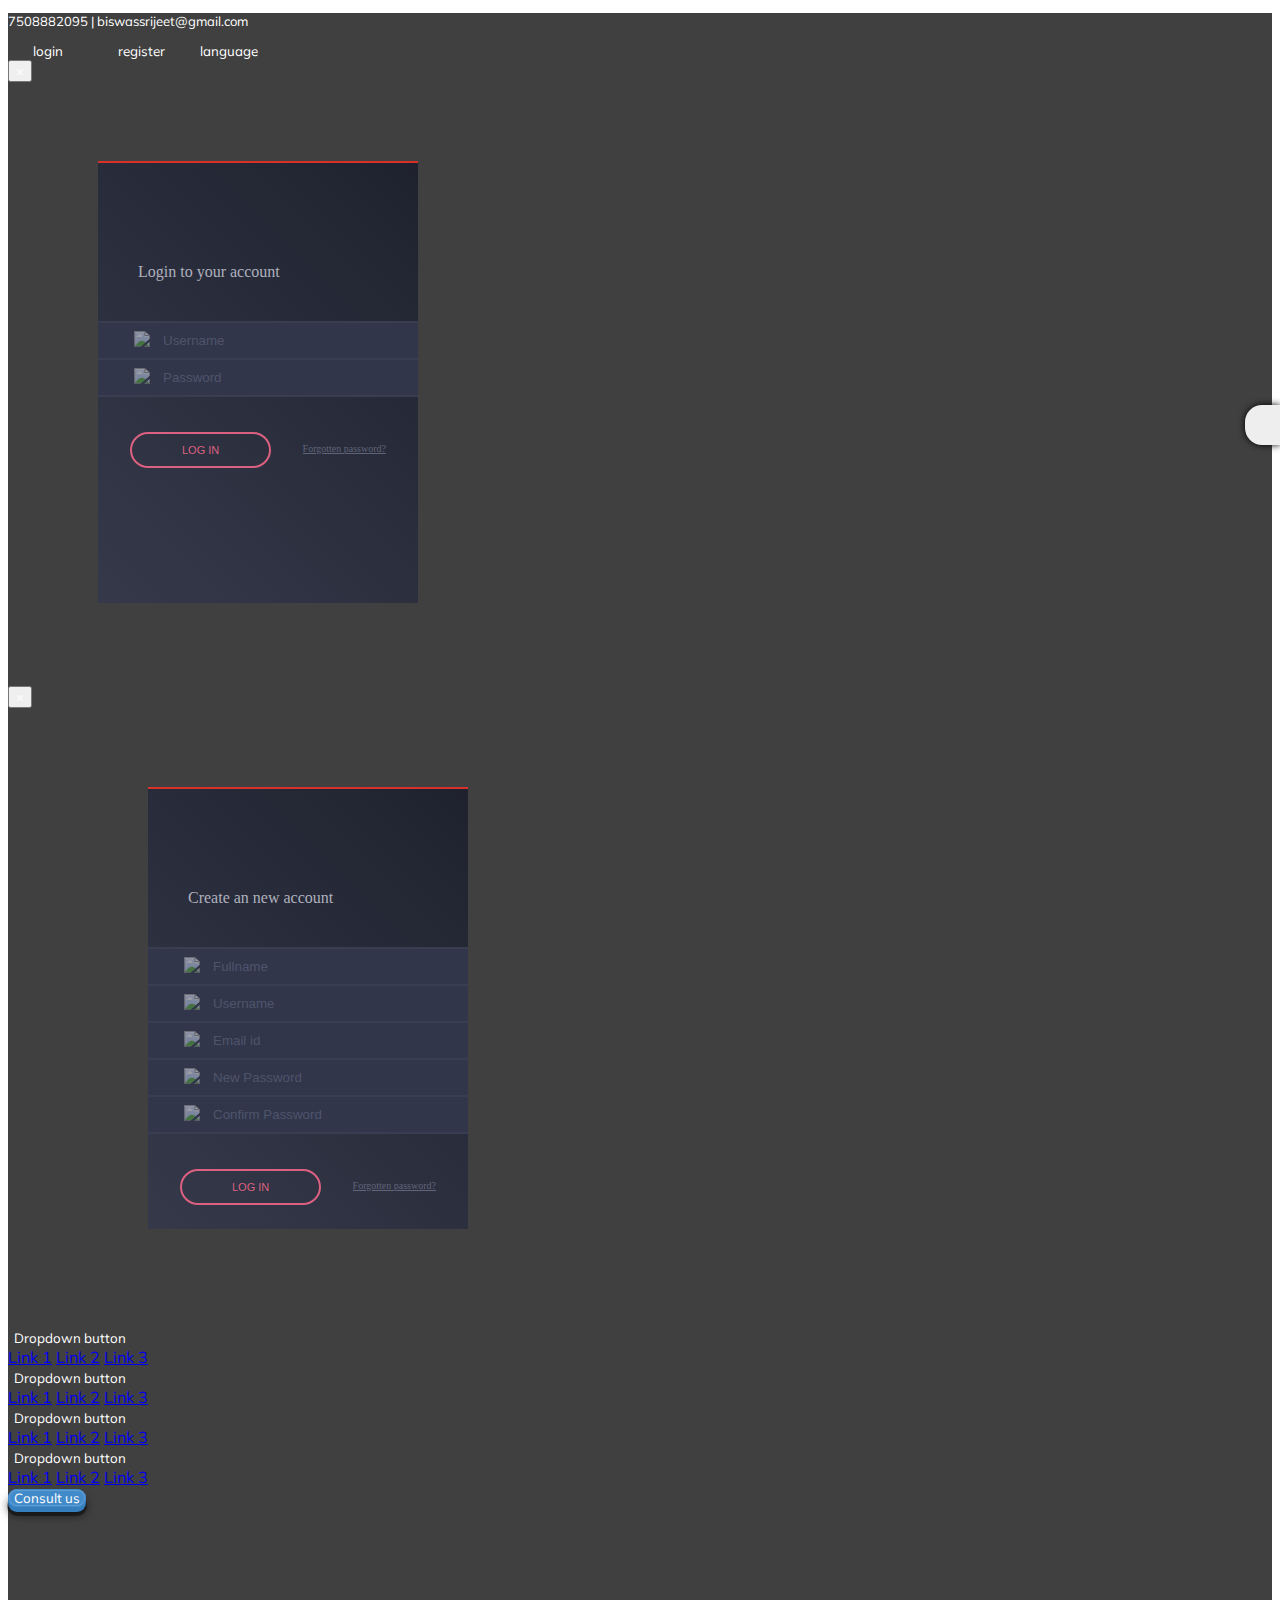
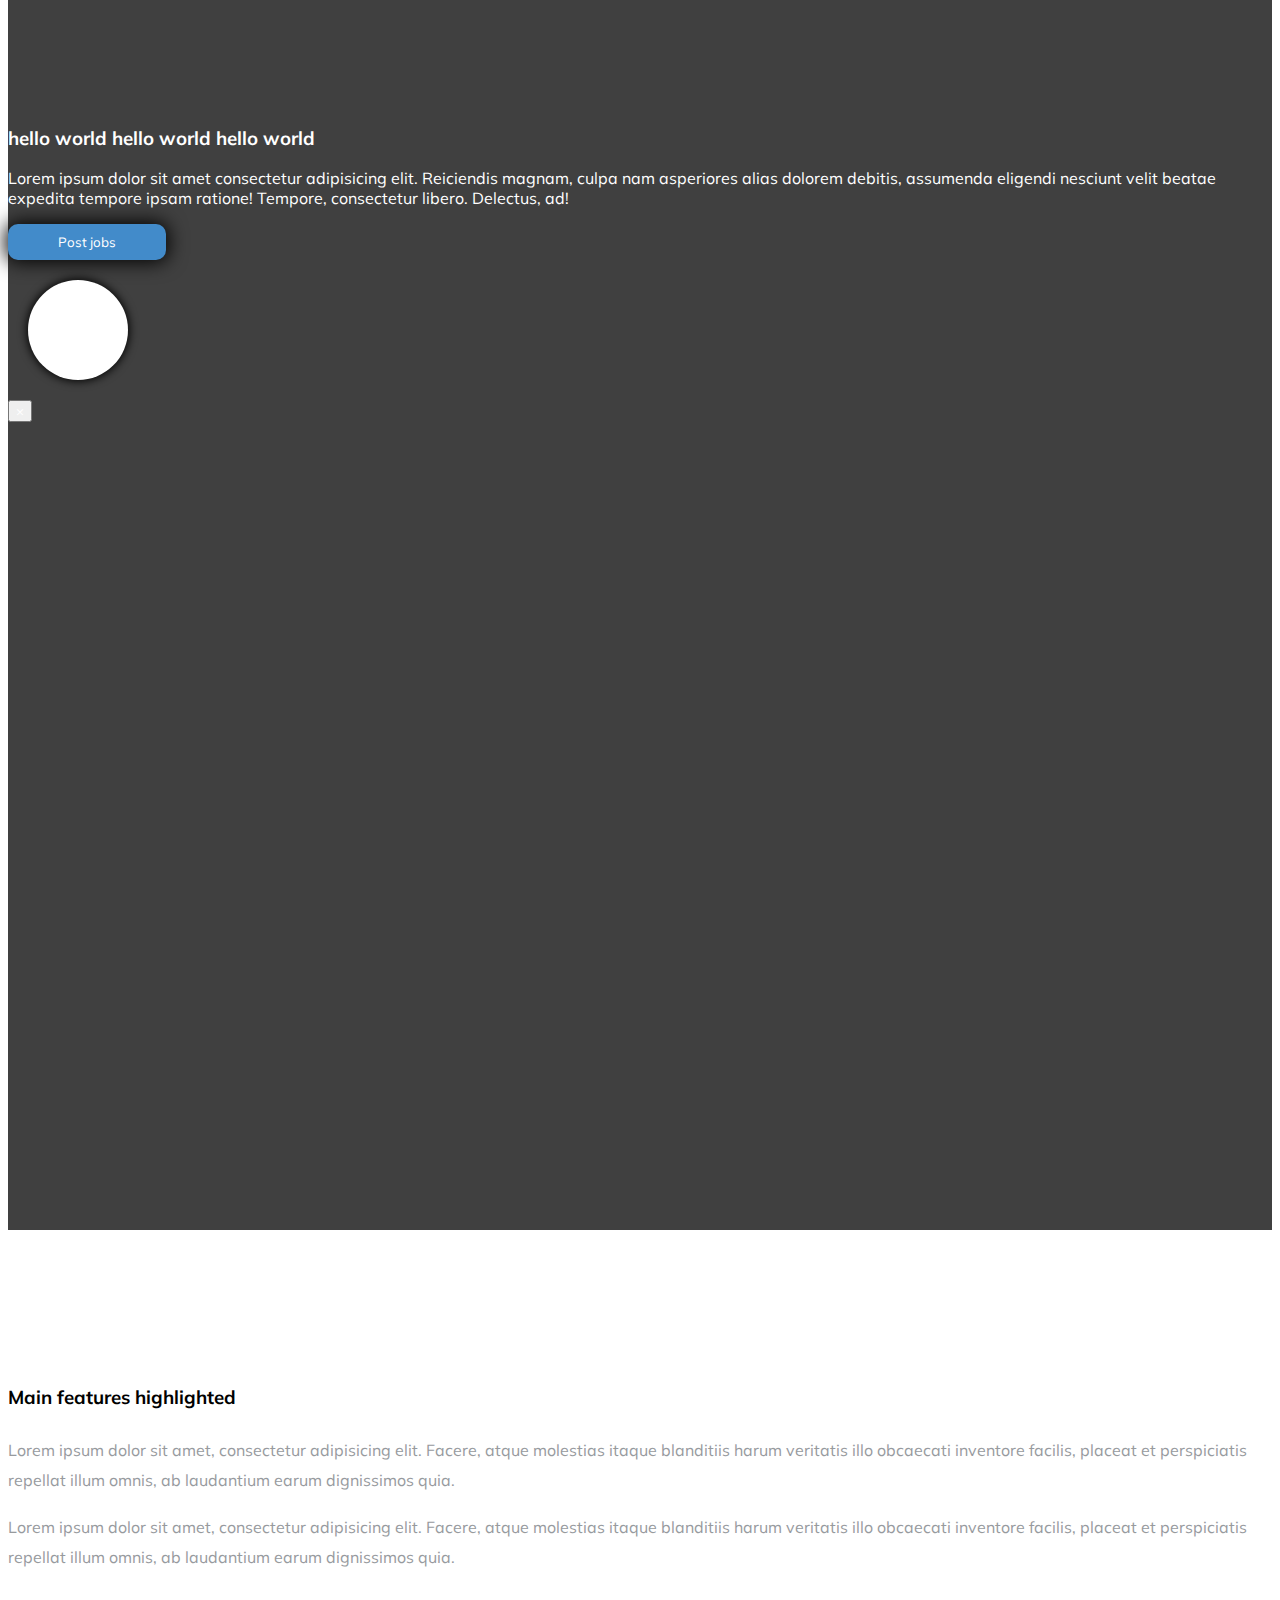
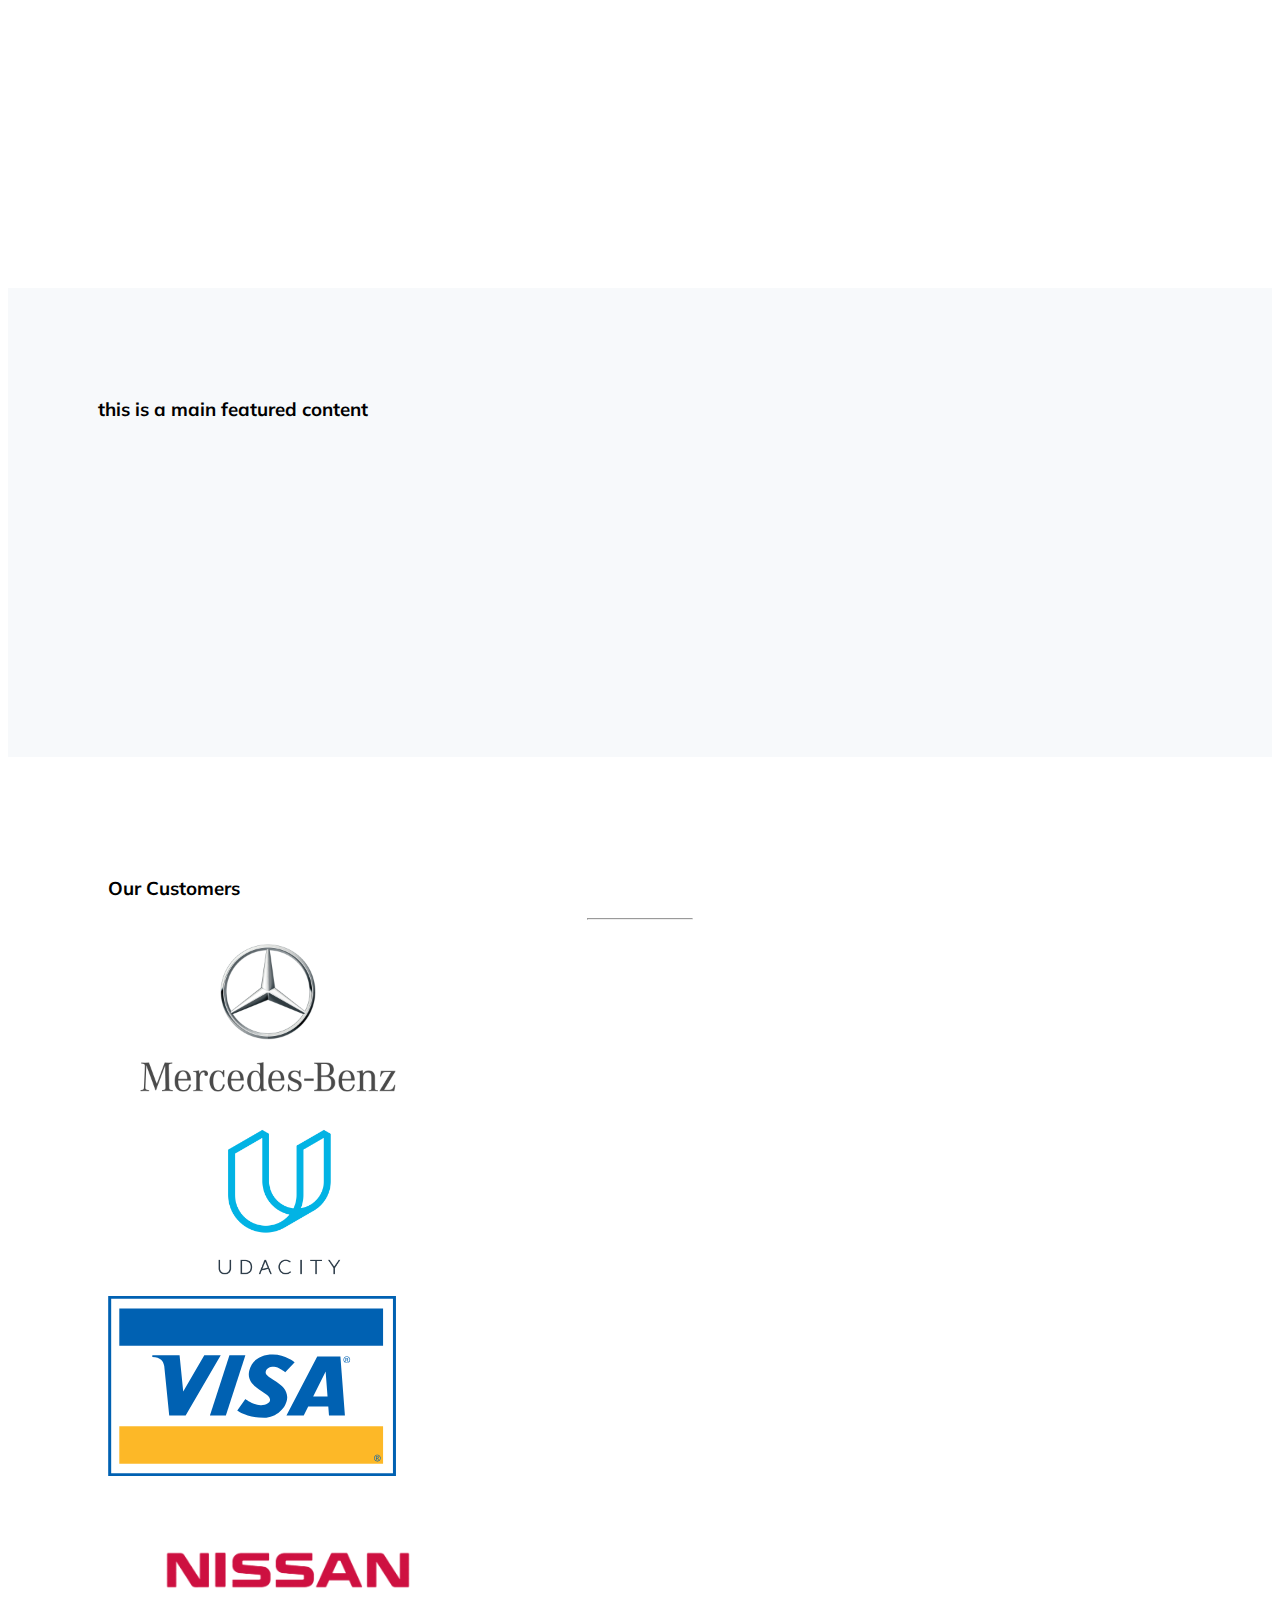
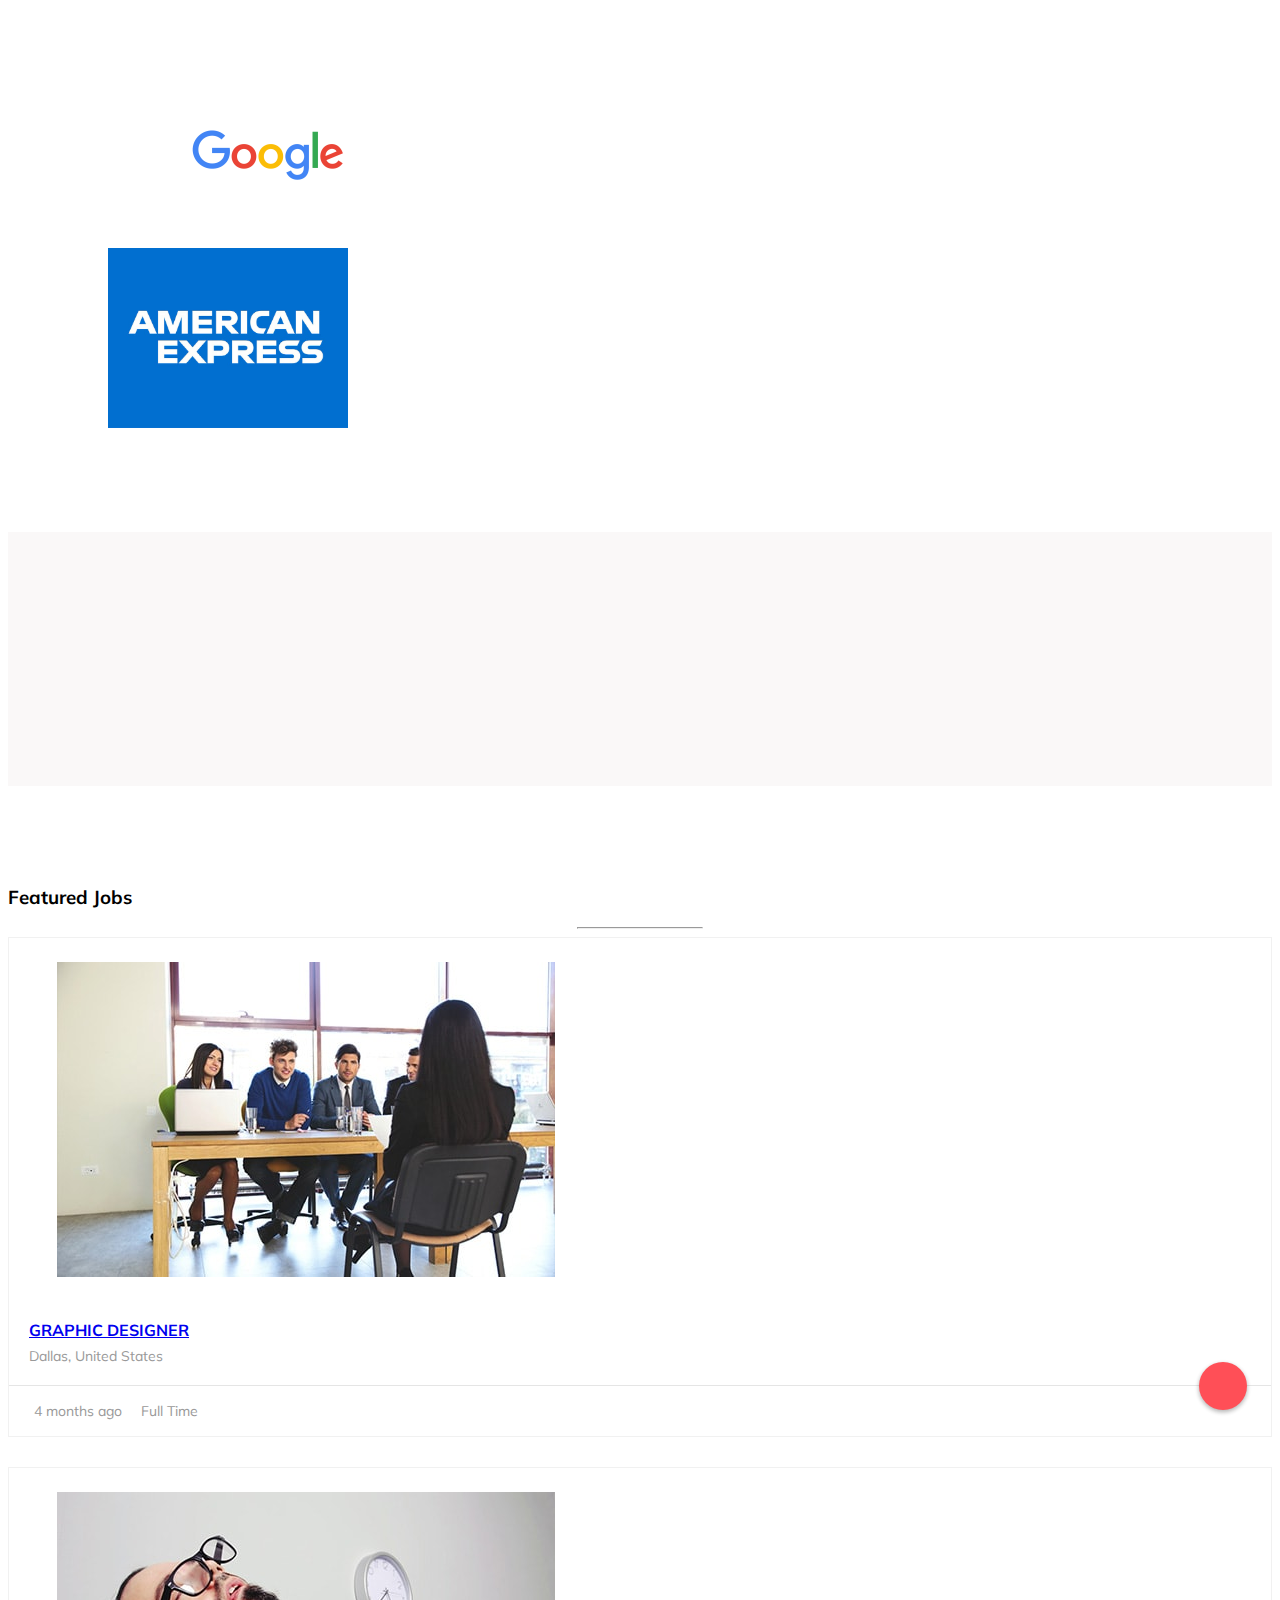
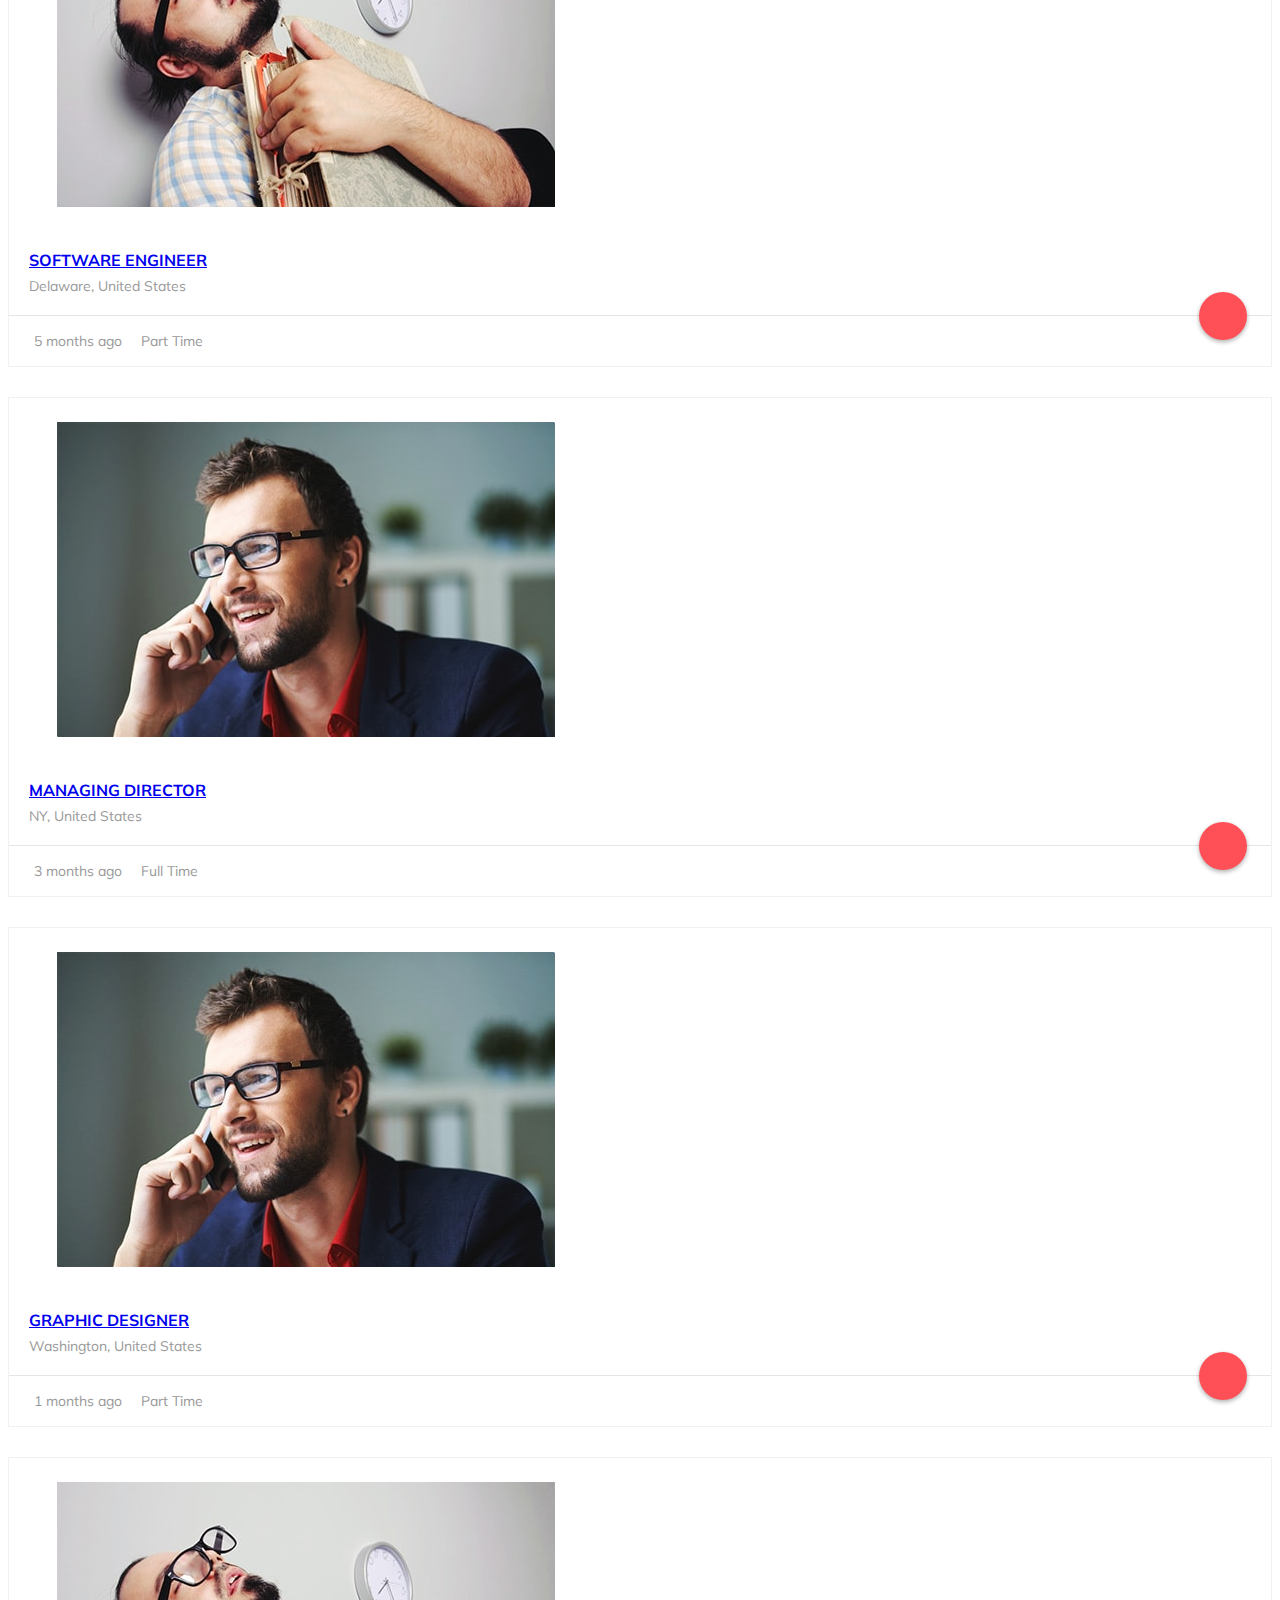
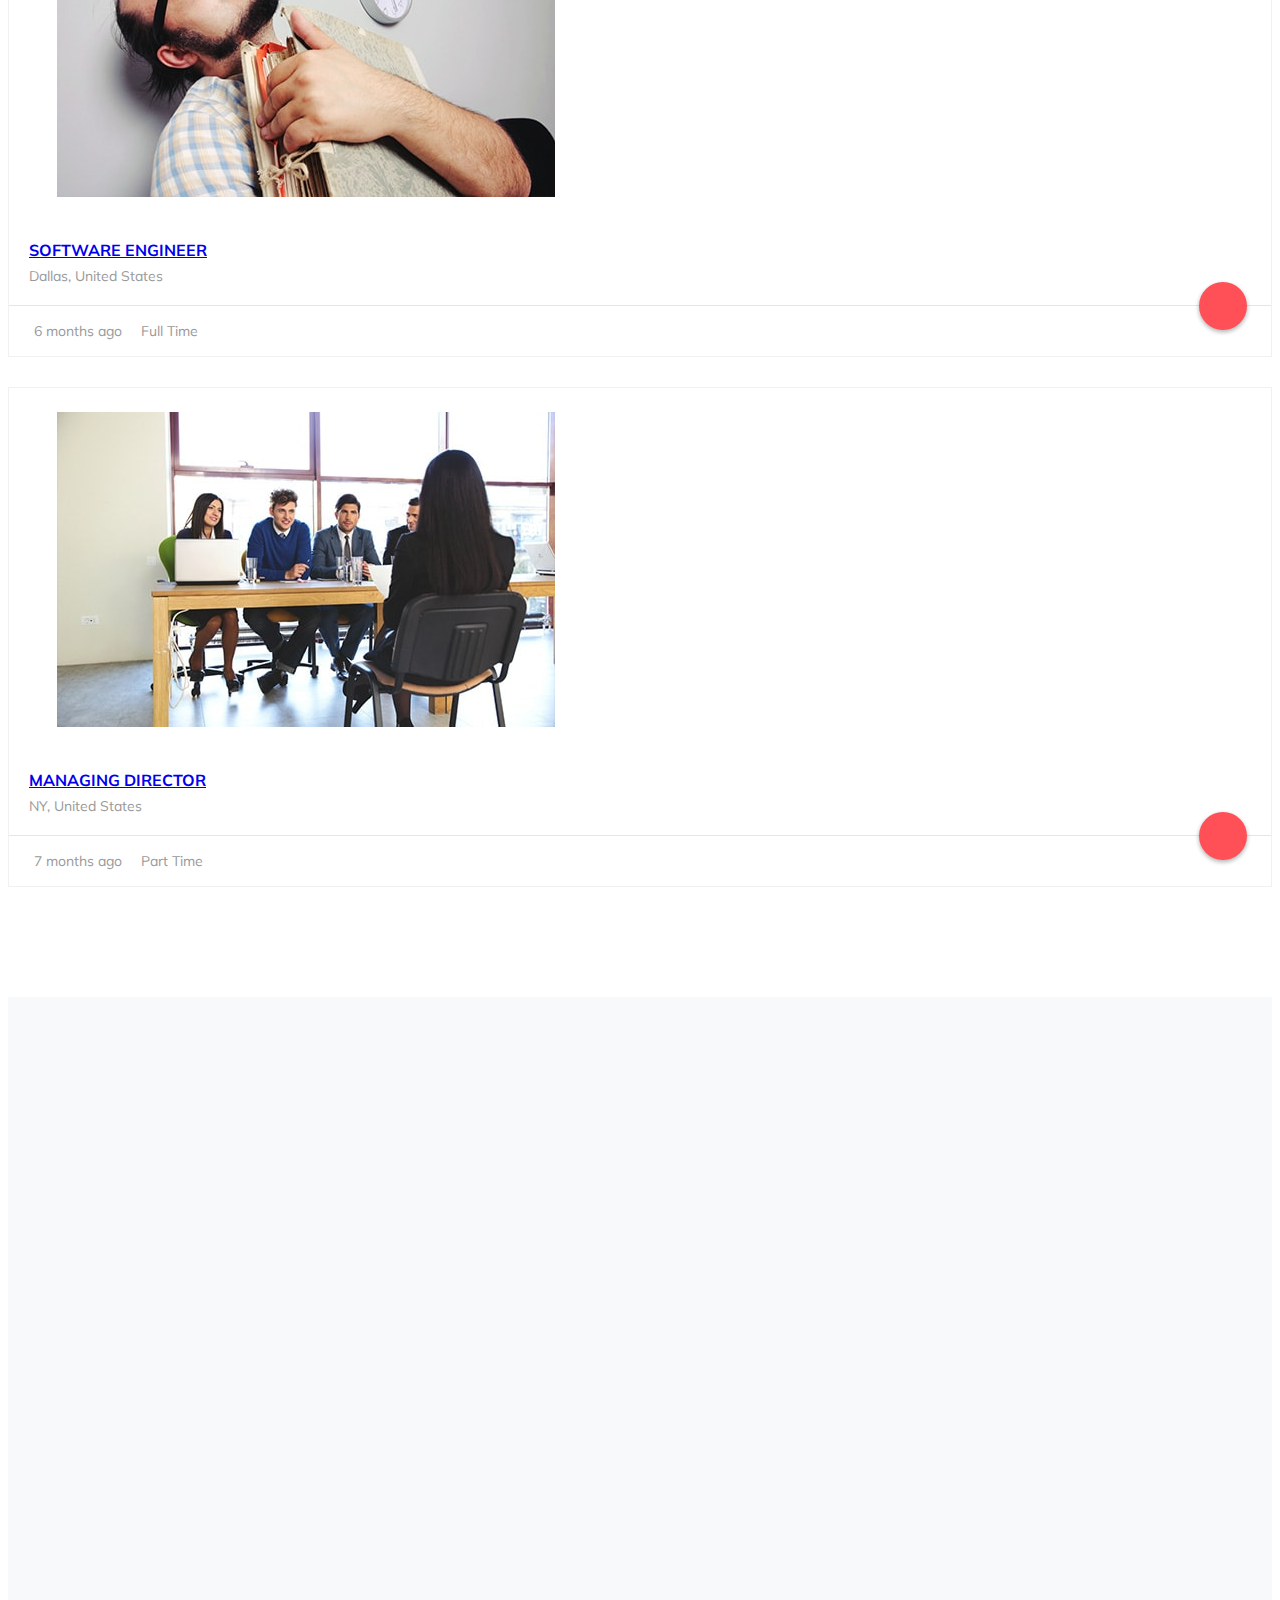
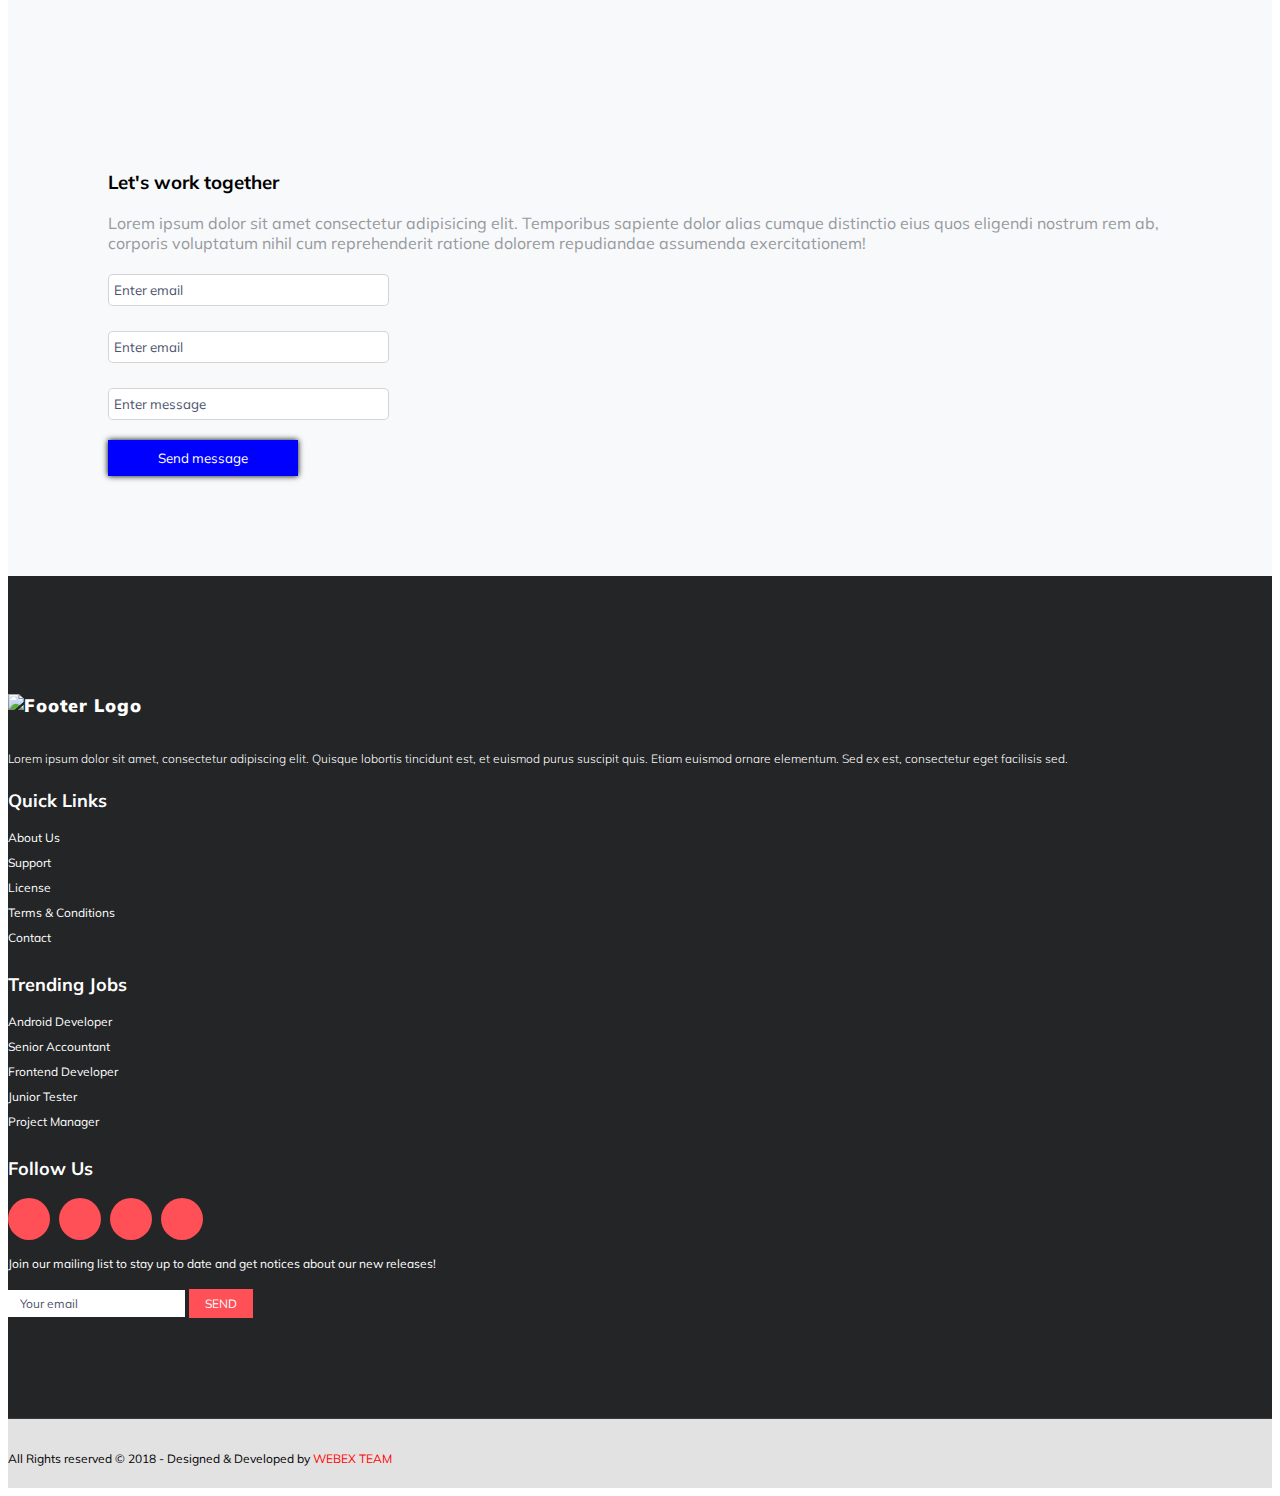
==== clientCompany.html @ f1ed4f87 "login enabled" ====
<!DOCTYPE html>
<html>

<head>
    <meta charset="utf-8" />
    <meta http-equiv="X-UA-Compatible" content="IE=edge">
    <title>Client Page</title>
    <meta name="viewport" content="width=device-width, initial-scale=1">
    <link rel="stylesheet" type="text/css" media="screen" href="clientPage.css" />
    <!--script src="main.js"></script-->
    <link rel="stylesheet" href="https://stackpath.bootstrapcdn.com/bootstrap/4.1.3/css/bootstrap.min.css" integrity="sha384-MCw98/SFnGE8fJT3GXwEOngsV7Zt27NXFoaoApmYm81iuXoPkFOJwJ8ERdknLPMO"
        crossorigin="anonymous">
    <link rel="stylesheet" type="text/css" media="screen" href="clientCompanyPage.css" />
    <link rel="stylesheet" type="text/css" media="screen" href="login.css"/>
    <link rel="stylesheet" href="https://use.fontawesome.com/releases/v5.4.2/css/all.css" integrity="sha384-/rXc/GQVaYpyDdyxK+ecHPVYJSN9bmVFBvjA/9eOB+pb3F2w2N6fc5qB9Ew5yIns"
        crossorigin="anonymous">
    <link rel="stylesheet" href="https://unpkg.com/aos@next/dist/aos.css" />
    <link rel='stylesheet prefetch' href='http://ajax.googleapis.com/ajax/libs/jqueryui/1.11.2/themes/smoothness/jquery-ui.css'>

</head>

<body>
    <header id="header">
        <div class="container-fluid" id="mask-content">
            <!-- email line-->
            <div class="container" style="font-size:13px;">
                <div class="row font-weight-light">
                    <p class="float-left">7508882095 | biswassrijeet@gmail.com</p>
                    <div class="float-right ml-auto">
                        <button class="navbar-buttons" id="login_btn" data-toggle="modal" data-target="#exampleLoginModal">login</button>
                        <button class="navbar-buttons" id="logout_btn" data-toggle="modal" data-target="#exampleRegisterModal">register</button>
                        <!-- TODO : language translator button (NEEDS ATTENTION) -->
                        <button class="navbar-buttons">language</button>
                    </div>
                </div>
            </div>
            <!-- /email line/ -->
            <!-- modals nav -->
            <div class="modal fade" id="exampleLoginModal" tabindex="-1" role="dialog" aria-labelledby="exampleModalCenterTitle"
                aria-hidden="true">
                <div class="modal-dialog modal-dialog-centered" role="document">
                    <div class="modal-content">
                        <div class="modal-body">
                            <button type="button" class="close" data-dismiss="modal" aria-label="Close">
                                <span aria-hidden="true">&times;</span>
                            </button>
                        </div>
                        <div class="modal-body">
                            <!-- CONTRIBUTER :AMIT KUMAR RANJAN -->
                            <iframe src="login-box-concept/login_page.html" style="outline:0;border:0;" height="600px" width="500px"></iframe>
                            <!-- /CONTRIBUTION login page/ -->
                        </div>
                    </div>
                </div>
            </div>

            <div class="modal fade" id="exampleRegisterModal" tabindex="-1" role="dialog" aria-labelledby="exampleModalCenterTitle"
                aria-hidden="true">
                <div class="modal-dialog modal-dialog-centered" role="document">
                    <div class="modal-content">
                        <div class="modal-body">
                            <button type="button" class="close" data-dismiss="modal" aria-label="Close">
                                <span aria-hidden="true">&times;</span>
                            </button>
                        </div>
                        <div class="modal-body">
                            <!-- contribtion by:amit kumar ranjan :logout page-->
                            <iframe src="login-box-concept/signUp_page.html" style="outline:0;border:0;" height="600px" width="600px"></iframe>
                            <!-- /logout page /-->
                        </div>
                    </div>
                </div>
            </div>
            <!-- /modals end/ -->
            <!-- main navbar -->
            <div class="container">
                <div class="row font-weight-light">
                    <div class="row logo float-left">
                    </div>
                    <div class="float-right ml-auto d-inline-flex">
                        <div class="dropdown">
                            <button type="button" class="btn btn-secondarysecondary btn-sm dropdown-toggle" data-toggle="dropdown">
                                Dropdown button
                            </button>
                            <div class="dropdown-menu">
                                <a class="dropdown-item" href="#">Link 1</a>
                                <a class="dropdown-item" href="#">Link 2</a>
                                <a class="dropdown-item" href="#">Link 3</a>
                            </div>
                        </div>

                        <div class="dropdown ml-1">
                            <button type="button" class="btn btn-secondarysecondary  btn-sm dropdown-toggle"
                                data-toggle="dropdown">
                                Dropdown button
                            </button>
                            <div class="dropdown-menu">
                                <a class="dropdown-item" href="#">Link 1</a>
                                <a class="dropdown-item" href="#">Link 2</a>
                                <a class="dropdown-item" href="#">Link 3</a>
                            </div>
                        </div>

                        <div class="dropdown ml-1">
                            <button type="button" class="btn btn-secondarysecondary  btn-sm dropdown-toggle"
                                data-toggle="dropdown">
                                Dropdown button
                            </button>
                            <div class="dropdown-menu">
                                <a class="dropdown-item" href="#">Link 1</a>
                                <a class="dropdown-item" href="#">Link 2</a>
                                <a class="dropdown-item" href="#">Link 3</a>
                            </div>
                        </div>

                        <div class="dropdown ml-1">
                            <button type="button" class="btn btn-secondarysecondary  btn-sm dropdown-toggle"
                                data-toggle="dropdown">
                                Dropdown button
                            </button>
                            <div class="dropdown-menu">
                                <a class="dropdown-item" href="#">Link 1</a>
                                <a class="dropdown-item" href="#">Link 2</a>
                                <a class="dropdown-item" href="#">Link 3</a>
                            </div>
                        </div>
                        <button class="custom-header-button btn3d font-weight-bold">Consult us</button>
                    </div>
                </div>
            </div>
            <!-- /main navbar/ -->
            <!-- 2 cards -->
            <div class="container header-content">
                <div class="row">
                    <div class="col-md-6">
                        <div class="row">
                            <h3 class="h3-responsive text-justify-left">
                                hello world hello world hello world
                            </h3>
                        </div>
                        <div class="row mt-5">
                            <p class="p-responsive text-justify-left">
                                Lorem ipsum dolor sit amet consectetur adipisicing elit. Reiciendis magnam, culpa nam
                                asperiores alias dolorem debitis, assumenda eligendi nesciunt velit beatae expedita
                                tempore ipsam ratione! Tempore, consectetur libero. Delectus, ad!
                            </p>
                        </div>
                        <div class="row">
                            <button class="custom-header-button-2"><span>Post jobs</span></button>
                        </div>
                    </div>
                    <div class="col-md-6" style="z-index:10">
                        <div class="play-button mr-auto ml-auto" data-toggle="modal" data-target="#exampleModalCenter"><i
                                class="fas fa-play"></i></span></div>

                    </div>
                </div>
            </div>
            <!-- / 2 cards / -->
            <!-- video modal -->
            <div class="modal fade" id="exampleModalCenter" role="dialog" aria-labelledby="exampleModalCenterTitle"
                aria-hidden="true">
                <div class="modal-dialog modal-dialog-centered modal-lg" role="document">
                    <div class="modal-content" id="modal-content">
                        <div class="modal-body">
                            <button type="button" class="close" data-dismiss="modal" aria-label="Close">
                                <span aria-hidden="true" id="close">&times;</span>
                            </button>
                        </div>
                        <div class="modal-body">
                            <div class="container p-0">
                                <div class="row ml-auto mr-auto">
                                    <iframe id="iframe-video" width="auto" height="auto" src="https://www.youtube.com/embed/di6iwHhrH6s"
                                        frameborder="0" allow="autoplay; encrypted-media" allowfullscreen></iframe>
                                </div>
                            </div>
                        </div>
                    </div>
                </div>
            </div>
            <!-- /video modal/ -->
            <!-- 4 cards -->
            <div class="container feature-cards">
                <div class="row">
                    <div class="col-md-3">
                        <div class="row"><i class="fas custom-fa fa-fighter-jet fa-2x"></i></div>
                        <div class="row font-weight-bold">
                            <p class="p-responsive mr-auto text-justify-right" data-aos="flip-up">
                                Feature 1
                            </p>
                        </div>
                        <div class="row" data-aos="flip-up">
                            <p class="p-responsive text-justify-left ml-2">
                                Lorem ipsum dolor sit amet consectetur adipisicing elit. Voluptatum vero reprehenderit
                                possimus nostrum totam
                            </p>
                        </div>
                    </div>

                    <div class="col-md-3">
                        <div class="row"><i class="fas custom-fa fa-fighter-jet fa-2x"></i></div>
                        <div class="row font-weight-bold">
                            <p class="p-responsive mr-auto text-justify-right" data-aos="flip-up">
                                Feature 1
                            </p>
                        </div>
                        <div class="row">
                            <p class="p-responsive text-justify-left ml-2" data-aos="flip-up">
                                Lorem ipsum dolor sit amet consectetur adipisicing elit. Voluptatum vero reprehenderit
                                possimus nostrum totam
                            </p>
                        </div>
                    </div>
                    <div class="col-md-3">
                        <div class="row"><i class="fas custom-fa fa-fighter-jet fa-2x"></i></div>
                        <div class="row font-weight-bold">
                            <p class="p-responsive mr-auto text-justify-right" data-aos="flip-up">
                                Feature 1
                            </p>
                        </div>
                        <div class="row">
                            <p class="p-responsive text-justify-left ml-2" data-aos="flip-up">
                                Lorem ipsum dolor sit amet consectetur adipisicing elit. Voluptatum vero reprehenderit
                                possimus nostrum totam
                            </p>
                        </div>
                    </div>

                    <div class="col-md-3">
                        <div class="row"><i class="fas custom-fa fa-fighter-jet fa-2x"></i></div>
                        <div class="row font-weight-bold">
                            <p class="p-responsive mr-auto text-justify-right" data-aos="flip-up">
                                Feature 1
                            </p>
                        </div>
                        <div class="row">
                            <p class="p-responsive text-justify-left ml-2" data-aos="flip-up">
                                Lorem ipsum dolor sit amet consectetur adipisicing elit. Voluptatum vero reprehenderit
                                possimus nostrum totam
                            </p>
                        </div>
                    </div>
                </div>
            </div>
            <!-- / 4 cards / -->
        </div>
    </header>
    <!-- main section -->
    <main>
        <div class="container-fluid p-0">
            <div class="container main-first-content">
                <div class="row">
                    <div class="col-md-4">
                        <h3 class="h3-responsive text-justify-center main-first-content-label">Main features
                            highlighted</h3>
                    </div>
                    <div class="col-md-4 ">
                        <p class="p-responsive  font-weight-bold text-justify-center text-disabled">
                            Lorem ipsum dolor sit amet, consectetur adipisicing elit. Facere, atque molestias itaque
                            blanditiis harum veritatis illo obcaecati inventore facilis, placeat et perspiciatis
                            repellat illum omnis, ab laudantium earum dignissimos quia.
                        </p>
                    </div>
                    <div class="col-md-4 ">
                        <p class="p-responsive  font-weight-bold text-justify-center text-disabled">
                            Lorem ipsum dolor sit amet, consectetur adipisicing elit. Facere, atque molestias itaque
                            blanditiis harum veritatis illo obcaecati inventore facilis, placeat et perspiciatis
                            repellat illum omnis, ab laudantium earum dignissimos quia.
                        </p>
                    </div>
                </div>
            </div>


            <div class="container col-md-12 m-0">
                <div class="row">
                    <div class="col-md-6 main-container-2">

                    </div>
                    <div class="col-md-6" id="main-container-2-content">
                        <div class="row" style="margin-bottom:30px;">
                            <h3 class="h3-responsive text-justify-center">this is a main featured content </h3>
                        </div>
                        <div class="container p-0">
                            <div class="row">
                                <div class="col-md-10">
                                    <div class="row p-0">
                                        <div class="col-md-2  mb-auto" data-aos="fade-right"><i class="fas custom-fa-1 fa-fighter-jet fa-2x "></i></div>

                                        <div class="col-md-7" data-aos="fade-left">
                                            <div class="row">
                                                <p class="p-responsive font-weight-bold"> feature heading 1</p>
                                            </div>
                                            <div class="row">
                                                <p class="p-responsive text-disabled">Lorem ipsum dolor sit amet,
                                                    consectetur adipisicing elit.</p>
                                            </div>
                                        </div>
                                    </div>
                                </div>
                            </div>


                            <div class="row">
                                <div class="col-md-10">
                                    <div class="row p-0">
                                        <div class="col-md-2  mb-auto" data-aos="fade-right"><i class="fas custom-fa-1 fa-fighter-jet fa-2x "></i></div>

                                        <div class="col-md-7" data-aos="fade-left">
                                            <div class="row">
                                                <p class="p-responsive font-weight-bold"> feature heading 1</p>
                                            </div>
                                            <div class="row">
                                                <p class="p-responsive text-disabled">Lorem ipsum dolor sit amet,
                                                    consectetur adipisicing elit.</p>
                                            </div>
                                        </div>
                                    </div>
                                </div>
                            </div>

                            <div class="row">
                                <div class="col-md-10">
                                    <div class="row p-0">
                                        <div class="col-md-2  mb-auto" data-aos="fade-right"><i class="fas custom-fa-1 fa-fighter-jet fa-2x "></i></div>

                                        <div class="col-md-7" data-aos="fade-left">
                                            <div class="row">
                                                <p class="p-responsive font-weight-bold"> feature heading 1</p>
                                            </div>
                                            <div class="row">
                                                <p class="p-responsive text-disabled">Lorem ipsum dolor sit amet,
                                                    consectetur adipisicing elit.</p>
                                            </div>
                                        </div>
                                    </div>
                                </div>
                            </div>
                        </div>

                    </div>
                </div>
            </div>
        </div>

        <!-- top companies contributed -->
        <div class="container-fluid" id="top-companies">
            <div class="row">
                <h3 class="h3-responsive ml-auto mr-auto text-justify-center text-center font-weight-bold">Our
                    Customers</h3>
            </div>
            <hr id="jobs-posted-hr">
            <div class="carousel slide" id="demo" data-ride="carousel">

                <!--carousal indicators deleted-->

                <!-- The slideshow -->
                <div class="carousel-inner pl-2 pr-2">
                    <!-- 1st slide-->
                    <div class="carousel-item active">
                        <div class="row ml-auto mr-auto">


                            <div class="col-md-4">
                                <div class="row ml-auto mr-auto pt-3 pb-3">
                                    <img src="images/mercedes.png" class="img-responsive ml-auto mr-auto mt-auto mb-auto"
                                        alt="udacitysvg">
                                </div>
                            </div>

                            <div class="col-md-4">
                                <div class="row ml-auto mr-auto pt-3 pb-3">
                                    <img src="images/udacity.png" class="img-responsive ml-auto mr-auto mt-auto mb-auto"
                                        alt="js-svg">
                                </div>

                            </div>

                            <div class="col-md-4">
                                <div class="row ml-auto mr-auto pt-3 pb-3">
                                    <img src="images/visa.svg" class="img-responsive ml-auto mr-auto mt-auto mb-auto"
                                        alt="php-svg">
                                </div>

                            </div>

                        </div>
                    </div>
                    <!-- second slide-->
                    <div class="carousel-item ">
                        <div class="row ml-auto mr-auto">

                            <div class="col-md-4 ml-auto mr-auto ">
                                <div class="row ml-auto mr-auto pt-3 pb-3">
                                    <img src="images/nissan.png" class="img-responsive ml-auto mr-auto mt-auto mb-auto"
                                        alt="ang-svg">
                                </div>

                            </div>



                            <div class="col-md-4 ml-auto mr-auto ">
                                <div class="row ml-auto mr-auto pt-3 pb-3">
                                    <img src="images/google.gif" class="img-responsive ml-auto mr-auto mt-auto mb-auto"
                                        alt="andr-svg">
                                </div>

                            </div>

                            <div class="col-md-4 ml-auto mr-auto ">
                                <div class="row ml-auto mr-auto pt-3 pb-3">
                                    <img src="images/am-express.jpg" class="img-responsive ml-auto mr-auto mt-auto mb-auto"
                                        alt="fire-svg">
                                </div>

                            </div>
                        </div>
                    </div>

                    <!-- third slide-->
                    <!--/no slide 3 in carousal/-->
                </div>

                <!-- Left and right controls -->
                <a class="carousel-control-prev" href="#demo" data-slide="prev">
                    <span class="carousel-control-prev-icon mr-auto"></span>
                </a>
                <a class="carousel-control-next" href="#demo" data-slide="next">
                    <span class="carousel-control-next-icon ml-auto"></span>
                </a>
            </div>
        </div>
        <!-- /top companies contributed/ -->
        <!-- want to work together -->
        <div class="container-fluid" id="join-us-container">
            <div class="container">
                <div class="row col-md-12">
                    <div class="col-md-7">
                        <div class="row">
                            <h3 class="h3-responsive text-justify-center" data-aos="fade-left">Lorem ipsum dolor sit
                                amet consectetur adipisicing elit.</h3>
                        </div>
                        <div class="row" data-aos="flip-up">
                            <p class="pr-responsive text-justify-left text-disabled">
                                Lorem ipsum dolor sit amet consectetur adipisicing elit. Iusto, nemo animi eum nesciunt
                                odio quos excepturi debitis, repudiandae alias optio fuga similique recusandae, dolorum
                                blanditiis deserunt. Sint ipsam quos repellat.
                            </p>
                        </div>
                    </div>
                    <div class="col-md-5 mt-auto mb-auto">
                        <div class="row float-right" data-toggle="modal" data-target="#exampleRegisterModal"><button class="together-button" data-aos="fade-left">Join us</button></div>
                    </div>
                </div>
            </div>
        </div>
        <!-- /want to work together /-->
        <!-- jobs posted -->
        <div class="container featured-jobs section">
            <div class="row">
                <h3 class="h3-responsive ml-auto mr-auto text-justify-center text-center font-weight-bold">Featured
                    Jobs</h3>
            </div>
            <hr id="jobs-posted-hr">
            <div class="row ml-auto mr-auto">
                <div class="row">
                    <div class="col-md-4 col-sm-6 col-xs-12">
                        <div class="featured-item">
                            <div class="featured-wrap">
                                <div class="featured-inner">
                                    <figure class="item-thumb">
                                        <a class="hover-effect" href="#">
                                            <img src="images/features/img-1.jpg" alt="">
                                        </a>
                                    </figure>
                                    <div class="item-body">
                                        <h3 class="job-title"><a href="#">Graphic Designer</a></h3>
                                        <div class="adderess"><i class="fa fa-map-marker"></i> Dallas, United
                                            States</div>
                                    </div>
                                </div>
                            </div>
                            <div class="item-foot">
                                <span><i class="fa fa-calendar"></i> 4 months ago</span>
                                <span><i class="far fa-clock"></i> Full Time</span>
                                <div class="view-iocn">
                                    <a href="#"><i class="fas fa-arrow-right"></i></a>
                                </div>
                            </div>
                        </div>
                    </div>
                    <div class="col-md-4 col-sm-6 col-xs-12">
                        <div class="featured-item">
                            <div class="featured-wrap">
                                <div class="featured-inner">
                                    <figure class="item-thumb">
                                        <a class="hover-effect" href="#">
                                            <img src="images/features/img-2.jpg" alt="">
                                        </a>
                                    </figure>
                                    <div class="item-body">
                                        <h3 class="job-title"><a href="#">Software Engineer</a></h3>
                                        <div class="adderess"><i class="fa fa-map-marker"></i> Delaware, United
                                            States</div>
                                    </div>
                                </div>
                            </div>
                            <div class="item-foot">
                                <span><i class="fa fa-calendar"></i> 5 months ago</span>
                                <span><i class="far fa-clock"></i> Part Time</span>
                                <div class="view-iocn">
                                    <a href="#"><i class="fas fa-arrow-right"></i></a>
                                </div>
                            </div>
                        </div>
                    </div>
                    <div class="col-md-4 col-sm-6 col-xs-12">
                        <div class="featured-item">
                            <div class="featured-wrap">
                                <div class="featured-inner">
                                    <figure class="item-thumb">
                                        <a class="hover-effect" href="#">
                                            <img src="images/features/img-3.jpg" alt="">
                                        </a>
                                    </figure>
                                    <div class="item-body">
                                        <h3 class="job-title"><a href="#">Managing Director</a></h3>
                                        <div class="adderess"><i class="fa fa-map-marker"></i> NY, United States</div>
                                    </div>
                                </div>
                            </div>
                            <div class="item-foot">
                                <span><i class="fa fa-calendar"></i> 3 months ago</span>
                                <span><i class="far fa-clock"></i> Full Time</span>
                                <div class="view-iocn">
                                    <a href="#"><i class="fas fa-arrow-right"></i></a>
                                </div>
                            </div>
                        </div>
                    </div>
                    <div class="col-md-4 col-sm-6 col-xs-12">
                        <div class="featured-item">
                            <div class="featured-wrap">
                                <div class="featured-inner">
                                    <figure class="item-thumb">
                                        <a class="hover-effect" href="  ">
                                            <img src="images/features/img-3.jpg" alt="">
                                        </a>
                                    </figure>
                                    <div class="item-body">
                                        <h3 class="job-title"><a href="#">Graphic Designer</a></h3>
                                        <div class="adderess"><i class="fa fa-map-marker"></i> Washington, United
                                            States</div>
                                    </div>
                                </div>
                            </div>
                            <div class="item-foot">
                                <span><i class="fa fa-calendar"></i> 1 months ago</span>
                                <span><i class="far fa-clock"></i> Part Time</span>
                                <div class="view-iocn">
                                    <a href="#"><i class="fas fa-arrow-right"></i></a>
                                </div>
                            </div>
                        </div>
                    </div>
                    <div class="col-md-4 col-sm-6 col-xs-12">
                        <div class="featured-item">
                            <div class="featured-wrap">
                                <div class="featured-inner">
                                    <figure class="item-thumb">
                                        <a class="hover-effect" href="#">
                                            <img src="images/features/img-2.jpg" alt="">
                                        </a>
                                    </figure>
                                    <div class="item-body">
                                        <h3 class="job-title"><a href="#">Software Engineer</a></h3>
                                        <div class="adderess"><i class="fa fa-map-marker"></i> Dallas, United
                                            States</div>
                                    </div>
                                </div>
                            </div>
                            <div class="item-foot">
                                <span><i class="fa fa-calendar"></i> 6 months ago</span>
                                <span><i class="far fa-clock"></i> Full Time</span>
                                <div class="view-iocn">
                                    <a href="#"><i class="fas fa-arrow-right"></i></a>
                                </div>
                            </div>
                        </div>
                    </div>
                    <div class="col-md-4 col-sm-6 col-xs-12">
                        <div class="featured-item">
                            <div class="featured-wrap">
                                <div class="featured-inner">
                                    <figure class="item-thumb">
                                        <a class="hover-effect" href="#">
                                            <img src="images/features/img-1.jpg" alt="">
                                        </a>
                                    </figure>
                                    <div class="item-body">
                                        <h3 class="job-title"><a href="#">Managing Director</a></h3>
                                        <div class="adderess"><i class="fa fa-map-marker"></i> NY, United States</div>
                                    </div>
                                </div>
                            </div>
                            <div class="item-foot">
                                <span><i class="fa fa-calendar"></i> 7 months ago</span>
                                <span><i class="far fa-clock"></i> Part Time</span>
                                <div class="view-iocn">
                                    <a href="#"><i class="fas fa-arrow-right"></i></a>
                                </div>
                            </div>
                        </div>
                    </div>
                </div>
            </div>
        </div>
        <!-- /jobs posted/ -->
        <!-- map and form -->
        <div class="container-fluid p-0" id="map-and-form">
            <div class="container-fluid p-0">
                <div class="row col-md-12 m-0 p-0">
                    <div class="col-md-6">
                        <div class="row">
                            <iframe src="https://www.google.com/maps/embed?pb=!1m18!1m12!1m3!1d76236.70280244217!2d-122.230571525341!3d37.43412311040696!2m3!1f0!2f0!3f0!3m2!1i1024!2i768!4f13.1!3m3!1m2!1s0x808fbb2a678bea9d%3A0x29cdf01a44fc687f!2sStanford+University!5e0!3m2!1sen!2snl!4v1540921007911"
                                width="800px" height="650px" frameborder="0" style="border:0" allowfullscreen></iframe>
                        </div>
                    </div>
                    <div class="col-md-6">
                        <div class="row" id="map-form">
                            <div class="row d-block">
                                <h3 class="h3-responsive text-justify-left">Let's work together</h3>
                            </div>
                            <div class="row d-block">
                                <p class="p-responsive text-disabled text-justify-left">Lorem ipsum dolor sit amet
                                    consectetur adipisicing elit. Temporibus sapiente dolor alias cumque distinctio
                                    eius quos eligendi nostrum rem ab, corporis voluptatum nihil cum reprehenderit
                                    ratione dolorem repudiandae assumenda exercitationem!</p>
                            </div>
                            <form class="ml-auto mr-auto" id="map-form-content">
                                <div class="row map-form-input d-block">
                                    <input type="text" placeholder="Enter email">
                                </div>
                                <div class="row map-form-input d-block">
                                    <input type="text" placeholder="Enter email">

                                </div>
                                <div class="row map-form-input d-block">
                                    <input type="text" placeholder="Enter message">
                                </div>
                                <div class="row d-block mr-auto ml-4 mt-2">
                                    <button id="map-form-button">Send message</button>
                                </div>
                            </form>
                        </div>
                    </div>
                </div>
            </div>
        </div>
        <!-- /map and form /-->
    </main>
    <!-- sidemenu-->
    <div class="sidenav">
        <div class="row sidebar-buttons ml-auto mr-auto"><i class="far fa-question-circle"></i></div>
        <div class="row sidebar-buttons ml-auto mr-auto"><i class="fas fa-book"></i></div>
        <div class="row sidebar-buttons ml-auto mr-auto"><i class="fab fa-youtube"></i></div>
        <div class="row sidebar-buttons ml-auto mr-auto"><i class="fas fa-dollar-sign"></i></div>
    </div>
    <!--/sideenu/-->
    <!-- footer include all types of js after it-->
    <!--            footer              -->
    <footer>
        <section class="footer-Content">
            <div class="container">
                <div class="row">
                    <div class="col-md-3 col-sm-12 col-xs-12">
                        <div class="widget">
                            <h3 class="block-title"><img src="images/a.png" style="height:50px" class="img-responsive" alt="Footer Logo"></h3>
                            <div class="textwidget">
                                <p>Lorem ipsum dolor sit amet, consectetur adipiscing elit. Quisque lobortis tincidunt
                                    est, et
                                    euismod purus suscipit quis. Etiam euismod ornare elementum. Sed ex est,
                                    consectetur eget
                                    facilisis sed.</p>
                            </div>
                        </div>
                    </div>
                    <div class="col-md-3 col-sm-12 col-xs-12">
                        <div class="widget">
                            <h3 class="title1">Quick Links</h3>
                            <ul class="menu">
                                <li><a href="#">About Us</a></li>
                                <li><a href="#">Support</a></li>
                                <li><a href="#">License</a></li>
                                <li><a href="#">Terms & Conditions</a></li>
                                <li><a href="#">Contact</a></li>
                            </ul>
                        </div>
                    </div>
                    <div class="col-md-3 col-sm-12 col-xs-12">
                        <div class="widget">
                            <h3 class="title2">Trending Jobs</h3>
                            <ul class="menu">
                                <li><a href="#">Android Developer</a></li>
                                <li><a href="#">Senior Accountant</a></li>
                                <li><a href="#">Frontend Developer</a></li>
                                <li><a href="#">Junior Tester</a></li>
                                <li><a href="#">Project Manager</a></li>
                            </ul>
                        </div>
                    </div>
                    <div class="col-md-3 col-sm-12 col-xs-12">
                        <div class="widget">
                            <h3 class="title3">Follow Us</h3>
                            <div class="bottom-social-icons social-icon">
                                <a class="twitter" href="#"><i class="fab fa-twitter"></i></a>
                                <a class="facebook" href="#"><i class="fab fa-facebook-f"></i></a>
                                <a class="linkedin" href="#"><i class="fab fa-linkedin"></i></a>
                                <a class="gplus" href="#"><i class="fab fa-google-plus"></i></a>
                            </div>
                            <p>Join our mailing list to stay up to date and get notices about our new releases!</p>
                            <form class="subscribe-box">
                                <input type="text" placeholder="Your email">
                                <input type="submit" class="btn-system" value="Send">
                            </form>
                        </div>
                    </div>
                </div>
            </div>
        </section>

        <!-- Copyright Start  -->
        <div id="copyright">
            <div class="container">
                <div class="row">
                    <div class="col-md-12">
                        <div class="site-info text-center">
                            <p>All Rights reserved &copy; 2018 - Designed & Developed by <a rel="nofollow" href="#">WEBEX
                                    TEAM</a></p>
                        </div>
                    </div>
                </div>
            </div>
        </div>
    </footer>

    <!-- js cdns-->
    <link href="https://fonts.googleapis.com/css?family=Muli" rel="stylesheet">
    <script src="https://code.jquery.com/jquery-3.3.1.slim.min.js" integrity="sha384-q8i/X+965DzO0rT7abK41JStQIAqVgRVzpbzo5smXKp4YfRvH+8abtTE1Pi6jizo"
        crossorigin="anonymous"></script>
        <script href="login-box-concept/js/index.js"></script>
    <script src="https://cdnjs.cloudflare.com/ajax/libs/popper.js/1.14.3/umd/popper.min.js" integrity="sha384-ZMP7rVo3mIykV+2+9J3UJ46jBk0WLaUAdn689aCwoqbBJiSnjAK/l8WvCWPIPm49"
        crossorigin="anonymous"></script>
    <script src="https://stackpath.bootstrapcdn.com/bootstrap/4.1.3/js/bootstrap.min.js" integrity="sha384-ChfqqxuZUCnJSK3+MXmPNIyE6ZbWh2IMqE241rYiqJxyMiZ6OW/JmZQ5stwEULTy"
        crossorigin="anonymous"></script>
    <script src="https://maps.googleapis.com/maps/api/js?key=AIzaSyBuUQMRWZw7S8DPNcoyhKNymdpKmUlBQ3c&callback=initMap"
        async defer></script>
        <script src='http://cdnjs.cloudflare.com/ajax/libs/jquery/2.1.3/jquery.min.js'></script>
        <script src='http://ajax.googleapis.com/ajax/libs/jqueryui/1.11.2/jquery-ui.min.js'></script>
        <script src="https://ajax.googleapis.com/ajax/libs/jquery/3.3.1/jquery.min.js"></script>

    <script src="https://unpkg.com/aos@next/dist/aos.js"></script>
    <script>
        AOS.init();
    </script>

    

</body>

</html>
---- clientPage.css ----
*{
    box-sizing: border-box;
    font-family: 'Muli', sans-serif;
}
.navbar-buttons{
    background-color: transparent;
    background-repeat: no-repeat;
    border:none;
    cursor:pointer;
    overflow: hidden;
    outline:none;
    color:white;
}
.logo{
    background: url('../images/apple.svg') no-repeat center center;
    width:auto;
    min-width:36px;
    min-height:36px;
    background-color:white;
}
.btn-secondarysecondary{
    background-color: transparent;
    background-repeat: no-repeat;
    border:none;
    cursor:pointer;
    overflow: hidden;
    outline:none;
    color:white;
}
.header-content{
    padding-top:200px;
}
.feature-cards{
    padding-top:100px;
    padding-bottom:100px;
}
.main-first-content{
    padding-top:100px;
    padding-bottom: 100px;
    line-height:1.9;
}
.main-first-content-label{
    margin-top:50px;
}
#header{
    background: url('images/office-1.jpg') no-repeat center;
    background-size:cover;
}
.main-container-2{
    background: url('images/office-1.jpg') no-repeat center;
    padding:100px;
}
#mask-content{
    background-color:rgba(0,0,0,0.75);
    color:white;
}
.text-disabled{
    color:#979a9e;   
}
#main-container-2-content{
    padding:90px;
    background-color: #F7F9FB;
}
#jobs-posted-hr{
    background-color: #0f60db;
    width:10%;
    height:2px;
    text-align:center;
}

 .fas.custom-fa{
    color: transparent;
    -webkit-text-stroke-width: 2px;
    -webkit-text-stroke-color: white;
 }
 .fas.custom-fa-1{
    color: transparent;
    -webkit-text-stroke-width: 2px;
    -webkit-text-stroke-color: grey;
 }
 #login_btn{
    background: url(../images/enter.svg) no-repeat;
    background-position: center left 55px;
    width: 80px;
    padding: 0;
 }
 #logout_btn{
    background: url(../images/exit.svg) no-repeat;
    background-position: center left 75px;
    width: 100px;
    padding: 0;
 }
 /* .custom-header-button{
    background-color: blue;
    background-repeat: no-repeat;
    border:none;
    cursor:pointer;
    overflow: hidden;
    outline:none;
    color:white;
    border-radius:10px;
 } */
 .btn3d {
    transition:all .08s linear;
    position:relative;
    outline:medium none;
    -moz-outline-style:none;
    border:0px;
    margin-right:10px;
    /* margin-top:15px; */
}
.btn3d:focus {
    outline:medium none;
    -moz-outline-style:none;
}
.btn3d:active {
    top:9px;
}
.custom-header-button {
    box-shadow:0 0 0 1px #428bca inset, 0 0 0 2px rgba(255,255,255,0.15) inset, 0 5px 0 0 #357ebd, 0 8px 0 1px rgba(0,0,0,0.4), 0 8px 8px 1px rgba(0,0,0,0.5);
    background-color:#428bca;
    color:white;
    border-radius:10px;   
}
.custom-header-button-2{
    background-color:#428bca;
    color:white;
    outline:medium none;
    border:0px;
    padding:10px 50px 10px 50px;
    border-radius: 10px;
    box-shadow: 0 0 19px 2px black;
    cursor:pointer;
    position:relative;
}
.custom-header-button-2:focus{
    outline: none;
    -moz-outline-style:none;
}

.custom-header-button-2:active{
    top:3px;
}
.custom-header-button-2 span:after {
    content: '\00bb';
    position: absolute;
    opacity: 0;
    font-size:32px;
    top: -5px;
    right: 25px;
    transition: 0.5s;
  }
  
  .custom-header-button-2:hover span:after {
    opacity: 1;
    right: 0;
  }
  .play-button {
    
    width: 100px;
    height: 100px;
    background: white;
    position: relative;
    border: 0px;  
    margin: 20px;
    border-radius:150px;
    box-shadow: 0 0 10px 1px black;
    animation: pulse 1.5s cubic-bezier(0.66, 0.67, 0.83, 0.99) infinite;
  }
  
  .play-button:after {
    content: '';
    position: absolute;
    top: -20px;
    left: -20px;
    right: -20px;
    bottom: -20px;
    background: white;
    opacity:0.8;
    z-index: -1;
    border-radius: 150px;
    -webkit-animation: pulse 1.25s infinite cubic-bezier(0.66, 0, 0, 1);
    -moz-animation: pulse 1.25s infinite cubic-bezier(0.66, 0, 0, 1);
    -ms-animation: pulse 1.25s infinite cubic-bezier(0.66, 0, 0, 1);
    animation: pulse 1.25s infinite cubic-bezier(0.66, 0, 0, 1);    
  }
  @-webkit-keyframes pulse {to {box-shadow: 0 0 0 45px rgba(231, 213, 212, 0.925);}}
@-moz-keyframes pulse {to {box-shadow: 0 0 0 45px rgba(232, 76, 61, 0);}}
@-ms-keyframes pulse {to {box-shadow: 0 0 0 45px rgba(235, 217, 216, 0.938);}}
@keyframes pulse {to {box-shadow: 0 0 0 45px rgba(211, 192, 190, 0);}}

.play-button:hover{
    cursor:pointer;
}
.fas.fa-play{
    color: rgba(0,0,0,0.75);
    margin-left: 44px;
    margin-top: 44px;
}
#iframe-video{
    width: 750px;
    height: 300px;
}
#modal-content{
    background-color:transparent;
}
#close{color:white;}
.sidenav {
    width: 35px;
    position: fixed;
    z-index: 1;
    right: 0;
    background: #eee;
    overflow-x: hidden;
    padding: 10px 0px 10px 8px;
    top: 45%;
    border-bottom-left-radius: 17px;
    border-top-left-radius: 17px;
    box-shadow: 0 0 7px 0px black;
}
.sidebar-buttons{
    font-size:24px;
    padding-bottom: 5px;
    transition: transform .2s;
}
.sidebar-buttons:hover{
    ms-transform: scale(1.3); 
    -webkit-transform: scale(1.3);
    transform: scale(1.3); 
}
.sidebar-buttons i{
    cursor: pointer;
}
.img-responsive{
    height:180px;
    width:auto;
}
#top-companies{
    padding:100px;
}
#join-us-container{
  background-color: #e8e0e03b;
  padding: 50px;
  z-index: 5;
}
.together-button{
  background-color: blue;
    outline: none 0;
    margin: 0;
    border: 0;
    padding: 10px 50px 10px 50px;
    color: white;
    box-shadow: 0 0 6px black;
    position: relative;
}
.together-button:hover{
  box-shadow: 1px 2px 7px black;
  cursor: pointer;
}
.together-button:active{
  top:5px;
  right:1px;
}
#map-form{
  padding:100px;
}
.map-form-input input{
  outline: 0;
  border-radius: 5px;
  border: 1px solid #80808054;
  padding: 7px 100px 7px 5px;
  margin-top:5px;
  margin-bottom:20px;
}
#map-form-button{
  background-color: blue;
    outline: none 0;
    margin: 0;
    border: 0;
    padding: 10px 50px 10px 50px;
    color: white;
    box-shadow: 0 0 6px black;
    position: relative;
}
#map-form-button:active{
  top:3px;
  left:3px;
}
#map-and-form{
  background-color:#F7F9FB;
}

/* ==========================================================================
   Featured Jobs Section Style
   ========================================================================== */
   .featured-jobs 
   {
     padding: 80px 0px;
   }

.featured-jobs .featured-item {
  position: relative;
  margin-bottom: 30px;
  border: 1px solid #f1f1f1;
  border-radius: 0px;
  -webkit-transition: all 0.15s ease;
  -moz-transition: all 0.15s ease;
  -o-transition: all 0.15s ease;
  transition: all 0.15s ease;
  cursor: pointer;
  -webkit-transition: transform 0.2s linear, -webkit-box-shadow 0.2s linear;
  -moz-transition: transform 0.2s linear, -moz-box-shadow 0.2s linear;
  transition: transform 0.2s linear, box-shadow 0.2s linear;
}
.featured-jobs .featured-item:hover {
  box-shadow: 0 13px 21px rgba(0, 0, 0, 0.13);
  -webkit-box-shadow: 0 13px 21px rgba(0, 0, 0, 0.13);
  -moz-box-shadow: 0 13px 21px rgba(0, 0, 0, 0.13);
}
.featured-jobs .featured-wrap {
  background: #fff;
  width: 100%;
  padding: 8px;
}
.featured-jobs .item-thumb {
  position: relative;
  width: 100%;
  height: 100%;
  -webkit-transition: all 0.15s ease;
  -moz-transition: all 0.15s ease;
  -o-transition: all 0.15s ease;
  transition: all 0.15s ease;
}
.featured-jobs .item-thumb a {
  display: block;
}
.featured-jobs .item-thumb:hover {
  opacity: 0.9;
}
.featured-jobs .item-body {
  padding: 20px 12px 10px;
  width: 100%;
}
.featured-jobs .item-body .job-title {
  margin: 0 0 4px 0;
}
.featured-jobs .item-body .job-title a {
  font-size: 16px;
  text-transform: uppercase;
}
.featured-jobs .item-body .job-title a:hover {
  color: #ff4f57;
}
.featured-jobs .item-body .adderess {
  color: #999;
  font-size: 14px;
  line-height: 22px;
  margin: 0;
}
.featured-jobs .item-foot {
  background: #fff;
  display: inline-block;
  width: 100%;
  border-top: 1px solid #e5e5e5;
  padding: 14px 20px;
  position: relative;
}
.featured-jobs .item-foot a {
  color: #999;
}
.featured-jobs .item-foot a:hover {
  color: #ff4f57;
}
.featured-jobs .item-foot span {
  color: #999;
  font-size: 14px;
  line-height: 22px;
  font-weight: 400;
  margin-right: 10px;
}
.featured-jobs .item-foot span i {
  margin-right: 5px;
}
.featured-jobs .item-foot .view-iocn {
  position: absolute;
  top: -24px;
  right: 24px;
}
.featured-jobs .item-foot .view-iocn a {
  width: 48px;
  display: block;
  background: #ff4f57;
  color: #fff;
  font-size: 20px;
  height: 48px;
  text-align: center;
  line-height: 50px;
  border-radius: 50px;
  box-shadow: 0 2px 4px 0 rgba(0, 0, 0, 0.18), 0 2px 5px 0 rgba(0, 0, 0, 0.15);
}
img
{
  max-width: 100%;
}

/* ==========================================================================
   Blog 
   ========================================================================== */
#blog .blog-item-wrapper {
  background: #fff;
  border-radius: 0px;
  margin-bottom: 30px;
  -webkit-transition: transform 0.2s linear, -webkit-box-shadow 0.2s linear;
  -moz-transition: transform 0.2s linear, -moz-box-shadow 0.2s linear;
  transition: transform 0.2s linear, box-shadow 0.2s linear;
}
#blog .blog-item-wrapper:hover {
  box-shadow: 0 13px 21px rgba(0, 0, 0, 0.13);
  -webkit-box-shadow: 0 13px 21px rgba(0, 0, 0, 0.13);
  -moz-box-shadow: 0 13px 21px rgba(0, 0, 0, 0.13);
}
#blog .blog-item-img {
  position: relative;
}
#blog .blog-item-img img {
  width: 100%;
}
#blog .blog-item-text {
  border: 1px solid #f1f1f1;
  padding: 15px;
}
#blog .blog-item-text .meta-tags {
  margin-bottom: 10px;
}
#blog .blog-item-text .meta-tags span {
  margin-right: 10px;
}
#blog .blog-item-text .meta-tags span i {
  margin-right: 5px;
}
#blog .blog-item-text h3 {
  line-height: 26px;
  font-size: 16px;
  font-weight: 700;
  margin-bottom: 10px;
}
#blog .blog-item-text p {
  line-height: 25px;
  margin-bottom: 20px;
}



/* ==========================================================================
   Footer Style
   ========================================================================== */
footer .block-title {
  font-size: 18px;
  letter-spacing: 1px;
  font-weight: 900;
  margin-bottom: 30px;
}
footer .footer-Content {
  background-color: #232526;  /* fallback for old browsers */
  background-color: -webkit-linear-gradient(to right, #414345, #232526);  /* Chrome 10-25, Safari 5.1-6 */
  background-color: linear-gradient(to right, #414345, #232526); /* W3C, IE 10+/ Edge, Firefox 16+, Chrome 26+, Opera 12+, Safari 7+ */
  padding: 100px 0;
  color: #fff;
}
.textwidget {
  font-size: 12px;
  font-weight: 300;
  line-height: 24px;
  color: #fff;
}
footer .menu {
  padding-left: 0;
}
.widget h3
{
    font-size: 18px;
}
footer .menu li {
  padding-bottom: 10px;
  list-style: none;
  font-size: 12px;

}
footer .menu li a {
  color: #fff;
  padding: 0px;
    text-decoration: none;
}
footer .menu li a:hover {
  color: #ff4f57;
}
.widget p{
    font-size: 12px;
}
.subscribe-box {
  margin-top: 18px;
}
.subscribe-box input[type="text"] {
  color: #444;
  font-size: 12px;
  padding: 6px 12px;
  border: none;
  background: #fff;
  border-radius: 0px;
  -webkit-border-radius: 0px;
  -moz-border-radius: 0px;
  -o-border-radius: 0px;
  outline: none;
}
.subscribe-box input[type="submit"] {
  display: inline-block;
  text-decoration: none;
  color: #fff;
  font-size: 12px;
  background: #ff4f57;
  text-transform: uppercase;
  border: none;
  padding: 7px 16px;
  border-radius: 0px;
  -webkit-border-radius: 0px;
  -moz-border-radius: 0px;
  -o-border-radius: 0px;
  transition: all 0.2s ease-in-out;
  -moz-transition: all 0.2s ease-in-out;
  -webkit-transition: all 0.2s ease-in-out;
  -o-transition: all 0.2s ease-in-out;
}
.bottom-social-icons {
  margin-bottom: 10px;
}
.bottom-social-icons a {
  color: #fff;
  text-align: center;
  width: 42px;
  line-height: 44px;
  margin-right: 5px;
  border-radius: 50px;
  background: #ff4f57;
  display: inline-block;
  height: 42px;
  position: relative;
  overflow: hidden;
}
#copyright {
  background-color:#e2e2e2;
  border-top: 1px solid #393939;
  padding: 20px 0 10px;
  color: black;
}
#copyright p {
    font-size: 12px;
}
#copyright p a {
  color :red;
    text-decoration: none;
}
#copyright p a:hover {
  color: #ff4f57;
}
.social-icon .facebook:hover {
  background-color: #3b5998;
  color: white;
}
.social-icon .twitter:hover {
  background-color: #55acee;
  color: white;
}
.social-icon .google-plus:hover {
  background-color: #d34836;
  color: white;
}
.social-icon .linkedin:hover {
  background-color: #007bb5;
  color: white;
}
footer ul li a {
  padding: 0px;
}
footer {
  padding: 0px;
}
---- clientCompanyPage.css ----
*{
    box-sizing: border-box;
    font-family: 'Muli', sans-serif;
   
}
body
{
  overflow-x: hidden;
}
::-webkit-scrollbar-track{
  background-color:black;
}
::-webkit-scrollbar-thumb {
  background-color:white;
}
::-webkit-scrollbar{
  width:2px;
}
.navbar-buttons{
    background-color: transparent;
    background-repeat: no-repeat;
    border:none;
    cursor:pointer;
    overflow: hidden;
    outline:none;
    color:white;
}
.logo{
    background: url(images/a.png) no-repeat center;
    background-size: cover;
    min-width: 36px;
    width: 225px;
    min-height: 35px;
    height: auto;
  margin-top: -20px;}
.btn-secondarysecondary{
    background-color: transparent;
    background-repeat: no-repeat;
    border:none;
    cursor:pointer;
    overflow: hidden;
    outline:none;
    color:white;
}
.header-content{
    padding-top:200px;
}
.feature-cards{
    padding-top:100px;
    padding-bottom:100px;
}
.main-first-content{
    padding-top:100px;
    padding-bottom: 100px;
    line-height:1.9;
}
.main-first-content-label{
    margin-top:50px;
}
#header{
    background: url('images/office-1.jpg') no-repeat center;
    background-size:cover;
}
.main-container-2{
    background: url('images/office-1.jpg') no-repeat center;
    padding:100px;
}
#mask-content{
    background-color:rgba(0,0,0,0.75);
    color:white;
}
.text-disabled{
    color:#979a9e;   
}
#main-container-2-content{
    padding:90px;
    background-color: #F7F9FB;
}
#jobs-posted-hr{
    background-color: #0f60db;
    width:10%;
    height:2px;
    text-align:center;
}

 .fas.custom-fa{
    color: transparent;
    -webkit-text-stroke-width: 2px;
    -webkit-text-stroke-color: white;
 }
 .fas.custom-fa-1{
    color: transparent;
    -webkit-text-stroke-width: 2px;
    -webkit-text-stroke-color: grey;
 }
 #login_btn{
    background: url(images/enter.svg) no-repeat;
    background-position: center left 55px;
    width: 80px;
    padding: 0;
 }
 #logout_btn{
    background: url(images/exit.svg) no-repeat;
    background-position: center left 75px;
    width: 100px;
    padding: 0;
 }
 /* .custom-header-button{
    background-color: blue;
    background-repeat: no-repeat;
    border:none;
    cursor:pointer;
    overflow: hidden;
    outline:none;
    color:white;
    border-radius:10px;
 } */
 .btn3d {
    transition:all .08s linear;
    position:relative;
    outline:medium none;
    -moz-outline-style:none;
    border:0px;
    margin-right:10px;
    /* margin-top:15px; */
}
.btn3d:focus {
    outline:medium none;
    -moz-outline-style:none;
}
.btn3d:active {
    top:9px;
}
.custom-header-button {
    box-shadow:0 0 0 1px #428bca inset, 0 0 0 2px rgba(255,255,255,0.15) inset, 0 5px 0 0 #357ebd, 0 8px 0 1px rgba(0,0,0,0.4), 0 8px 8px 1px rgba(0,0,0,0.5);
    background-color:#428bca;
    color:white;
    border-radius:10px;   
}
.custom-header-button-2{
    background-color:#428bca;
    color:white;
    outline:medium none;
    border:0px;
    padding:10px 50px 10px 50px;
    border-radius: 10px;
    box-shadow: 0 0 19px 2px black;
    cursor:pointer;
    position:relative;
}
.custom-header-button-2:focus{
    outline: none;
    -moz-outline-style:none;
}

.custom-header-button-2:active{
    top:3px;
}
.custom-header-button-2 span:after {
    content: '\00bb';
    position: absolute;
    opacity: 0;
    font-size:32px;
    top: -5px;
    right: 25px;
    transition: 0.5s;
  }
  
  .custom-header-button-2:hover span:after {
    opacity: 1;
    right: 0;
  }
  .play-button {
    
    width: 100px;
    height: 100px;
    background: white;
    position: relative;
    border: 0px;  
    margin: 20px;
    border-radius:150px;
    box-shadow: 0 0 10px 1px black;
    animation: pulse 1.5s cubic-bezier(0.66, 0.67, 0.83, 0.99) infinite;
  }
  
  .play-button:after {
    content: '';
    position: absolute;
    top: -20px;
    left: -20px;
    right: -20px;
    bottom: -20px;
    background: white;
    opacity:0.8;
    z-index: -1;
    border-radius: 150px;
    -webkit-animation: pulse 1.25s infinite cubic-bezier(0.66, 0, 0, 1);
    -moz-animation: pulse 1.25s infinite cubic-bezier(0.66, 0, 0, 1);
    -ms-animation: pulse 1.25s infinite cubic-bezier(0.66, 0, 0, 1);
    animation: pulse 1.25s infinite cubic-bezier(0.66, 0, 0, 1);    
  }
  @-webkit-keyframes pulse {to {box-shadow: 0 0 0 45px rgba(231, 213, 212, 0.925);}}
@-moz-keyframes pulse {to {box-shadow: 0 0 0 45px rgba(232, 76, 61, 0);}}
@-ms-keyframes pulse {to {box-shadow: 0 0 0 45px rgba(235, 217, 216, 0.938);}}
@keyframes pulse {to {box-shadow: 0 0 0 45px rgba(211, 192, 190, 0);}}

.play-button:hover{
    cursor:pointer;
}
.fas.fa-play{
    color: rgba(0,0,0,0.75);
    margin-left: 44px;
    margin-top: 44px;
}
#iframe-video{
    width: 750px;
    height: 300px;
}
#modal-content{
    background-color:transparent;
}
#close{color:white;}
.sidenav {
    width: 35px;
    position: fixed;
    z-index: 1;
    right: 0;
    background: #eee;
    overflow-x: hidden;
    padding: 10px 0px 10px 8px;
    top: 45%;
    border-bottom-left-radius: 17px;
    border-top-left-radius: 17px;
    box-shadow: 0 0 7px 0px black;
}
.sidebar-buttons{
    font-size:24px;
    padding-bottom: 5px;
    transition: transform .2s;
}
.sidebar-buttons:hover{
    ms-transform: scale(1.3); 
    -webkit-transform: scale(1.3);
    transform: scale(1.3); 
}
.sidebar-buttons i{
    cursor: pointer;
}
.img-responsive{
    height:180px;
    width:auto;
}
#top-companies{
    padding:100px;
}
#join-us-container{
  background-color: #e8e0e03b;
  padding: 50px;
  z-index: 5;
}
.together-button{
  background-color: blue;
    outline: none 0;
    margin: 0;
    border: 0;
    padding: 10px 50px 10px 50px;
    color: white;
    box-shadow: 0 0 6px black;
    position: relative;
}
.together-button:hover{
  box-shadow: 1px 2px 7px black;
  cursor: pointer;
}
.together-button:active{
  top:5px;
  right:1px;
}
#map-form{
  padding:100px;
}
.map-form-input input{
  outline: 0;
  border-radius: 5px;
  border: 1px solid #80808054;
  padding: 7px 100px 7px 5px;
  margin-top:5px;
  margin-bottom:20px;
}
#map-form-button{
  background-color: blue;
    outline: none 0;
    margin: 0;
    border: 0;
    padding: 10px 50px 10px 50px;
    color: white;
    box-shadow: 0 0 6px black;
    position: relative;
}
#map-form-button:active{
  top:3px;
  left:3px;
}
#map-and-form{
  background-color:#F7F9FB;
}

/* ==========================================================================
   Featured Jobs Section Style
   ========================================================================== */
   .featured-jobs 
   {
     padding: 80px 0px;
   }

.featured-jobs .featured-item {
  position: relative;
  margin-bottom: 30px;
  border: 1px solid #f1f1f1;
  border-radius: 0px;
  -webkit-transition: all 0.15s ease;
  -moz-transition: all 0.15s ease;
  -o-transition: all 0.15s ease;
  transition: all 0.15s ease;
  cursor: pointer;
  -webkit-transition: transform 0.2s linear, -webkit-box-shadow 0.2s linear;
  -moz-transition: transform 0.2s linear, -moz-box-shadow 0.2s linear;
  transition: transform 0.2s linear, box-shadow 0.2s linear;
}
.featured-jobs .featured-item:hover {
  box-shadow: 0 13px 21px rgba(0, 0, 0, 0.13);
  -webkit-box-shadow: 0 13px 21px rgba(0, 0, 0, 0.13);
  -moz-box-shadow: 0 13px 21px rgba(0, 0, 0, 0.13);
}
.featured-jobs .featured-wrap {
  background: #fff;
  width: 100%;
  padding: 8px;
}
.featured-jobs .item-thumb {
  position: relative;
  width: 100%;
  height: 100%;
  -webkit-transition: all 0.15s ease;
  -moz-transition: all 0.15s ease;
  -o-transition: all 0.15s ease;
  transition: all 0.15s ease;
}
.featured-jobs .item-thumb a {
  display: block;
}
.featured-jobs .item-thumb:hover {
  opacity: 0.9;
}
.featured-jobs .item-body {
  padding: 20px 12px 10px;
  width: 100%;
}
.featured-jobs .item-body .job-title {
  margin: 0 0 4px 0;
}
.featured-jobs .item-body .job-title a {
  font-size: 16px;
  text-transform: uppercase;
}
.featured-jobs .item-body .job-title a:hover {
  color: #ff4f57;
}
.featured-jobs .item-body .adderess {
  color: #999;
  font-size: 14px;
  line-height: 22px;
  margin: 0;
}
.featured-jobs .item-foot {
  background: #fff;
  display: inline-block;
  width: 100%;
  border-top: 1px solid #e5e5e5;
  padding: 14px 20px;
  position: relative;
}
.featured-jobs .item-foot a {
  color: #999;
}
.featured-jobs .item-foot a:hover {
  color: #ff4f57;
}
.featured-jobs .item-foot span {
  color: #999;
  font-size: 14px;
  line-height: 22px;
  font-weight: 400;
  margin-right: 10px;
}
.featured-jobs .item-foot span i {
  margin-right: 5px;
}
.featured-jobs .item-foot .view-iocn {
  position: absolute;
  top: -24px;
  right: 24px;
}
.featured-jobs .item-foot .view-iocn a {
  width: 48px;
  display: block;
  background: #ff4f57;
  color: #fff;
  font-size: 20px;
  height: 48px;
  text-align: center;
  line-height: 50px;
  border-radius: 50px;
  box-shadow: 0 2px 4px 0 rgba(0, 0, 0, 0.18), 0 2px 5px 0 rgba(0, 0, 0, 0.15);
}
img
{
  max-width: 100%;
}
div.modal-content{
  background-color: transparent;
}

/* abhilakshya */
/* ==========================================================================
   Blog 
   ========================================================================== */
#blog .blog-item-wrapper {
  background: #fff;
  border-radius: 0px;
  margin-bottom: 30px;
  -webkit-transition: transform 0.2s linear, -webkit-box-shadow 0.2s linear;
  -moz-transition: transform 0.2s linear, -moz-box-shadow 0.2s linear;
  transition: transform 0.2s linear, box-shadow 0.2s linear;
}
#blog .blog-item-wrapper:hover {
  box-shadow: 0 13px 21px rgba(0, 0, 0, 0.13);
  -webkit-box-shadow: 0 13px 21px rgba(0, 0, 0, 0.13);
  -moz-box-shadow: 0 13px 21px rgba(0, 0, 0, 0.13);
}
#blog .blog-item-img {
  position: relative;
}
#blog .blog-item-img img {
  width: 100%;
}
#blog .blog-item-text {
  border: 1px solid #f1f1f1;
  padding: 15px;
}
#blog .blog-item-text .meta-tags {
  margin-bottom: 10px;
}
#blog .blog-item-text .meta-tags span {
  margin-right: 10px;
}
#blog .blog-item-text .meta-tags span i {
  margin-right: 5px;
}
#blog .blog-item-text h3 {
  line-height: 26px;
  font-size: 16px;
  font-weight: 700;
  margin-bottom: 10px;
}
#blog .blog-item-text p {
  line-height: 25px;
  margin-bottom: 20px;
}



/* ==========================================================================
   Footer Style
   ========================================================================== */
footer .block-title {
  font-size: 18px;
  letter-spacing: 1px;
  font-weight: 900;
  margin-bottom: 30px;
}
footer .footer-Content {
  background-color: #232526;  /* fallback for old browsers */
  background-color: -webkit-linear-gradient(to right, #414345, #232526);  /* Chrome 10-25, Safari 5.1-6 */
  background-color: linear-gradient(to right, #414345, #232526); /* W3C, IE 10+/ Edge, Firefox 16+, Chrome 26+, Opera 12+, Safari 7+ */
  padding: 100px 0;
  color: #fff;
}
.textwidget {
  font-size: 12px;
  font-weight: 300;
  line-height: 24px;
  color: #fff;
}
footer .menu {
  padding-left: 0;
}
.widget h3
{
    font-size: 18px;
}
footer .menu li {
  padding-bottom: 10px;
  list-style: none;
  font-size: 12px;

}
footer .menu li a {
  color: #fff;
  padding: 0px;
    text-decoration: none;
}
footer .menu li a:hover {
  color: #ff4f57;
}
.widget p{
    font-size: 12px;
}
.subscribe-box {
  margin-top: 18px;
}
.subscribe-box input[type="text"] {
  color: #444;
  font-size: 12px;
  padding: 6px 12px;
  border: none;
  background: #fff;
  border-radius: 0px;
  -webkit-border-radius: 0px;
  -moz-border-radius: 0px;
  -o-border-radius: 0px;
  outline: none;
}
.subscribe-box input[type="submit"] {
  display: inline-block;
  text-decoration: none;
  color: #fff;
  font-size: 12px;
  background: #ff4f57;
  text-transform: uppercase;
  border: none;
  padding: 7px 16px;
  border-radius: 0px;
  -webkit-border-radius: 0px;
  -moz-border-radius: 0px;
  -o-border-radius: 0px;
  transition: all 0.2s ease-in-out;
  -moz-transition: all 0.2s ease-in-out;
  -webkit-transition: all 0.2s ease-in-out;
  -o-transition: all 0.2s ease-in-out;
}
.bottom-social-icons {
  margin-bottom: 10px;
}
.bottom-social-icons a {
  color: #fff;
  text-align: center;
  width: 42px;
  line-height: 44px;
  margin-right: 5px;
  border-radius: 50px;
  background: #ff4f57;
  display: inline-block;
  height: 42px;
  position: relative;
  overflow: hidden;
}
#copyright {
  background-color:#e2e2e2;
  border-top: 1px solid #393939;
  padding: 20px 0 10px;
  color: black;
}
#copyright p {
    font-size: 12px;
}
#copyright p a {
  color :red;
    text-decoration: none;
}
#copyright p a:hover {
  color: #ff4f57;
}
.social-icon .facebook:hover {
  background-color: #3b5998;
  color: white;
}
.social-icon .twitter:hover {
  background-color: #55acee;
  color: white;
}
.social-icon .google-plus:hover {
  background-color: #d34836;
  color: white;
}
.social-icon .linkedin:hover {
  background-color: #007bb5;
  color: white;
}
footer ul li a {
  padding: 0px;
}
footer {
  padding: 0px;
}
.close span{
  color:white;
}
---- login.css ----
/* amit css */

body ::-webkit-input-placeholder {
  color: #4E546D;
}
body .authent {
  display: none;
  background: #35394a;
  /* Old browsers */
  /* FF3.6+ */
  background: -webkit-gradient(linear, left bottom, right top, color-stop(0%, #35394a), color-stop(100%, #1f222e));
  /* Chrome,Safari4+ */
  background: -webkit-linear-gradient(45deg, #35394a 0%, #1f222e 100%);
  /* Chrome10+,Safari5.1+ */
  /* Opera 11.10+ */
  /* IE10+ */
  background: linear-gradient(45deg, #35394a 0%, #1f222e 100%);
  /* W3C */
  filter: progid:DXImageTransform.Microsoft.gradient( startColorstr='#35394a', endColorstr='#1f222e',GradientType=1 );
  /* IE6-9 fallback on horizontal gradient */
  position: absolute;
  left: 0;
  right: 90px;
  margin: auto;
  width: 100px;
  color: white;
  text-transform: uppercase;
  letter-spacing: 1px;
  text-align: center;
  padding: 20px 70px;
  top: 200px;
  bottom: 0;
  height: 70px;
  opacity: 0;
}
body .authent p {
  text-align: center;
  color: white;
}
body .success {
  display: none;
  color: #d5d8e2;
}
body .success p {
  font-size: 14px;
}
.login p{
  color: #5B5E6F;
  font-size: 10px;
  text- lign: left;
}
body .testtwo {
  left: -320px !important;
}
body .test {
  box-shadow: 0px 20px 30px 3px rgba(0, 0, 0, 0.55);
  pointer-events: none;
  top: -100px !important;
  -webkit-transform: rotateX(70deg) scale(0.8) !important;
          transform: rotateX(70deg) scale(0.8) !important;
  opacity: .6 !important;
  -webkit-filter: blur(1px);
          filter: blur(1px);
}
body .login {
  opacity: 1;
  text-align: center;
  top: 20px;
  -webkit-transition-timing-function: cubic-bezier(0.68, -0.25, 0.265, 0.85);
  -webkit-transition-property: opacity,box-shadow,top,left,-webkit-transform;
  transition-property: opacity,box-shadow,top,left,-webkit-transform;
  transition-property: transform,opacity,box-shadow,top,left;
  transition-property: transform,opacity,box-shadow,top,left,-webkit-transform;
  -webkit-transition-duration: .5s;
  transition-duration: .5s;
  -webkit-transform-origin: 161px 100%;
  transform-origin: 161px 100%;
  -webkit-transform: rotateX(0deg);
  transform: rotateX(0deg);
  position: relative;
  width: 100%;
  border-top: 2px solid #D8312A;
  height: 500px;
  position: absolute;
  left: 0;
  right: 0;
  margin: auto;
  top: 0;
  bottom: 0;
  padding: 40px 40px 40px 40px;
  background: #35394a;
  background: -webkit-gradient(linear, left bottom, right top, color-stop(0%, #35394a), color-stop(100%, #1f222e));
  background: -webkit-linear-gradient(45deg, #35394a 0%, #1f222e 100%);
  background: linear-gradient(45deg, #35394a 0%, #1f222e 100%);
}
body .login .validation {
  position: absolute;
  z-index: 1;
  right: 75px;
  top: 6px;
  opacity: 0;
  height: 3px;
  width: 14px;
}
body .login .disclaimer {
  position: absolute;
  bottom: 20px;
  left: 35px;
  width: 250px;
}
body .login_title {
  color: #afb1be;
  height: 60px;
  text-align: left;
  font-size: 16px;
  text-align:center;
}
body .login_fields {
  height: 208px;
  /* position: absolute;
  left: 0; */
}
body .login_fields .icon {
  position: absolute;
  z-index: 1;
  left: 36px;
  top: 10px;
  opacity: .5;
}
body .login_fields input[type='password'] {
  color: #DC6180 !important;
}
body .login_fields input[type='text'], body .login_fields input[type='password'] {
  color: #afb1be;
  width: 68%;
  margin-top: -2px;
  background: #32364a;
  left: 0;
  padding: 10px 65px;
  border-top: 2px solid #393d52;
  border-bottom: 2px solid #393d52;
  border-right: none;
  border-left: none;
  outline: none;
  font-family: 'Gudea', sans-serif;
  box-shadow: none;
}
body .login_fields__user, body .login_fields__password {
  position: relative;
}
body .login_fields__submit {
  position: relative;
  top: 35px;
  left: 0;
  width: 80%;
  right: 0;
  margin: auto;
}
body .login_fields__submit .forgot {
  float: right;
  font-size: 10px;
  margin-top: 11px;
  text-decoration: underline;
}
body .login_fields__submit .forgot a {
  color: #606479;
}
body .login_fields__submit input {
  border-radius: 50px;
  background: transparent;
  padding: 10px 50px;
  border: 2px solid #DC6180;
  color: #DC6180;
  text-transform: uppercase;
  font-size: 11px;
  -webkit-transition-property: background,color;
  transition-property: background,color;
  -webkit-transition-duration: .2s;
          transition-duration: .2s;
}
body .login_fields__submit input:focus {
  box-shadow: none;
  outline: none;
}
body .login_fields__submit input:hover {
  color: white;
  background: #DC6180;
  cursor: pointer;
  -webkit-transition-property: background,color;
  transition-property: background,color;
  -webkit-transition-duration: .2s;
          transition-duration: .2s;
}

.brand {
  position: absolute;
  left: 20px;
  bottom: 14px;
}
.brand img {
  width: 30px;
}
/* ///     amit css        //// */
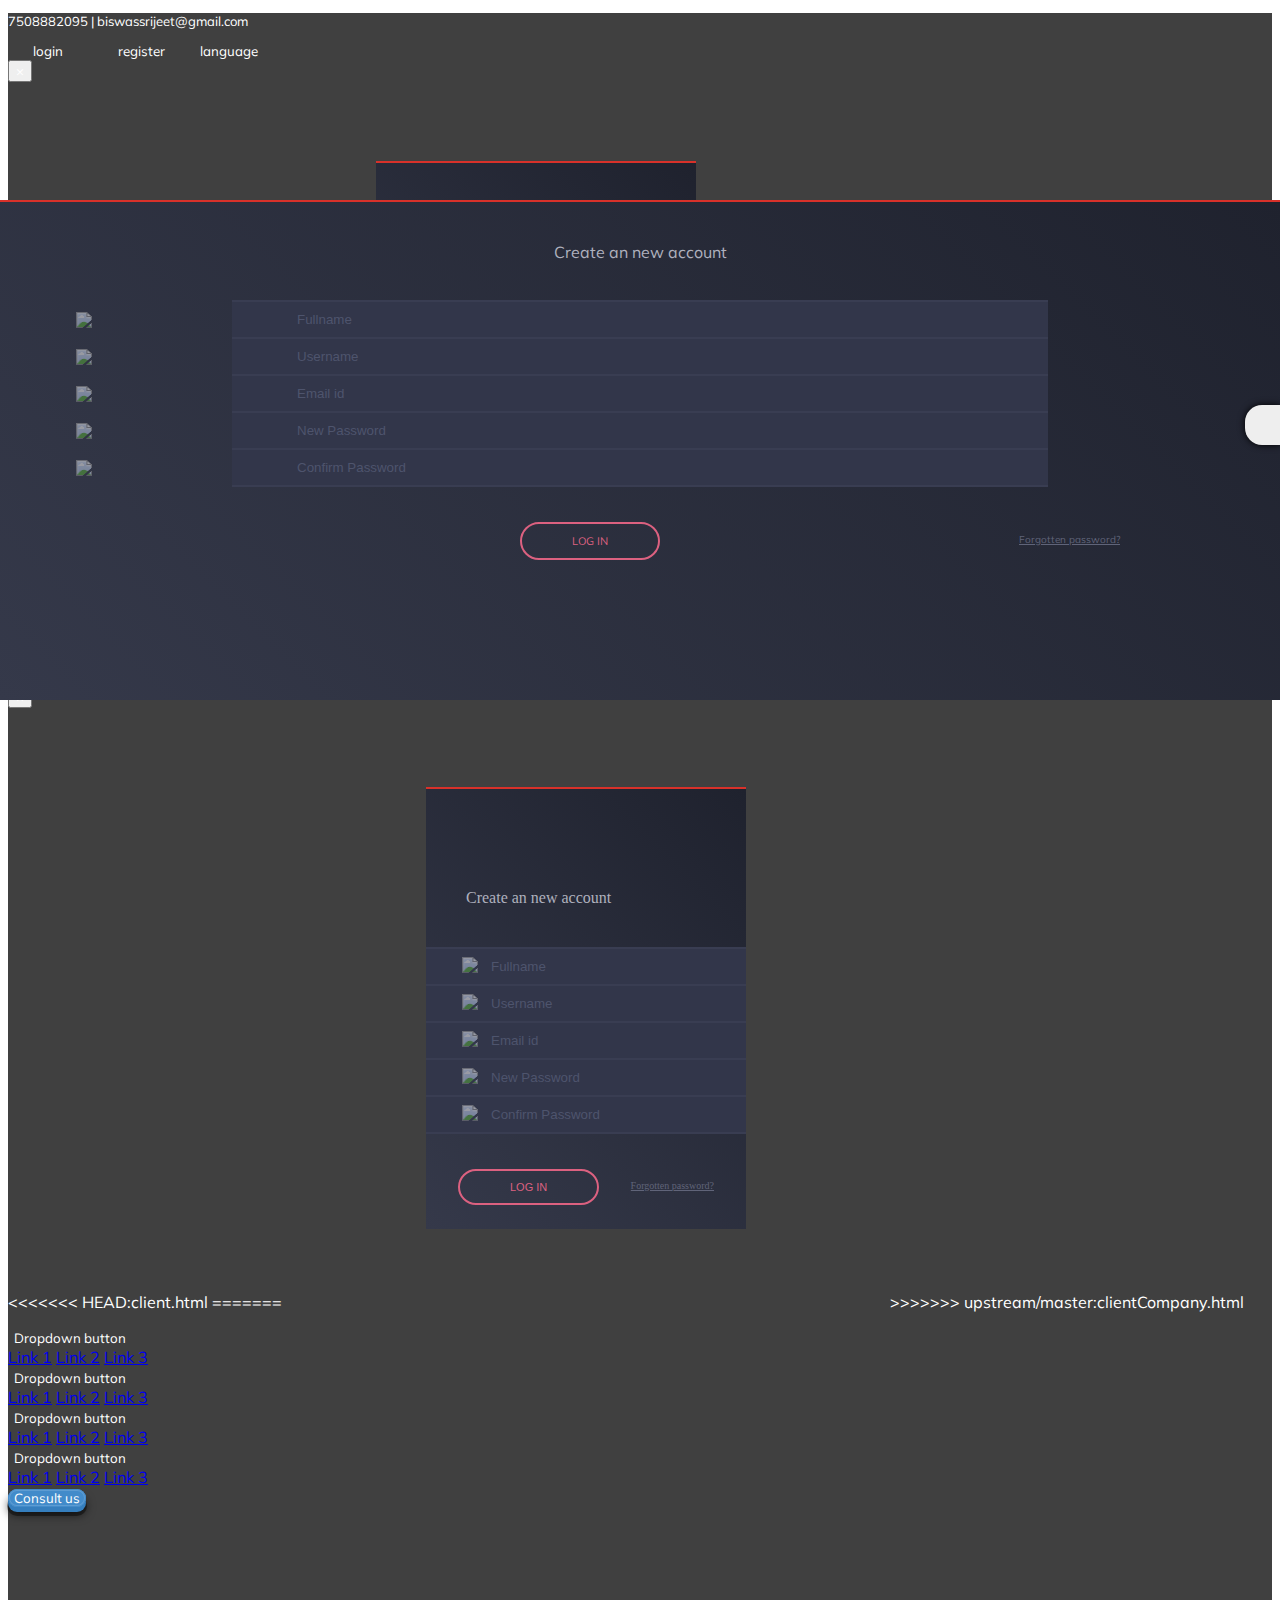
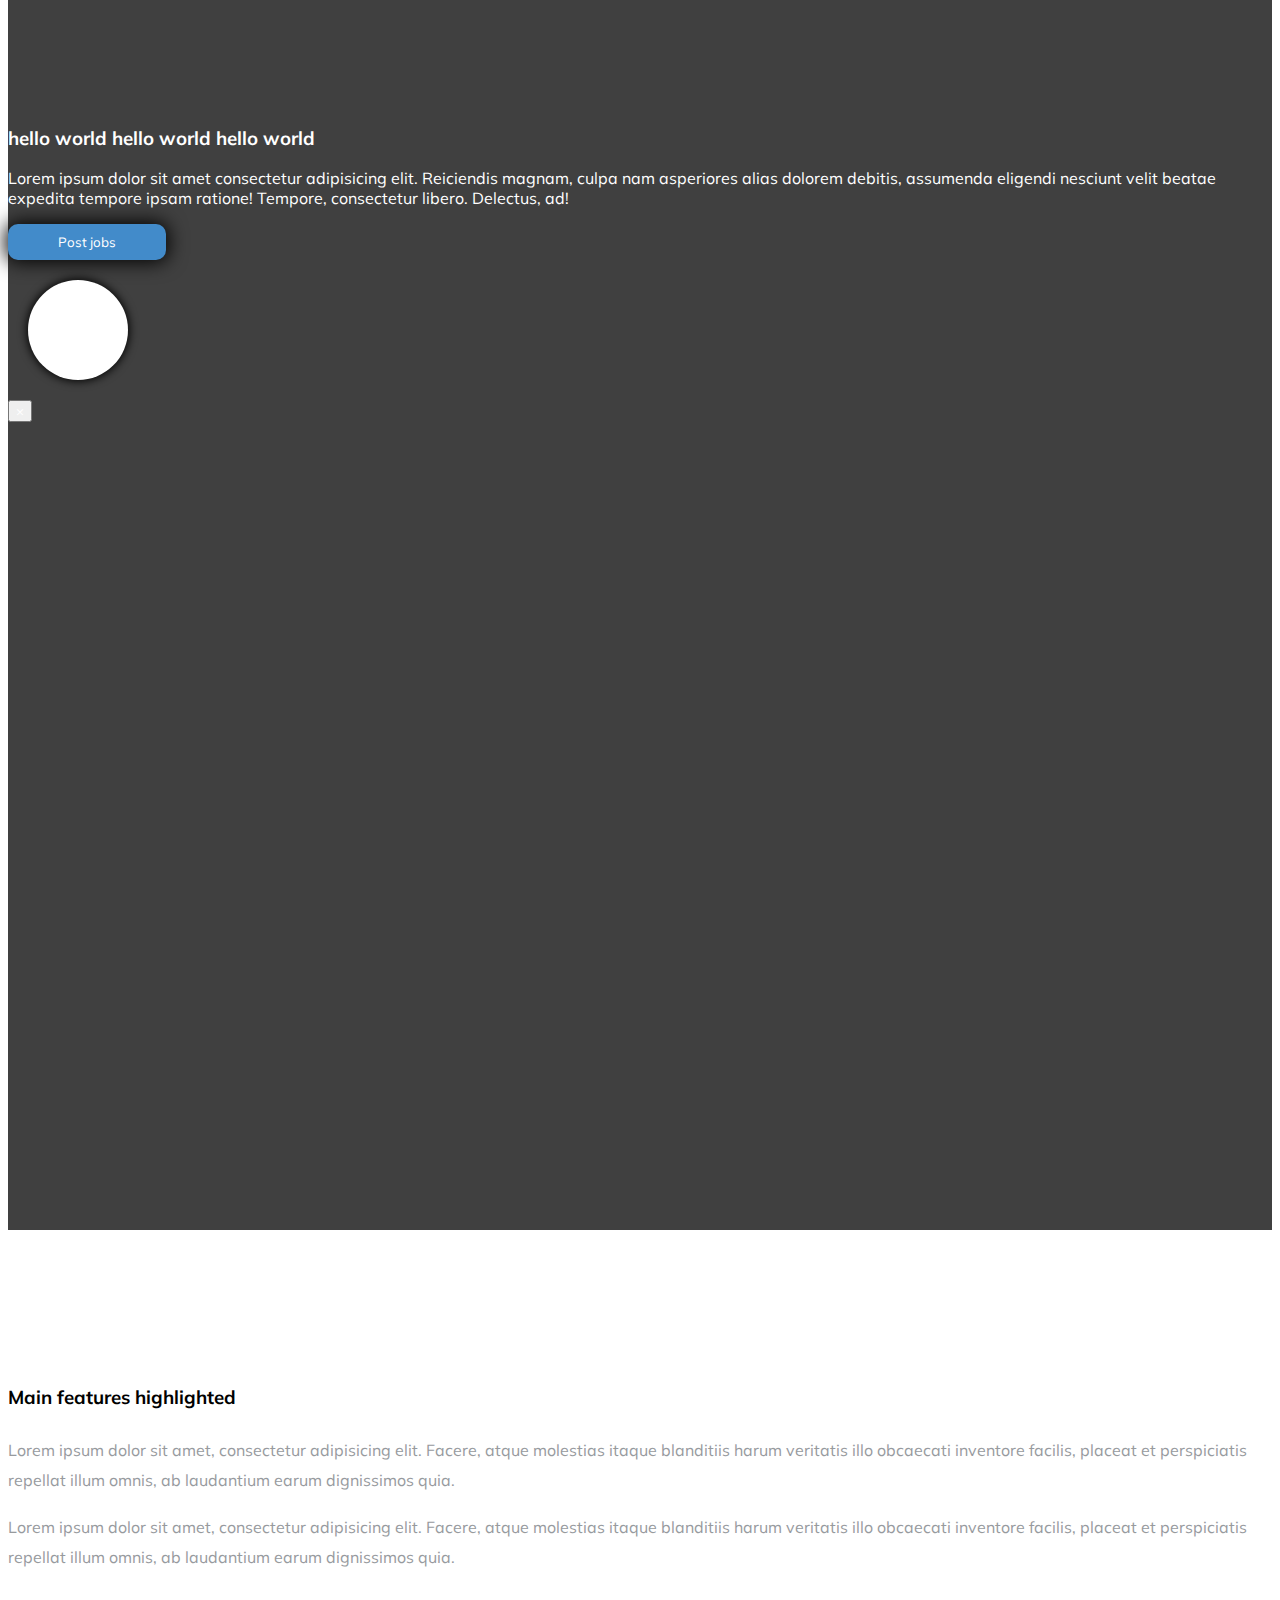
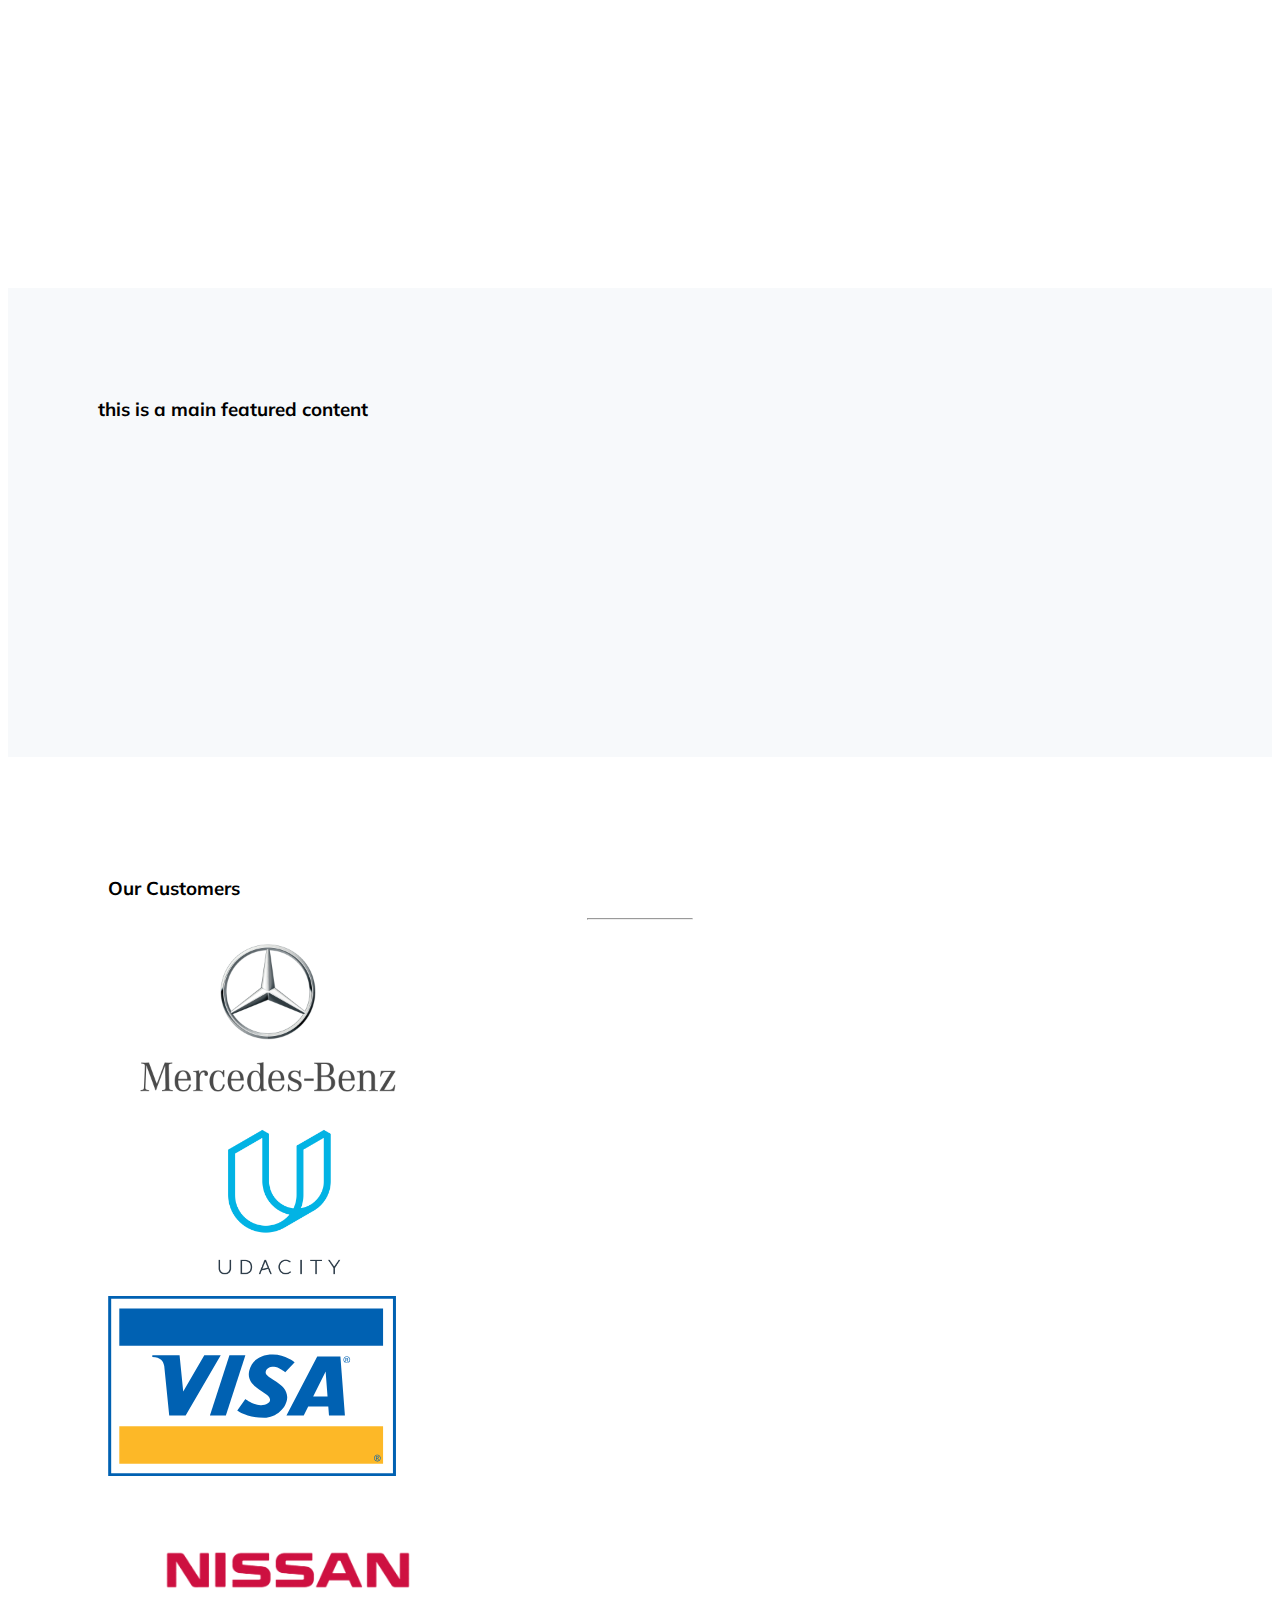
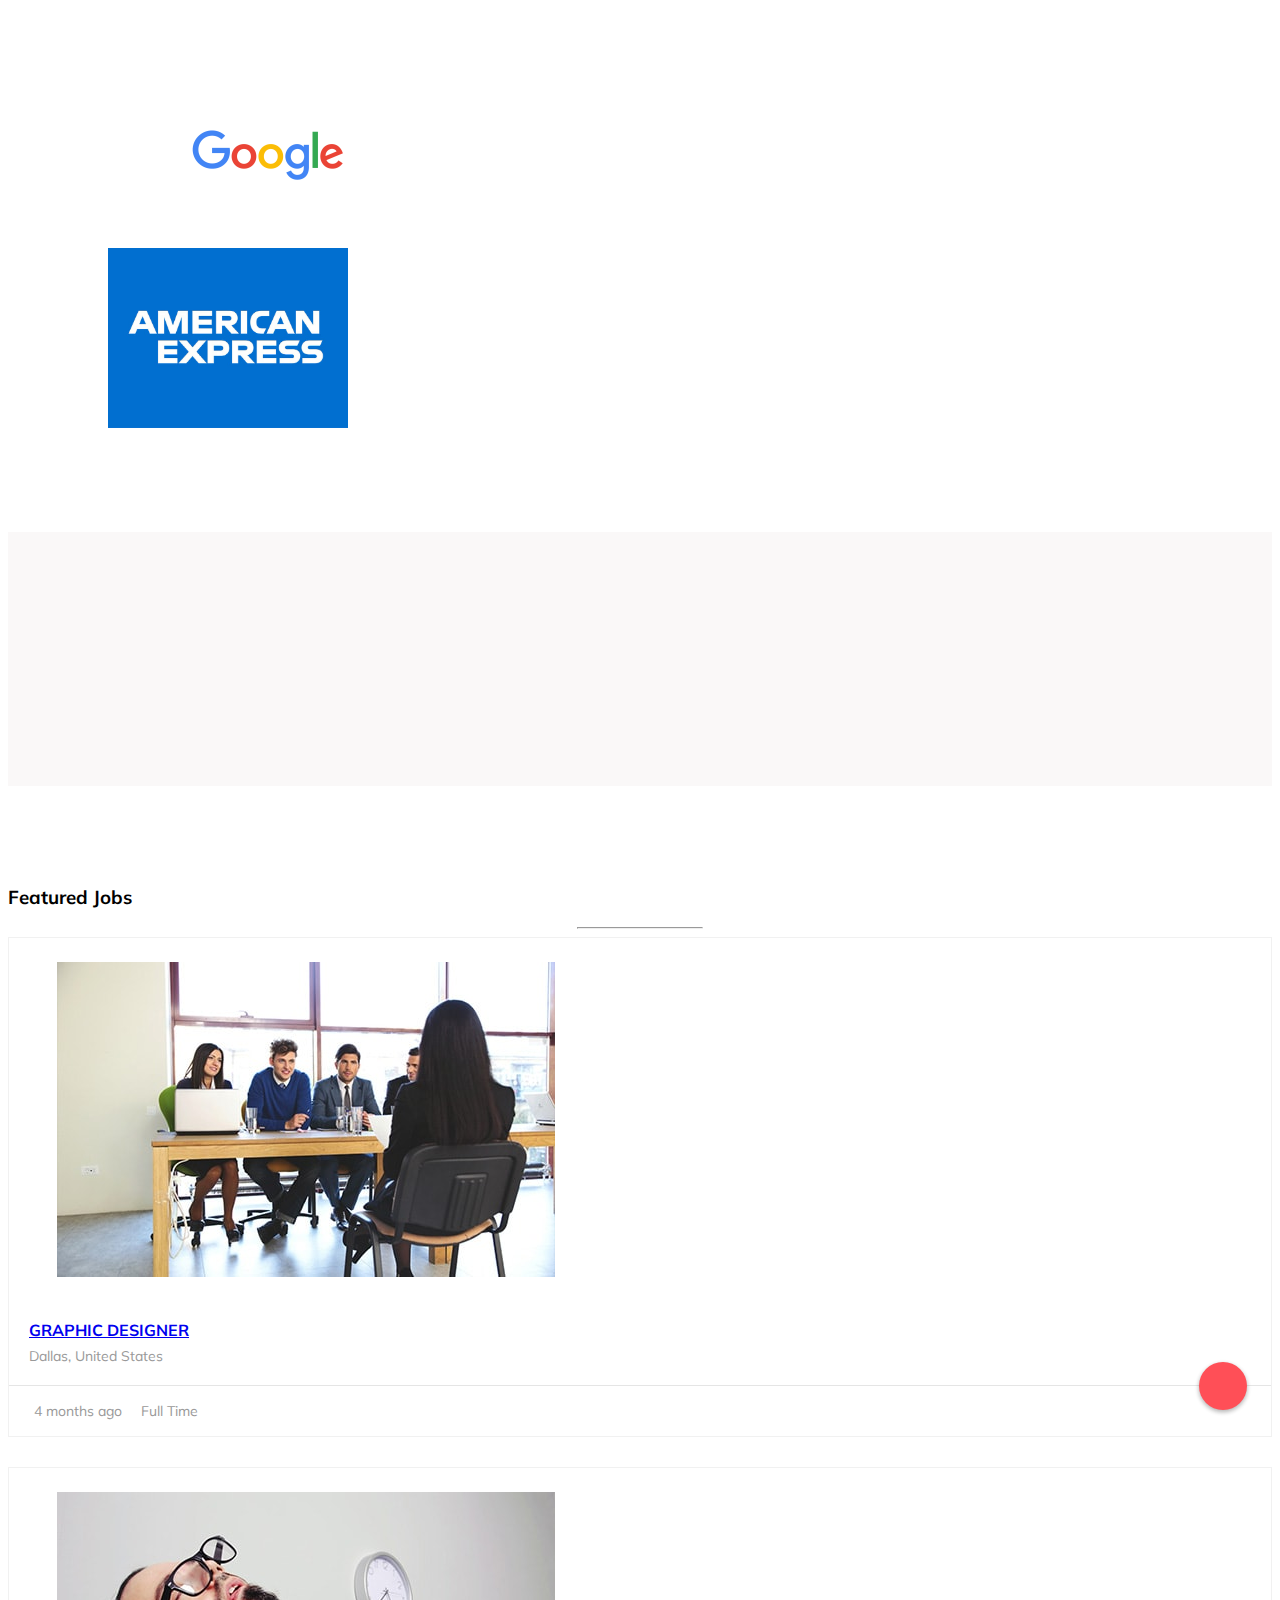
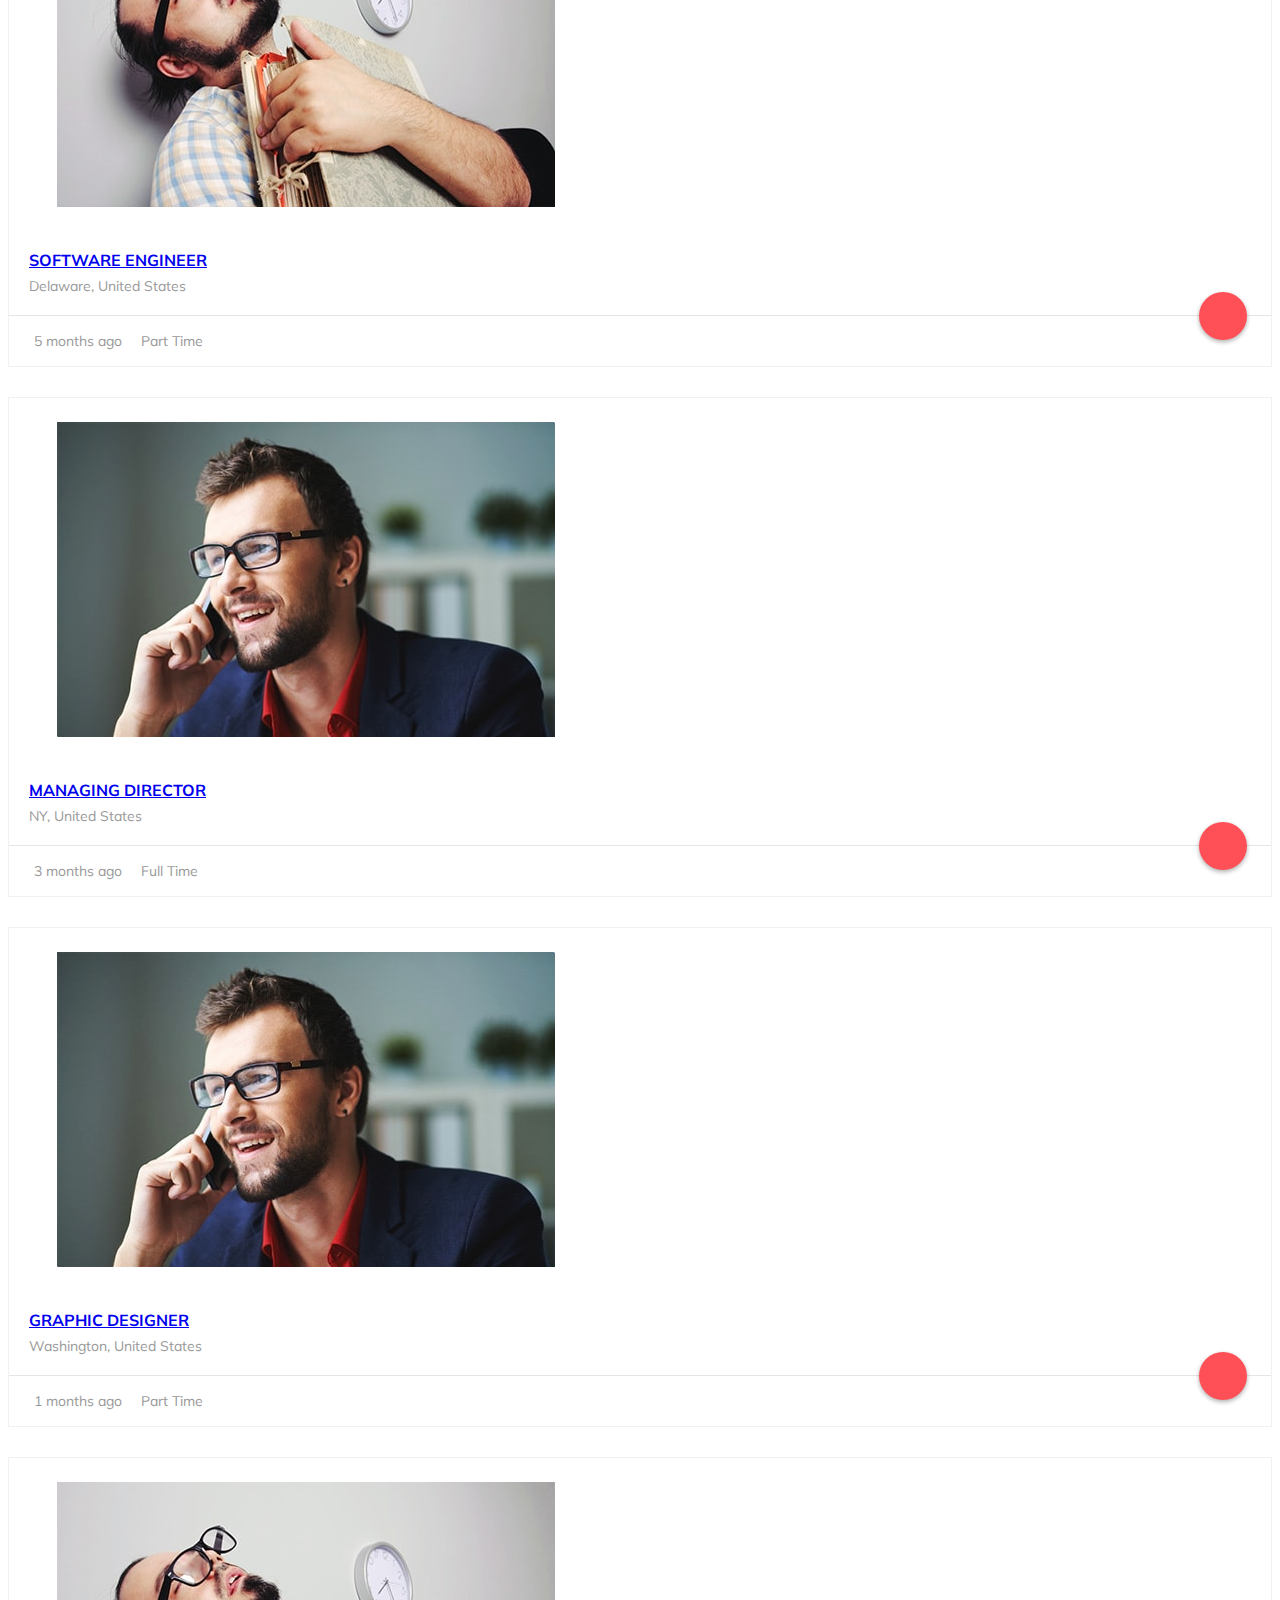
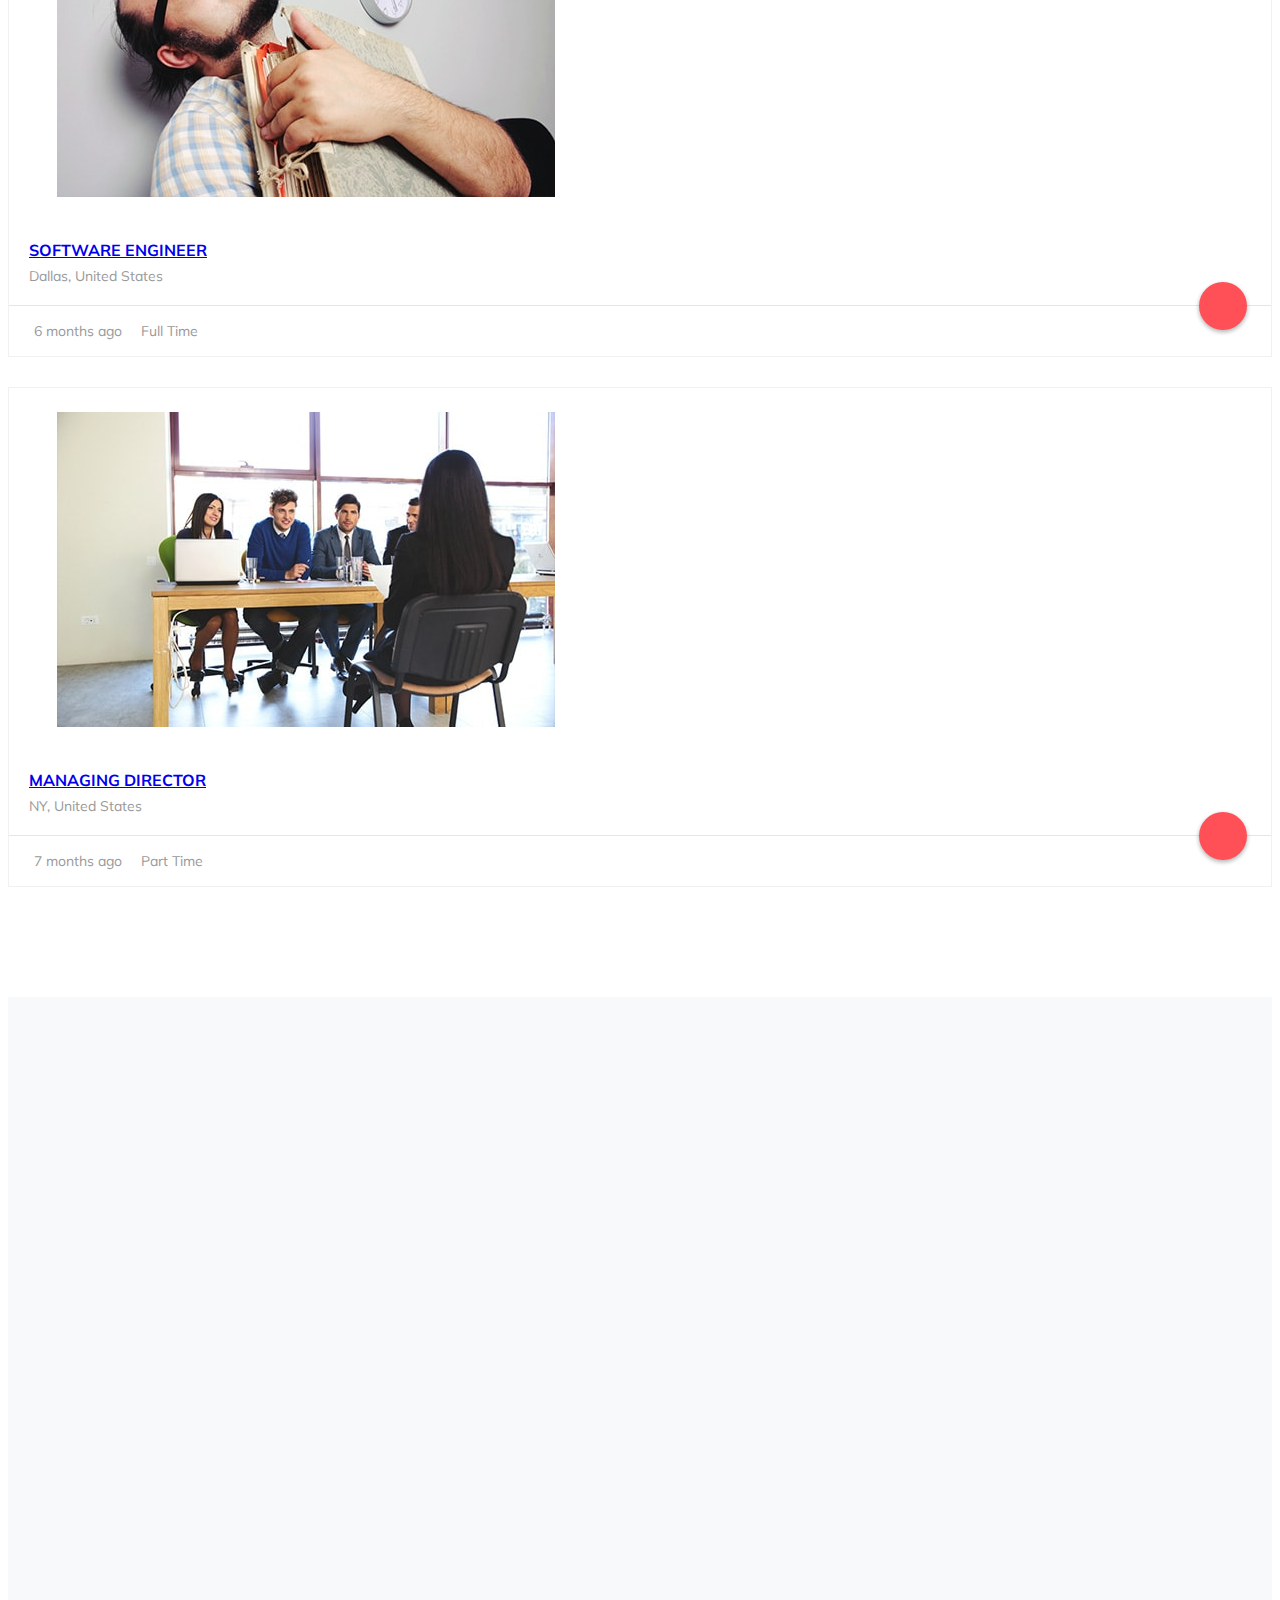
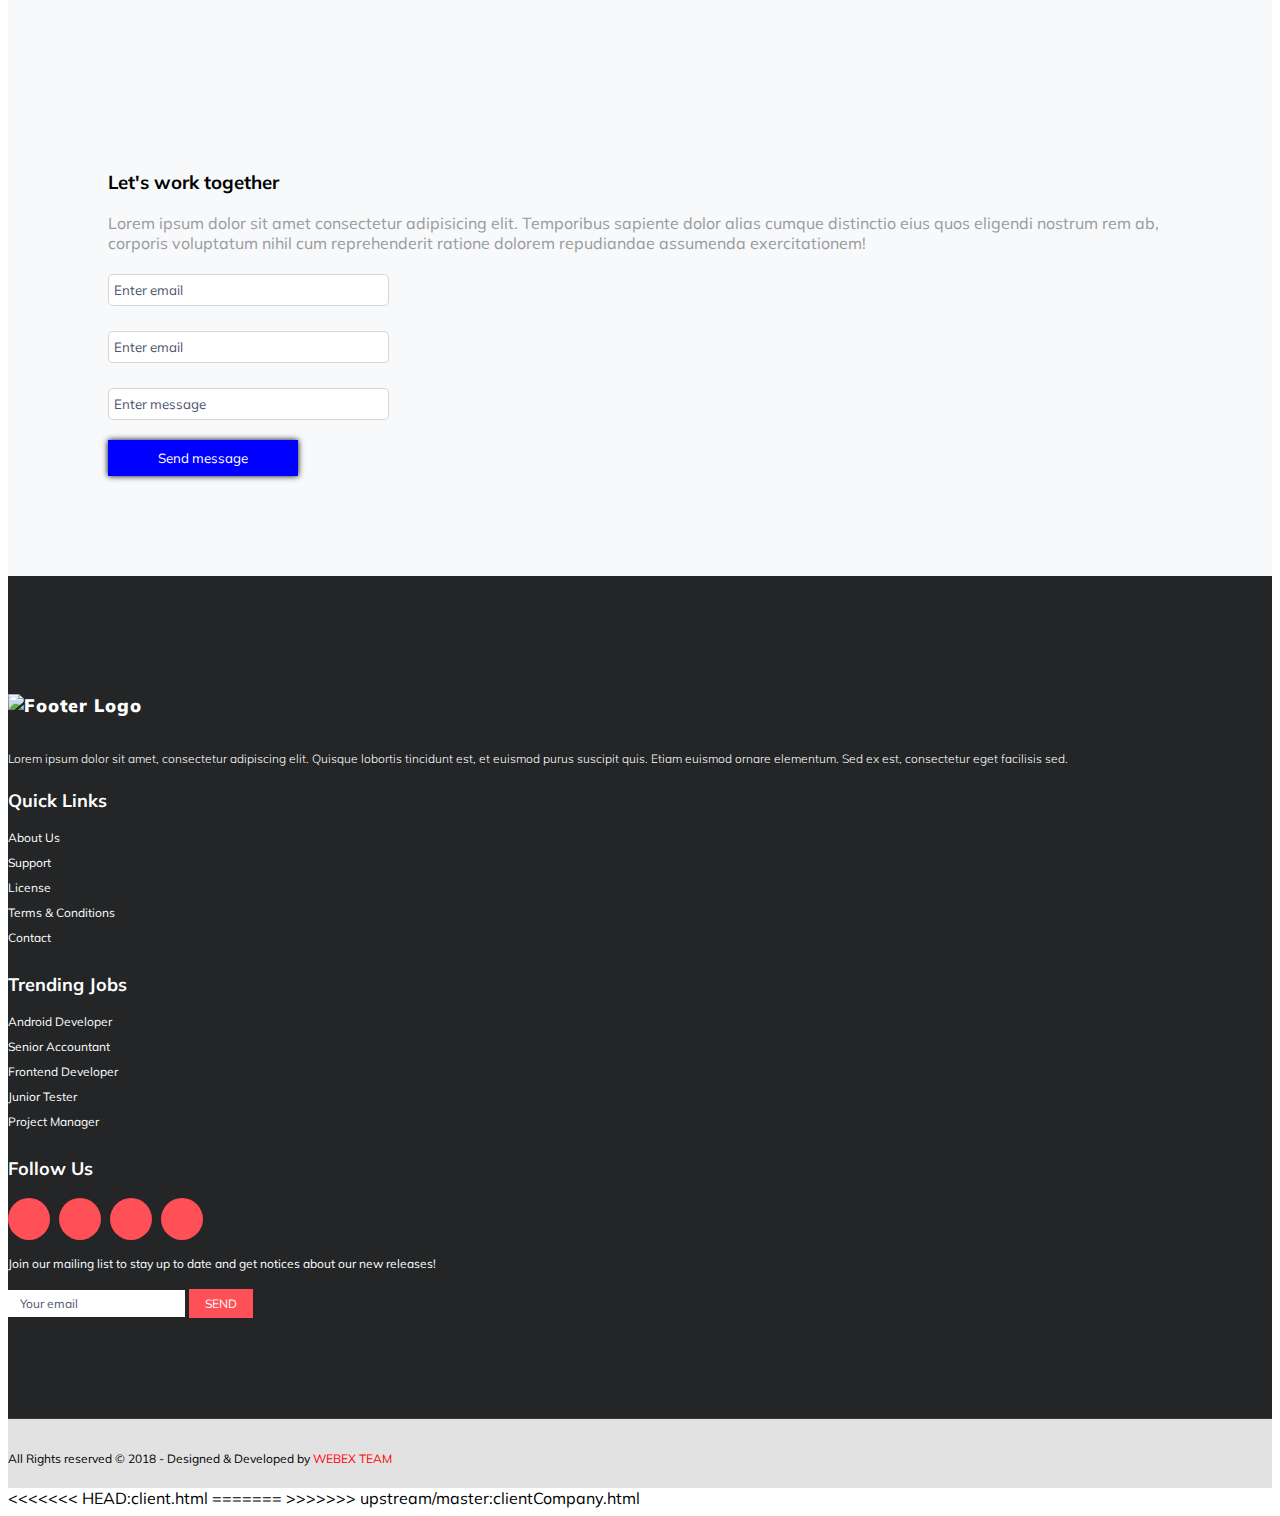
==== commit 3e0343ca: "done" ====
--- a/clientCompany.html
+++ b/clientCompany.html
@@ -47,7 +47,52 @@
                         </div>
                         <div class="modal-body">
                             <!-- CONTRIBUTER :AMIT KUMAR RANJAN -->
+<<<<<<< HEAD:client.html
+                            <div class='login'>
+                                <div class='login_title mt-5'>
+                                    <span>Login to your account</span>
+                                </div>
+                                <div class='login_fields'>
+                                    <div class='login_fields__user'>
+                                        <div class='icon'>
+                                            <img src='https://s3-us-west-2.amazonaws.com/s.cdpn.io/217233/user_icon_copy.png'>
+                                        </div>
+                                        <input placeholder='Username' type='text'>
+                                        <div class='validation'>
+                                            <img src='images/checked.png' id="tick">
+                                        </div>
+                                        </input>
+                                    </div>
+                                    <div class='login_fields__password'>
+                                        <div class='icon'>
+                                            <img src='https://s3-us-west-2.amazonaws.com/s.cdpn.io/217233/lock_icon_copy.png'>
+                                        </div>
+                                        <input placeholder='Password' type='password'>
+                                        <div class='validation'>
+                                            <img src='images/checked.png'>
+                                        </div>
+                                        </input>
+                                    </div>
+                                    <div class='login_fields__submit'>
+                                        <input type='submit' value='Log In'>
+                                        <div class='forgot'>
+                                            <a href='#'>Forgotten password?</a>
+                                        </div>
+                                    </div>
+                                </div>
+                                <div class='success'>
+                                    <h2>Authentication Success</h2>
+                                    <p>Welcome back</p>
+                                </div>
+
+                            </div>
+                            <div class='authent'>
+                                <img src='https://s3-us-west-2.amazonaws.com/s.cdpn.io/217233/puff.svg'>
+                                <p>Authenticating...</p>
+                            </div>
+=======
                             <iframe src="login-box-concept/login_page.html" style="outline:0;border:0;" height="600px" width="500px"></iframe>
+>>>>>>> upstream/master:clientCompany.html
                             <!-- /CONTRIBUTION login page/ -->
                         </div>
                     </div>
@@ -65,7 +110,81 @@
                         </div>
                         <div class="modal-body">
                             <!-- contribtion by:amit kumar ranjan :logout page-->
+<<<<<<< HEAD:client.html
+                            <div class='login'>
+                                <div class='login_title'>
+                                    <span>Create an new account</span>
+                                </div>
+                                <div class='login_fields'>
+                                    <div class='login_fields__user'>
+                                        <div class='icon'>
+                                            <img src='https://s3-us-west-2.amazonaws.com/s.cdpn.io/217233/user_icon_copy.png'>
+                                        </div>
+                                        <input placeholder='Fullname' type='text'>
+                                        <div class='validation'>
+                                            <img src='images/checked.png'>
+                                        </div>
+                                        </input>
+                                    </div>
+                                    <div class='login_fields__user'>
+                                        <div class='icon'>
+                                            <img src='https://s3-us-west-2.amazonaws.com/s.cdpn.io/217233/user_icon_copy.png'>
+                                        </div>
+                                        <input placeholder='Username' type='text'>
+                                        <div class='validation'>
+                                            <img src='images/checked.png'>
+                                        </div>
+                                        </input>
+                                    </div>
+                                    <div class='login_fields__user'>
+                                        <div class='icon'>
+                                            <img src='https://s3-us-west-2.amazonaws.com/s.cdpn.io/217233/user_icon_copy.png'>
+                                        </div>
+                                        <input placeholder='Email id' type='text'>
+                                        <div class='validation'>
+                                            <img src='images/checked.png'>
+                                        </div>
+                                        </input>
+                                    </div>
+                                    <div class='login_fields__password'>
+                                        <div class='icon'>
+                                            <img src='https://s3-us-west-2.amazonaws.com/s.cdpn.io/217233/lock_icon_copy.png'>
+                                        </div>
+                                        <input placeholder='New Password' type='password'>
+                                        <div class='validation'>
+                                            <img src='images/checked.png'>
+                                        </div>
+                                    </div>
+                                    <div class='login_fields__password'>
+                                        <div class='icon'>
+                                            <img src='https://s3-us-west-2.amazonaws.com/s.cdpn.io/217233/lock_icon_copy.png'>
+                                        </div>
+                                        <input placeholder='Confirm Password' type='password'>
+                                        <div class='validation'>
+                                            <img src='images/checked.png'>
+                                        </div>
+                                    </div>
+                                    <div class='login_fields__submit'>
+                                        <input type='submit' value='Log In'>
+                                        <div class='forgot'>
+                                            <a href='#'>Forgotten password?</a>
+                                        </div>
+                                    </div>
+                                </div>
+                                <div class='success'>
+                                    <h2>You have sucessfully created new account</h2>
+                                    <p></p>
+                                </div>
+
+                            </div>
+                            <div class='authent'>
+                                <img src='https://s3-us-west-2.amazonaws.com/s.cdpn.io/217233/puff.svg'>
+                                <p>Verifing your crediantial...</p>
+                            </div>
+
+=======
                             <iframe src="login-box-concept/signUp_page.html" style="outline:0;border:0;" height="600px" width="600px"></iframe>
+>>>>>>> upstream/master:clientCompany.html
                             <!-- /logout page /-->
                         </div>
                     </div>
@@ -450,7 +569,8 @@
                         </div>
                     </div>
                     <div class="col-md-5 mt-auto mb-auto">
-                        <div class="row float-right" data-toggle="modal" data-target="#exampleRegisterModal"><button class="together-button" data-aos="fade-left">Join us</button></div>
+                        <div class="row float-right" data-toggle="modal" data-target="#exampleRegisterModal"><button
+                                class="together-button" data-aos="fade-left">Join us</button></div>
                     </div>
                 </div>
             </div>
@@ -676,7 +796,8 @@
                 <div class="row">
                     <div class="col-md-3 col-sm-12 col-xs-12">
                         <div class="widget">
-                            <h3 class="block-title"><img src="images/a.png" style="height:50px" class="img-responsive" alt="Footer Logo"></h3>
+                            <h3 class="block-title"><img src="images/a.png" style="height:50px" class="img-responsive"
+                                    alt="Footer Logo"></h3>
                             <div class="textwidget">
                                 <p>Lorem ipsum dolor sit amet, consectetur adipiscing elit. Quisque lobortis tincidunt
                                     est, et
@@ -756,9 +877,14 @@
         crossorigin="anonymous"></script>
     <script src="https://maps.googleapis.com/maps/api/js?key=AIzaSyBuUQMRWZw7S8DPNcoyhKNymdpKmUlBQ3c&callback=initMap"
         async defer></script>
+<<<<<<< HEAD:client.html
+    <script src='http://cdnjs.cloudflare.com/ajax/libs/jquery/2.1.3/jquery.min.js'></script>
+    <script src='http://ajax.googleapis.com/ajax/libs/jqueryui/1.11.2/jquery-ui.min.js'></script>
+=======
         <script src='http://cdnjs.cloudflare.com/ajax/libs/jquery/2.1.3/jquery.min.js'></script>
         <script src='http://ajax.googleapis.com/ajax/libs/jqueryui/1.11.2/jquery-ui.min.js'></script>
         <script src="https://ajax.googleapis.com/ajax/libs/jquery/3.3.1/jquery.min.js"></script>
+>>>>>>> upstream/master:clientCompany.html
 
     <script src="https://unpkg.com/aos@next/dist/aos.js"></script>
     <script>
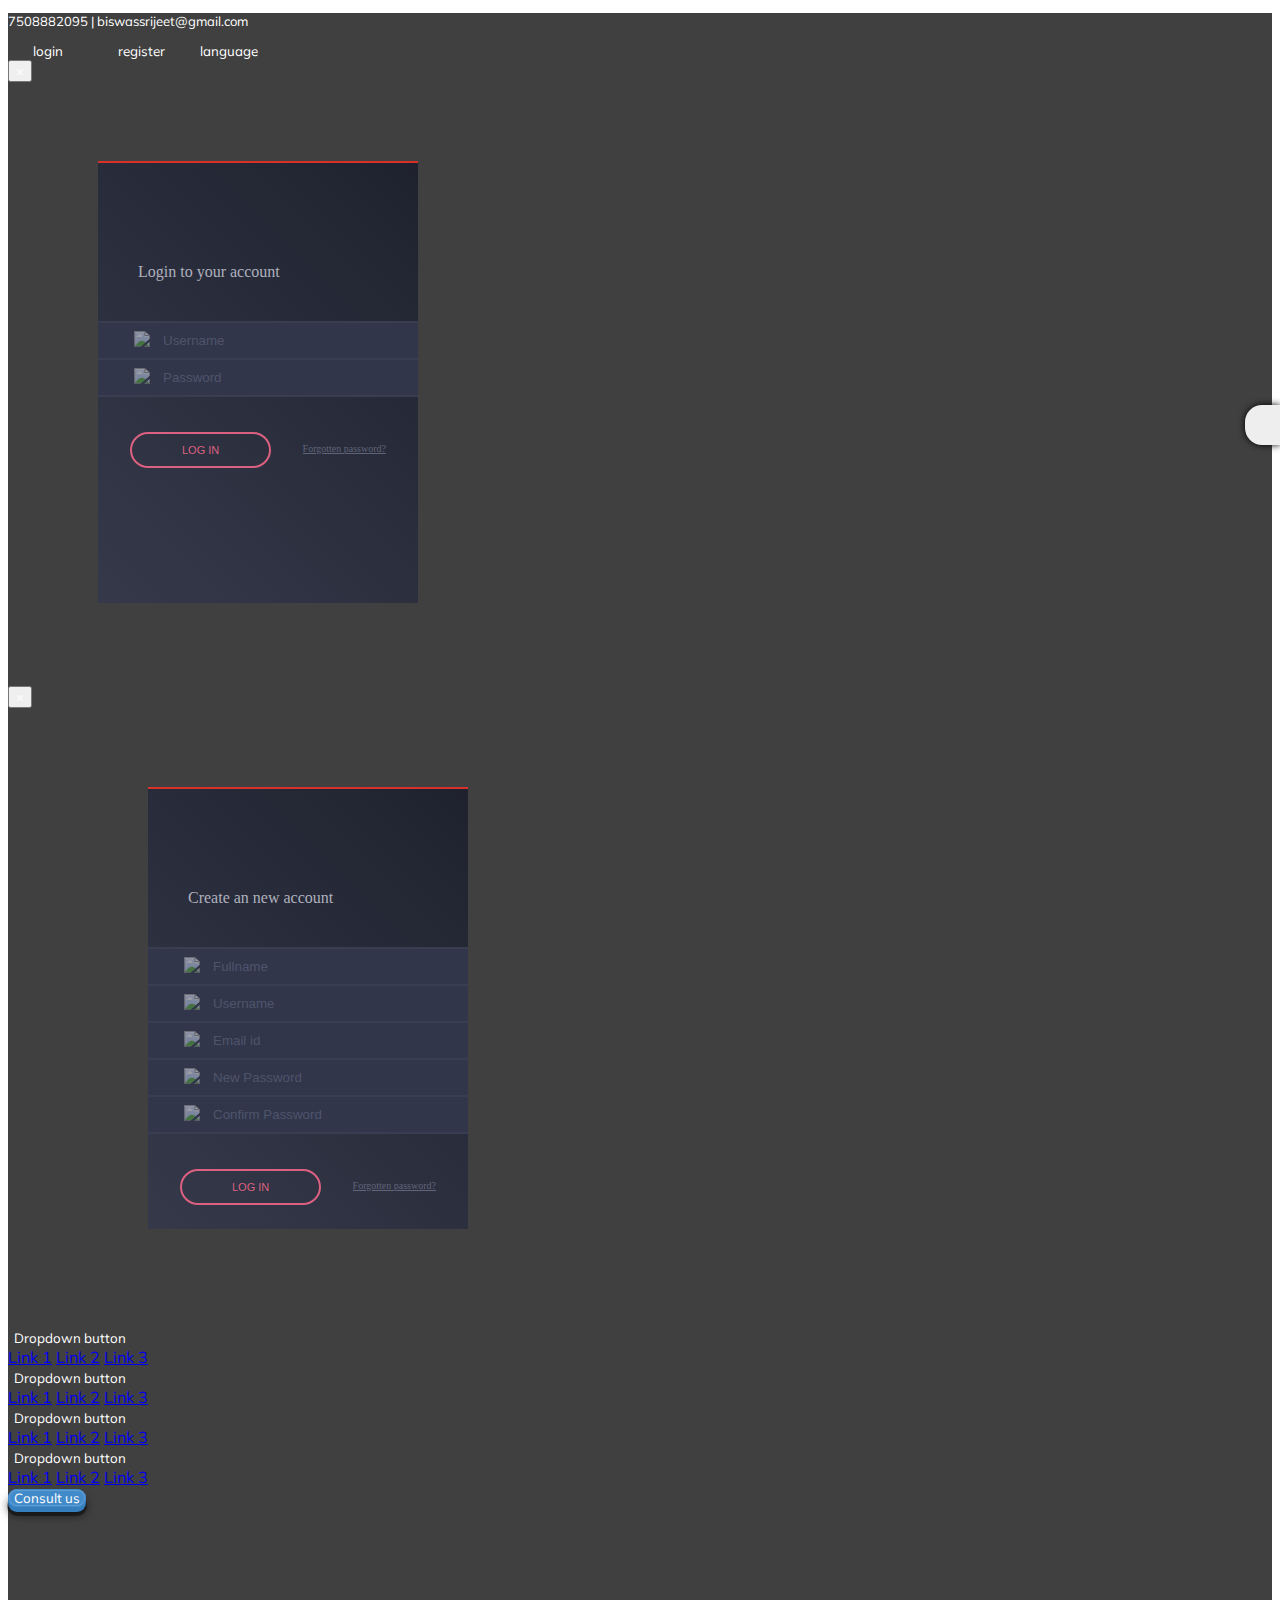
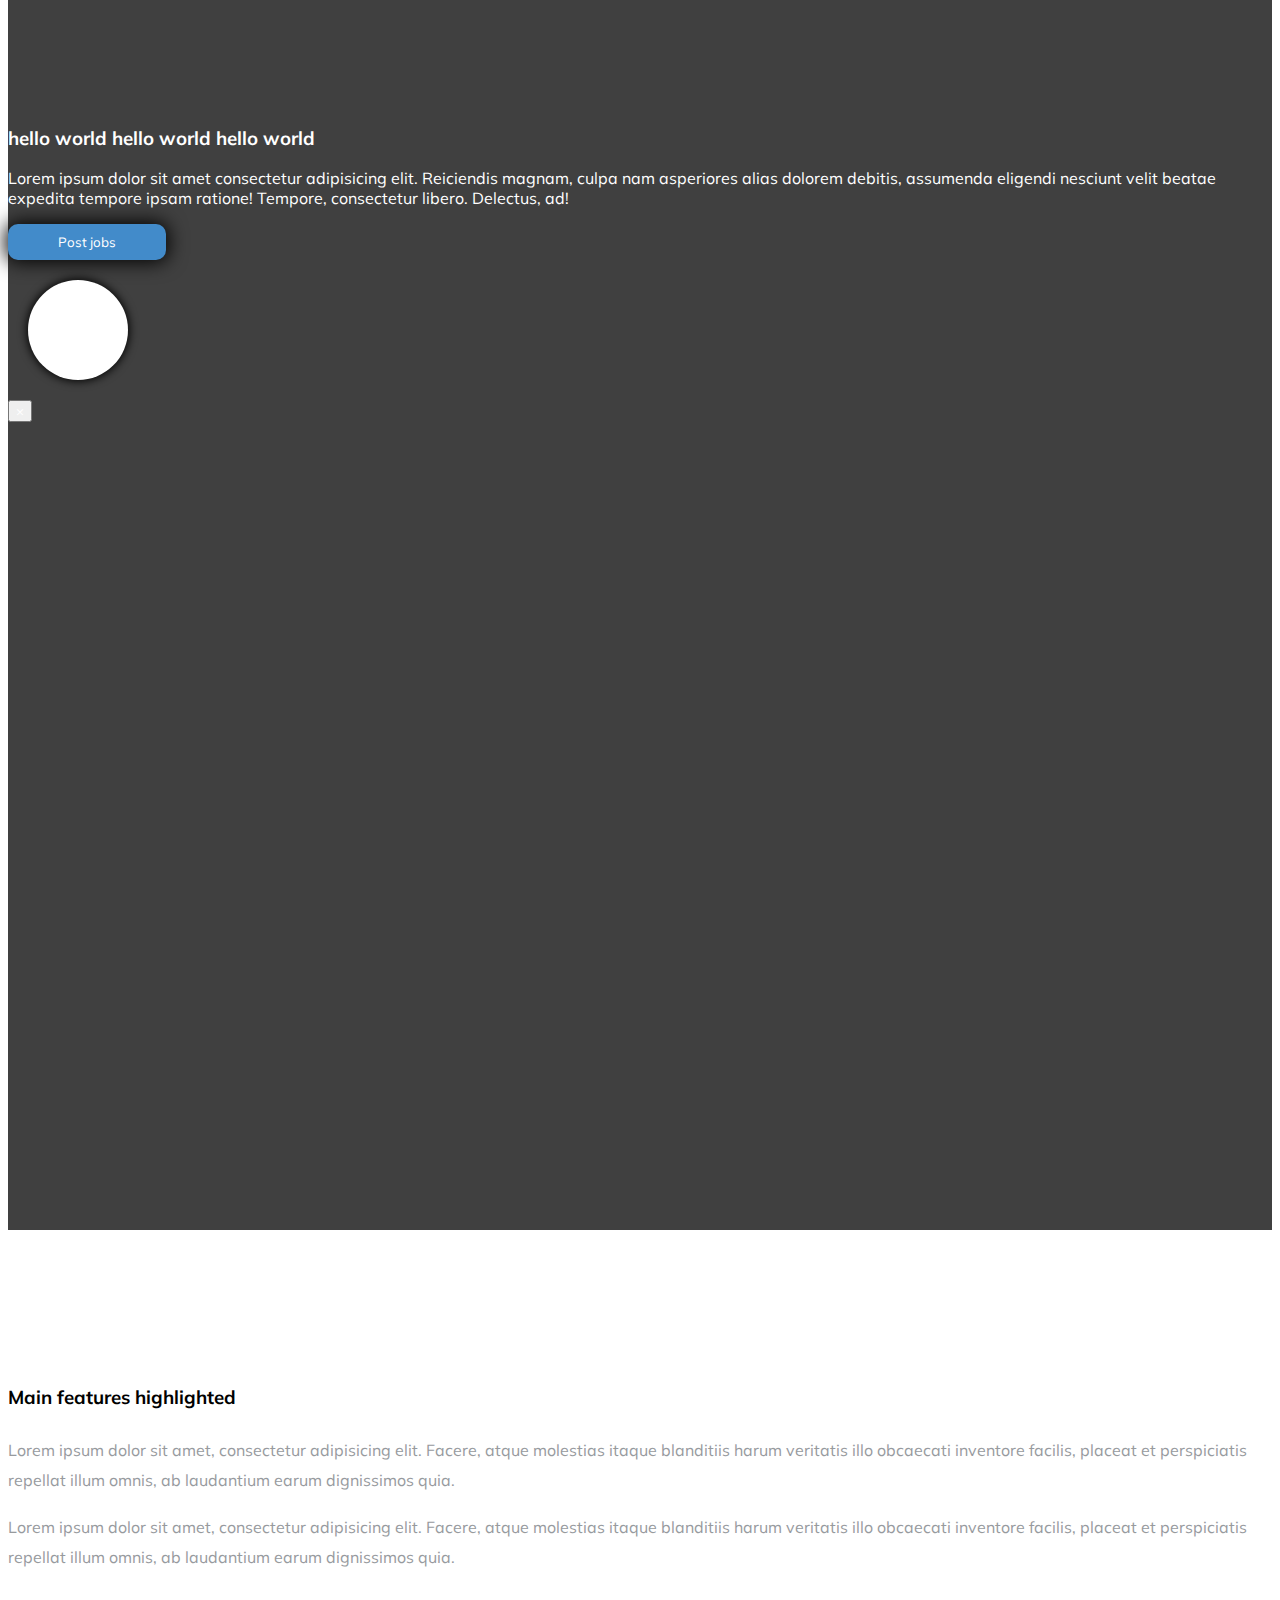
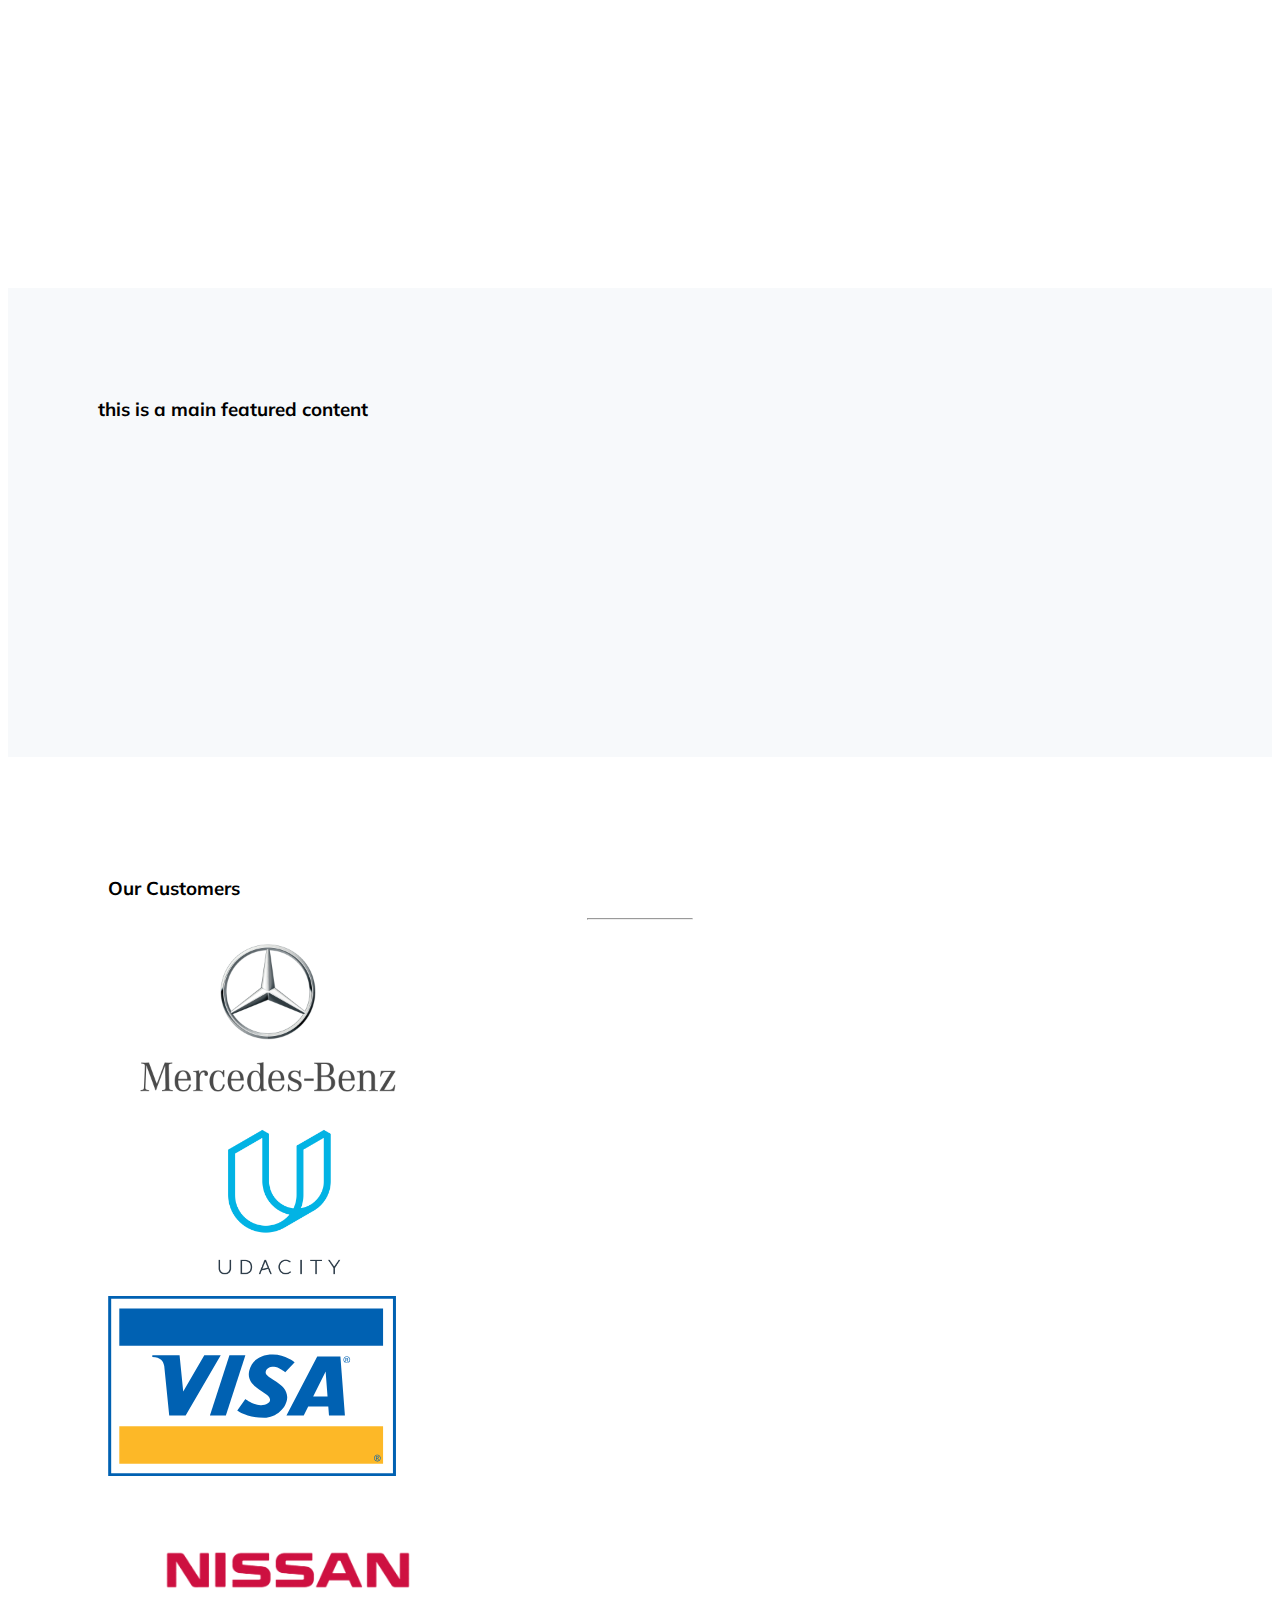
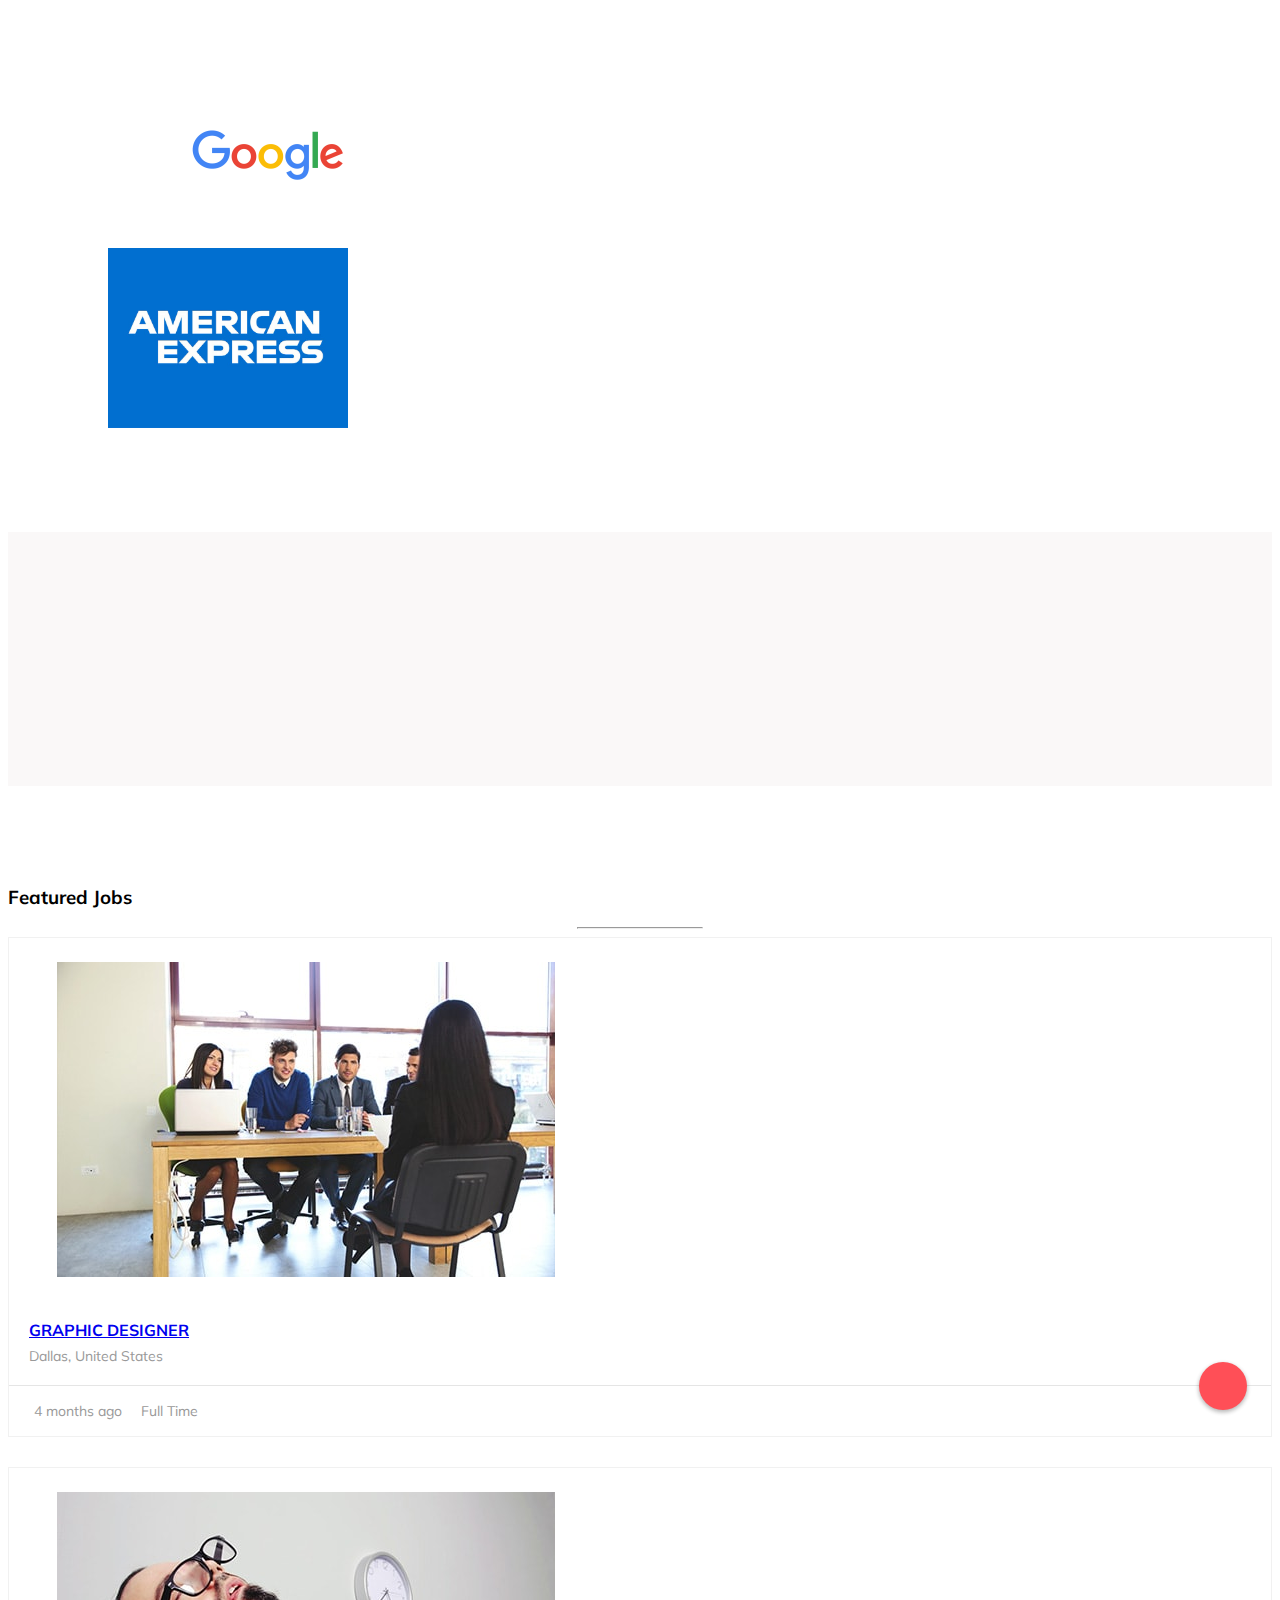
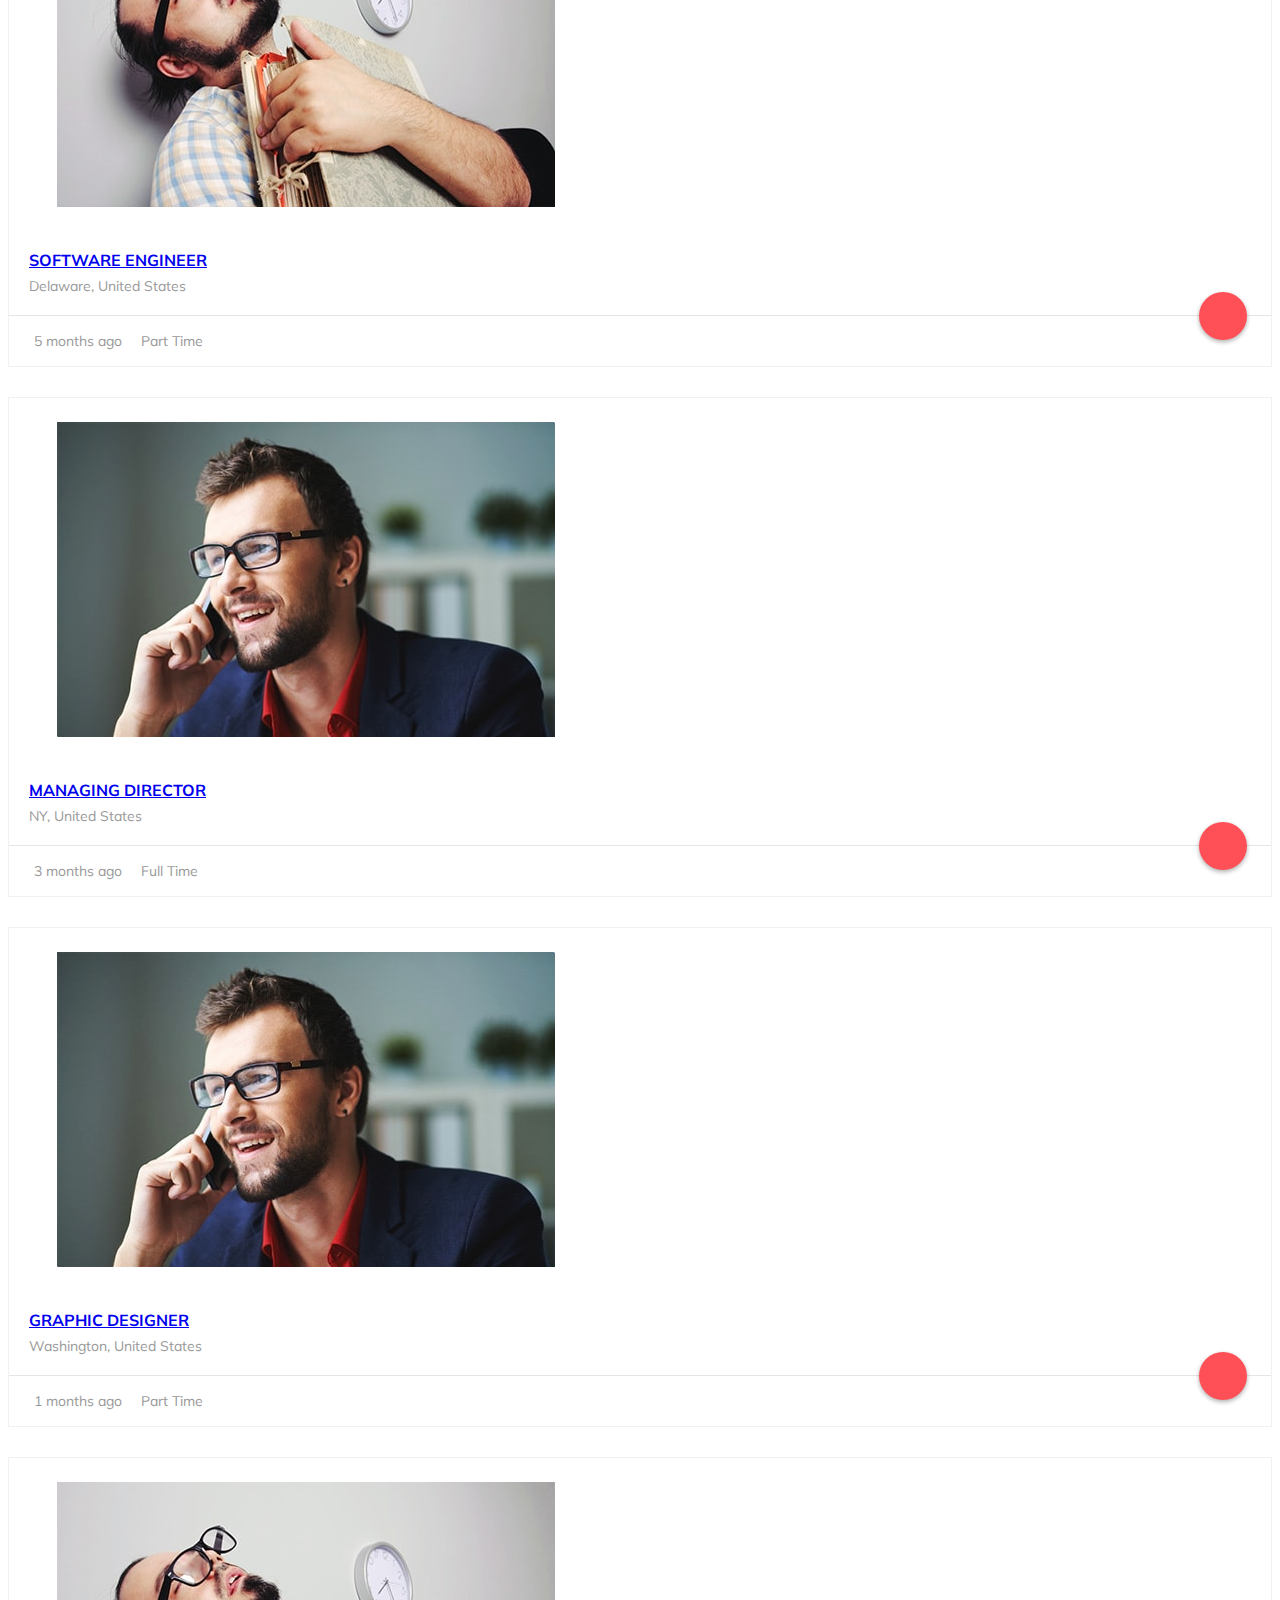
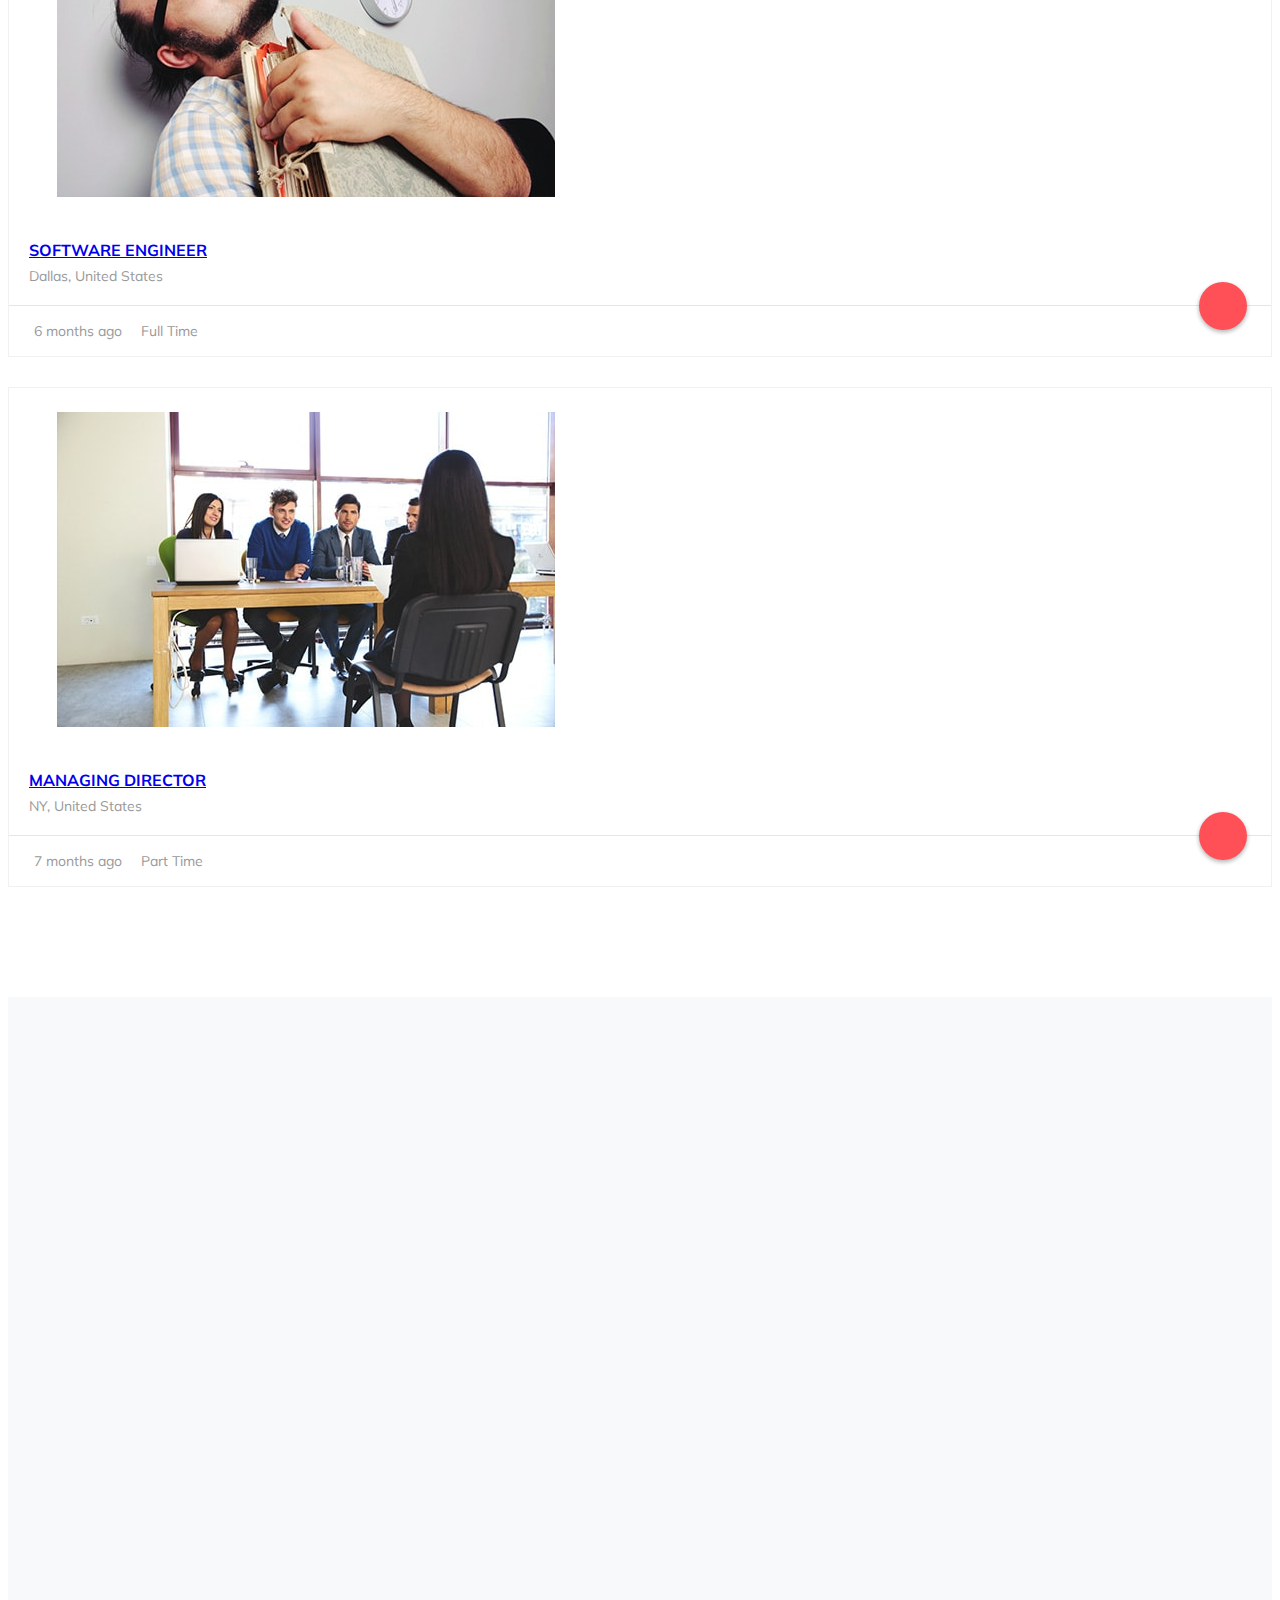
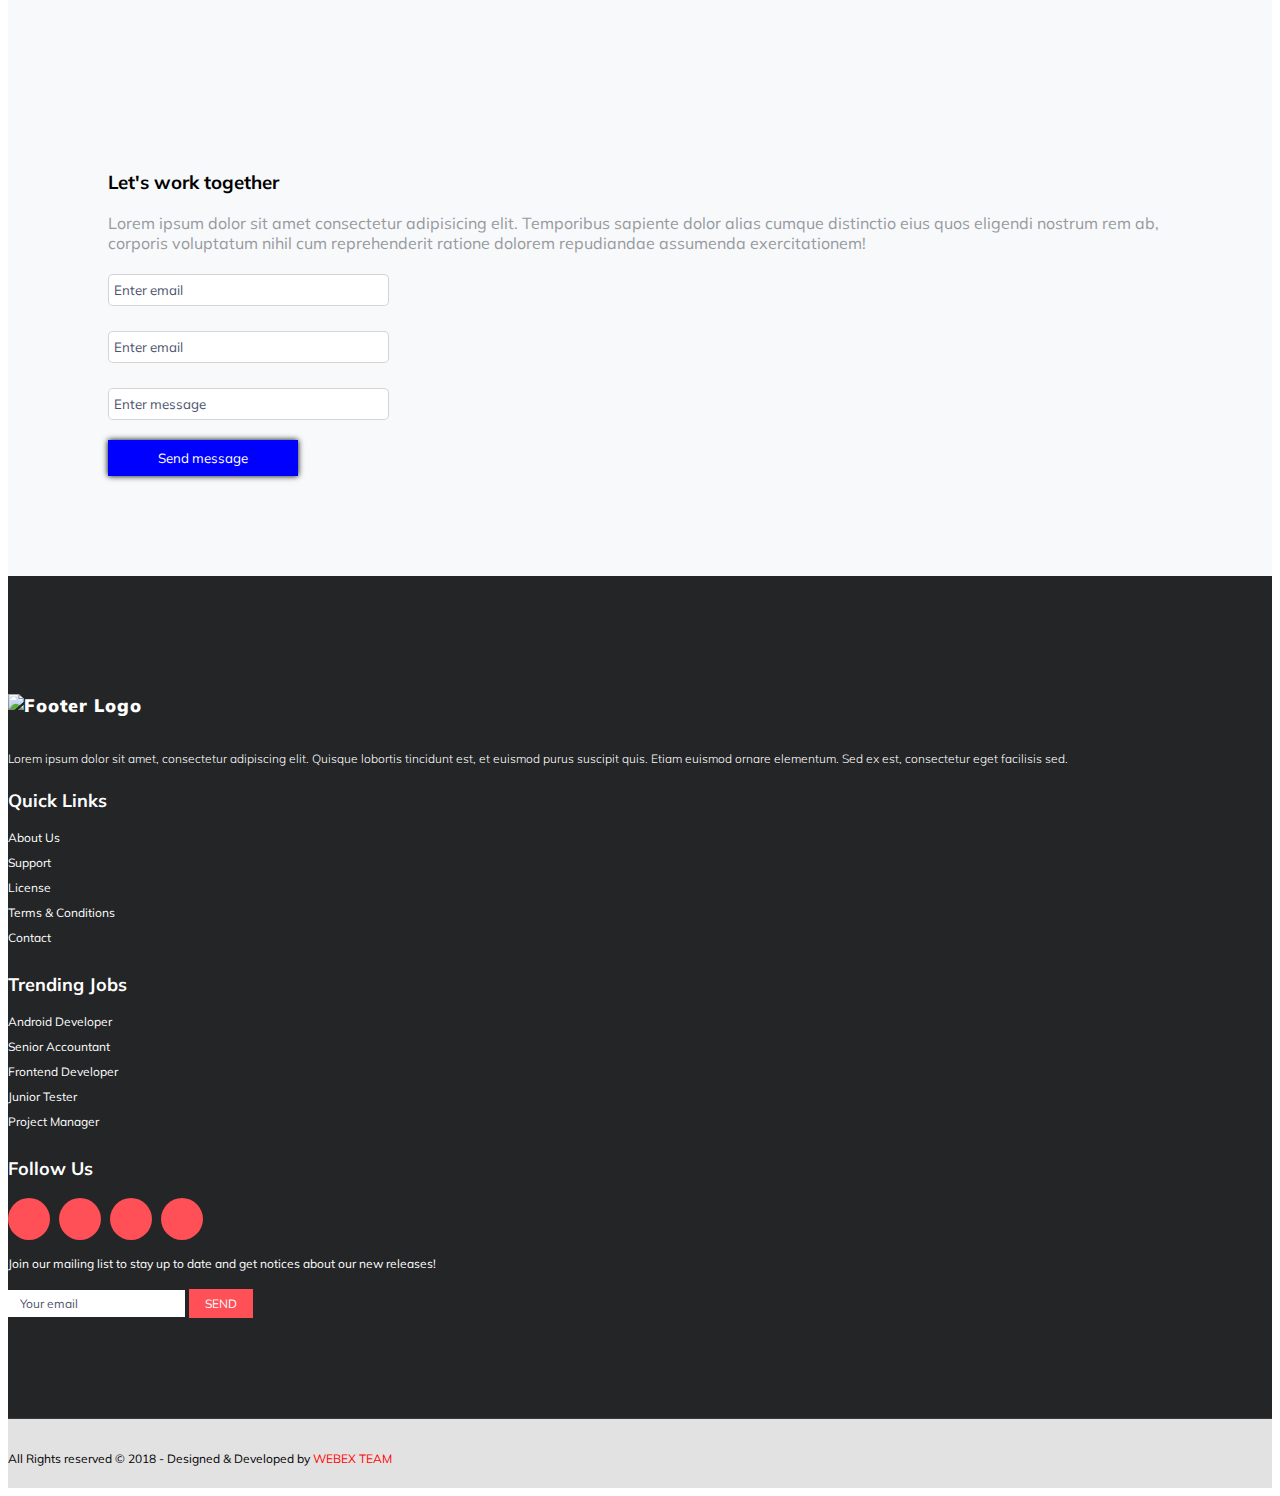
==== commit 0c5b9fd0: "sticky nav wireframe" ====
--- a/clientCompany.html
+++ b/clientCompany.html
@@ -10,8 +10,8 @@
     <!--script src="main.js"></script-->
     <link rel="stylesheet" href="https://stackpath.bootstrapcdn.com/bootstrap/4.1.3/css/bootstrap.min.css" integrity="sha384-MCw98/SFnGE8fJT3GXwEOngsV7Zt27NXFoaoApmYm81iuXoPkFOJwJ8ERdknLPMO"
         crossorigin="anonymous">
-    <link rel="stylesheet" type="text/css" media="screen" href="clientCompanyPage.css" />
-    <link rel="stylesheet" type="text/css" media="screen" href="login.css"/>
+    <link rel="stylesheet"  href="clientCompanyPage.css" />
+    <link rel="stylesheet"   href="login.css"/>
     <link rel="stylesheet" href="https://use.fontawesome.com/releases/v5.4.2/css/all.css" integrity="sha384-/rXc/GQVaYpyDdyxK+ecHPVYJSN9bmVFBvjA/9eOB+pb3F2w2N6fc5qB9Ew5yIns"
         crossorigin="anonymous">
     <link rel="stylesheet" href="https://unpkg.com/aos@next/dist/aos.css" />
@@ -23,7 +23,7 @@
     <header id="header">
         <div class="container-fluid" id="mask-content">
             <!-- email line-->
-            <div class="container" style="font-size:13px;">
+            <div class="container" style="font-size:13px;" id="header-line-1">
                 <div class="row font-weight-light">
                     <p class="float-left">7508882095 | biswassrijeet@gmail.com</p>
                     <div class="float-right ml-auto">
@@ -47,52 +47,7 @@
                         </div>
                         <div class="modal-body">
                             <!-- CONTRIBUTER :AMIT KUMAR RANJAN -->
-<<<<<<< HEAD:client.html
-                            <div class='login'>
-                                <div class='login_title mt-5'>
-                                    <span>Login to your account</span>
-                                </div>
-                                <div class='login_fields'>
-                                    <div class='login_fields__user'>
-                                        <div class='icon'>
-                                            <img src='https://s3-us-west-2.amazonaws.com/s.cdpn.io/217233/user_icon_copy.png'>
-                                        </div>
-                                        <input placeholder='Username' type='text'>
-                                        <div class='validation'>
-                                            <img src='images/checked.png' id="tick">
-                                        </div>
-                                        </input>
-                                    </div>
-                                    <div class='login_fields__password'>
-                                        <div class='icon'>
-                                            <img src='https://s3-us-west-2.amazonaws.com/s.cdpn.io/217233/lock_icon_copy.png'>
-                                        </div>
-                                        <input placeholder='Password' type='password'>
-                                        <div class='validation'>
-                                            <img src='images/checked.png'>
-                                        </div>
-                                        </input>
-                                    </div>
-                                    <div class='login_fields__submit'>
-                                        <input type='submit' value='Log In'>
-                                        <div class='forgot'>
-                                            <a href='#'>Forgotten password?</a>
-                                        </div>
-                                    </div>
-                                </div>
-                                <div class='success'>
-                                    <h2>Authentication Success</h2>
-                                    <p>Welcome back</p>
-                                </div>
-
-                            </div>
-                            <div class='authent'>
-                                <img src='https://s3-us-west-2.amazonaws.com/s.cdpn.io/217233/puff.svg'>
-                                <p>Authenticating...</p>
-                            </div>
-=======
                             <iframe src="login-box-concept/login_page.html" style="outline:0;border:0;" height="600px" width="500px"></iframe>
->>>>>>> upstream/master:clientCompany.html
                             <!-- /CONTRIBUTION login page/ -->
                         </div>
                     </div>
@@ -110,81 +65,7 @@
                         </div>
                         <div class="modal-body">
                             <!-- contribtion by:amit kumar ranjan :logout page-->
-<<<<<<< HEAD:client.html
-                            <div class='login'>
-                                <div class='login_title'>
-                                    <span>Create an new account</span>
-                                </div>
-                                <div class='login_fields'>
-                                    <div class='login_fields__user'>
-                                        <div class='icon'>
-                                            <img src='https://s3-us-west-2.amazonaws.com/s.cdpn.io/217233/user_icon_copy.png'>
-                                        </div>
-                                        <input placeholder='Fullname' type='text'>
-                                        <div class='validation'>
-                                            <img src='images/checked.png'>
-                                        </div>
-                                        </input>
-                                    </div>
-                                    <div class='login_fields__user'>
-                                        <div class='icon'>
-                                            <img src='https://s3-us-west-2.amazonaws.com/s.cdpn.io/217233/user_icon_copy.png'>
-                                        </div>
-                                        <input placeholder='Username' type='text'>
-                                        <div class='validation'>
-                                            <img src='images/checked.png'>
-                                        </div>
-                                        </input>
-                                    </div>
-                                    <div class='login_fields__user'>
-                                        <div class='icon'>
-                                            <img src='https://s3-us-west-2.amazonaws.com/s.cdpn.io/217233/user_icon_copy.png'>
-                                        </div>
-                                        <input placeholder='Email id' type='text'>
-                                        <div class='validation'>
-                                            <img src='images/checked.png'>
-                                        </div>
-                                        </input>
-                                    </div>
-                                    <div class='login_fields__password'>
-                                        <div class='icon'>
-                                            <img src='https://s3-us-west-2.amazonaws.com/s.cdpn.io/217233/lock_icon_copy.png'>
-                                        </div>
-                                        <input placeholder='New Password' type='password'>
-                                        <div class='validation'>
-                                            <img src='images/checked.png'>
-                                        </div>
-                                    </div>
-                                    <div class='login_fields__password'>
-                                        <div class='icon'>
-                                            <img src='https://s3-us-west-2.amazonaws.com/s.cdpn.io/217233/lock_icon_copy.png'>
-                                        </div>
-                                        <input placeholder='Confirm Password' type='password'>
-                                        <div class='validation'>
-                                            <img src='images/checked.png'>
-                                        </div>
-                                    </div>
-                                    <div class='login_fields__submit'>
-                                        <input type='submit' value='Log In'>
-                                        <div class='forgot'>
-                                            <a href='#'>Forgotten password?</a>
-                                        </div>
-                                    </div>
-                                </div>
-                                <div class='success'>
-                                    <h2>You have sucessfully created new account</h2>
-                                    <p></p>
-                                </div>
-
-                            </div>
-                            <div class='authent'>
-                                <img src='https://s3-us-west-2.amazonaws.com/s.cdpn.io/217233/puff.svg'>
-                                <p>Verifing your crediantial...</p>
-                            </div>
-
-=======
                             <iframe src="login-box-concept/signUp_page.html" style="outline:0;border:0;" height="600px" width="600px"></iframe>
->>>>>>> upstream/master:clientCompany.html
                             <!-- /logout page /-->
                         </div>
                     </div>
@@ -192,7 +73,7 @@
             </div>
             <!-- /modals end/ -->
             <!-- main navbar -->
-            <div class="container">
+            <div class="container " id="header-line-2" data-spy="affix" data-offset-top="5">
                 <div class="row font-weight-light">
                     <div class="row logo float-left">
                     </div>
@@ -569,8 +450,7 @@
                         </div>
                     </div>
                     <div class="col-md-5 mt-auto mb-auto">
-                        <div class="row float-right" data-toggle="modal" data-target="#exampleRegisterModal"><button
-                                class="together-button" data-aos="fade-left">Join us</button></div>
+                        <div class="row float-right" data-toggle="modal" data-target="#exampleRegisterModal"><button class="together-button" data-aos="fade-left">Join us</button></div>
                     </div>
                 </div>
             </div>
@@ -796,8 +676,7 @@
                 <div class="row">
                     <div class="col-md-3 col-sm-12 col-xs-12">
                         <div class="widget">
-                            <h3 class="block-title"><img src="images/a.png" style="height:50px" class="img-responsive"
-                                    alt="Footer Logo"></h3>
+                            <h3 class="block-title"><img src="images/a.png" style="height:50px" class="img-responsive" alt="Footer Logo"></h3>
                             <div class="textwidget">
                                 <p>Lorem ipsum dolor sit amet, consectetur adipiscing elit. Quisque lobortis tincidunt
                                     est, et
@@ -871,20 +750,17 @@
     <script src="https://code.jquery.com/jquery-3.3.1.slim.min.js" integrity="sha384-q8i/X+965DzO0rT7abK41JStQIAqVgRVzpbzo5smXKp4YfRvH+8abtTE1Pi6jizo"
         crossorigin="anonymous"></script>
         <script href="login-box-concept/js/index.js"></script>
+        <script href="clientCompanyPage.js"></script>
     <script src="https://cdnjs.cloudflare.com/ajax/libs/popper.js/1.14.3/umd/popper.min.js" integrity="sha384-ZMP7rVo3mIykV+2+9J3UJ46jBk0WLaUAdn689aCwoqbBJiSnjAK/l8WvCWPIPm49"
         crossorigin="anonymous"></script>
     <script src="https://stackpath.bootstrapcdn.com/bootstrap/4.1.3/js/bootstrap.min.js" integrity="sha384-ChfqqxuZUCnJSK3+MXmPNIyE6ZbWh2IMqE241rYiqJxyMiZ6OW/JmZQ5stwEULTy"
         crossorigin="anonymous"></script>
+        <script src="https://maxcdn.bootstrapcdn.com/bootstrap/3.3.6/js/bootstrap.min.js"></script>
     <script src="https://maps.googleapis.com/maps/api/js?key=AIzaSyBuUQMRWZw7S8DPNcoyhKNymdpKmUlBQ3c&callback=initMap"
         async defer></script>
-<<<<<<< HEAD:client.html
-    <script src='http://cdnjs.cloudflare.com/ajax/libs/jquery/2.1.3/jquery.min.js'></script>
-    <script src='http://ajax.googleapis.com/ajax/libs/jqueryui/1.11.2/jquery-ui.min.js'></script>
-=======
         <script src='http://cdnjs.cloudflare.com/ajax/libs/jquery/2.1.3/jquery.min.js'></script>
         <script src='http://ajax.googleapis.com/ajax/libs/jqueryui/1.11.2/jquery-ui.min.js'></script>
         <script src="https://ajax.googleapis.com/ajax/libs/jquery/3.3.1/jquery.min.js"></script>
->>>>>>> upstream/master:clientCompany.html
 
     <script src="https://unpkg.com/aos@next/dist/aos.js"></script>
     <script>
--- a/clientCompanyPage.css
+++ b/clientCompanyPage.css
@@ -304,7 +304,7 @@
 #map-and-form{
   background-color:#F7F9FB;
 }
-
+z
 /* ==========================================================================
    Featured Jobs Section Style
    ========================================================================== */
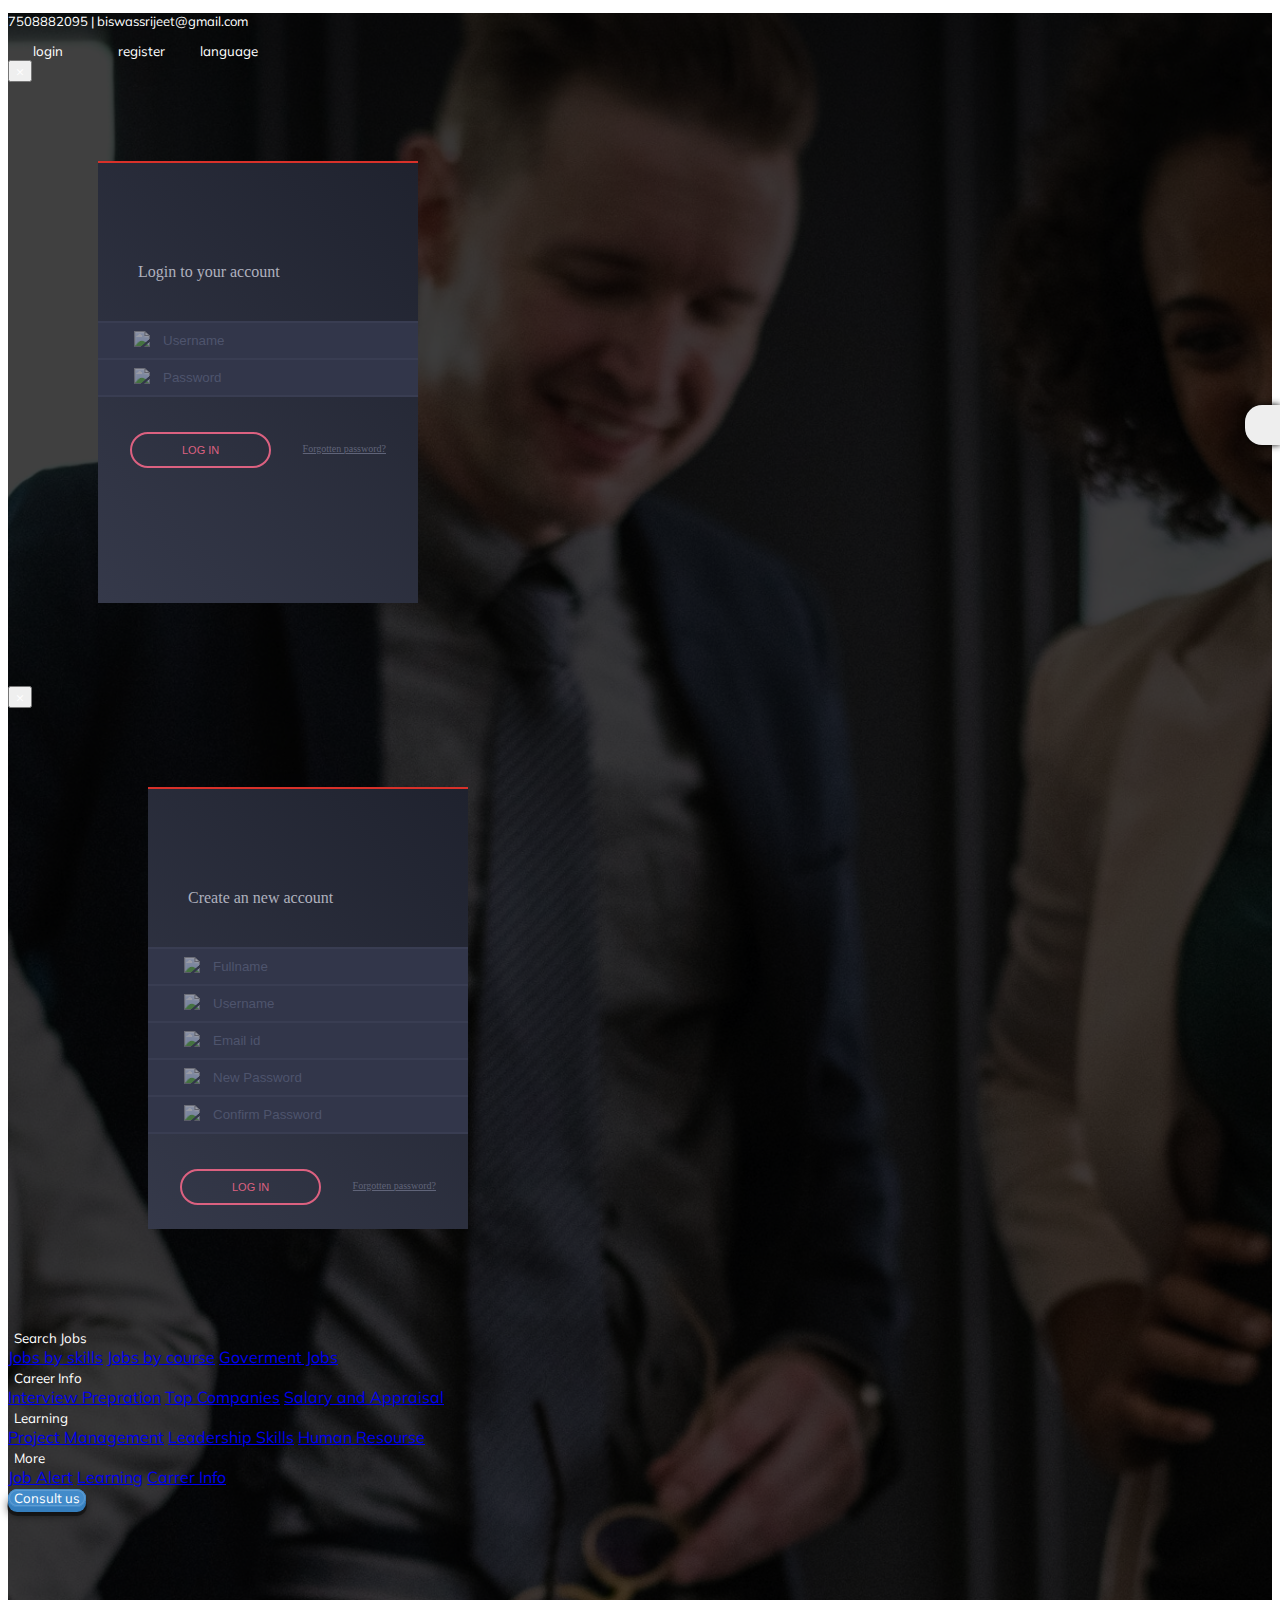
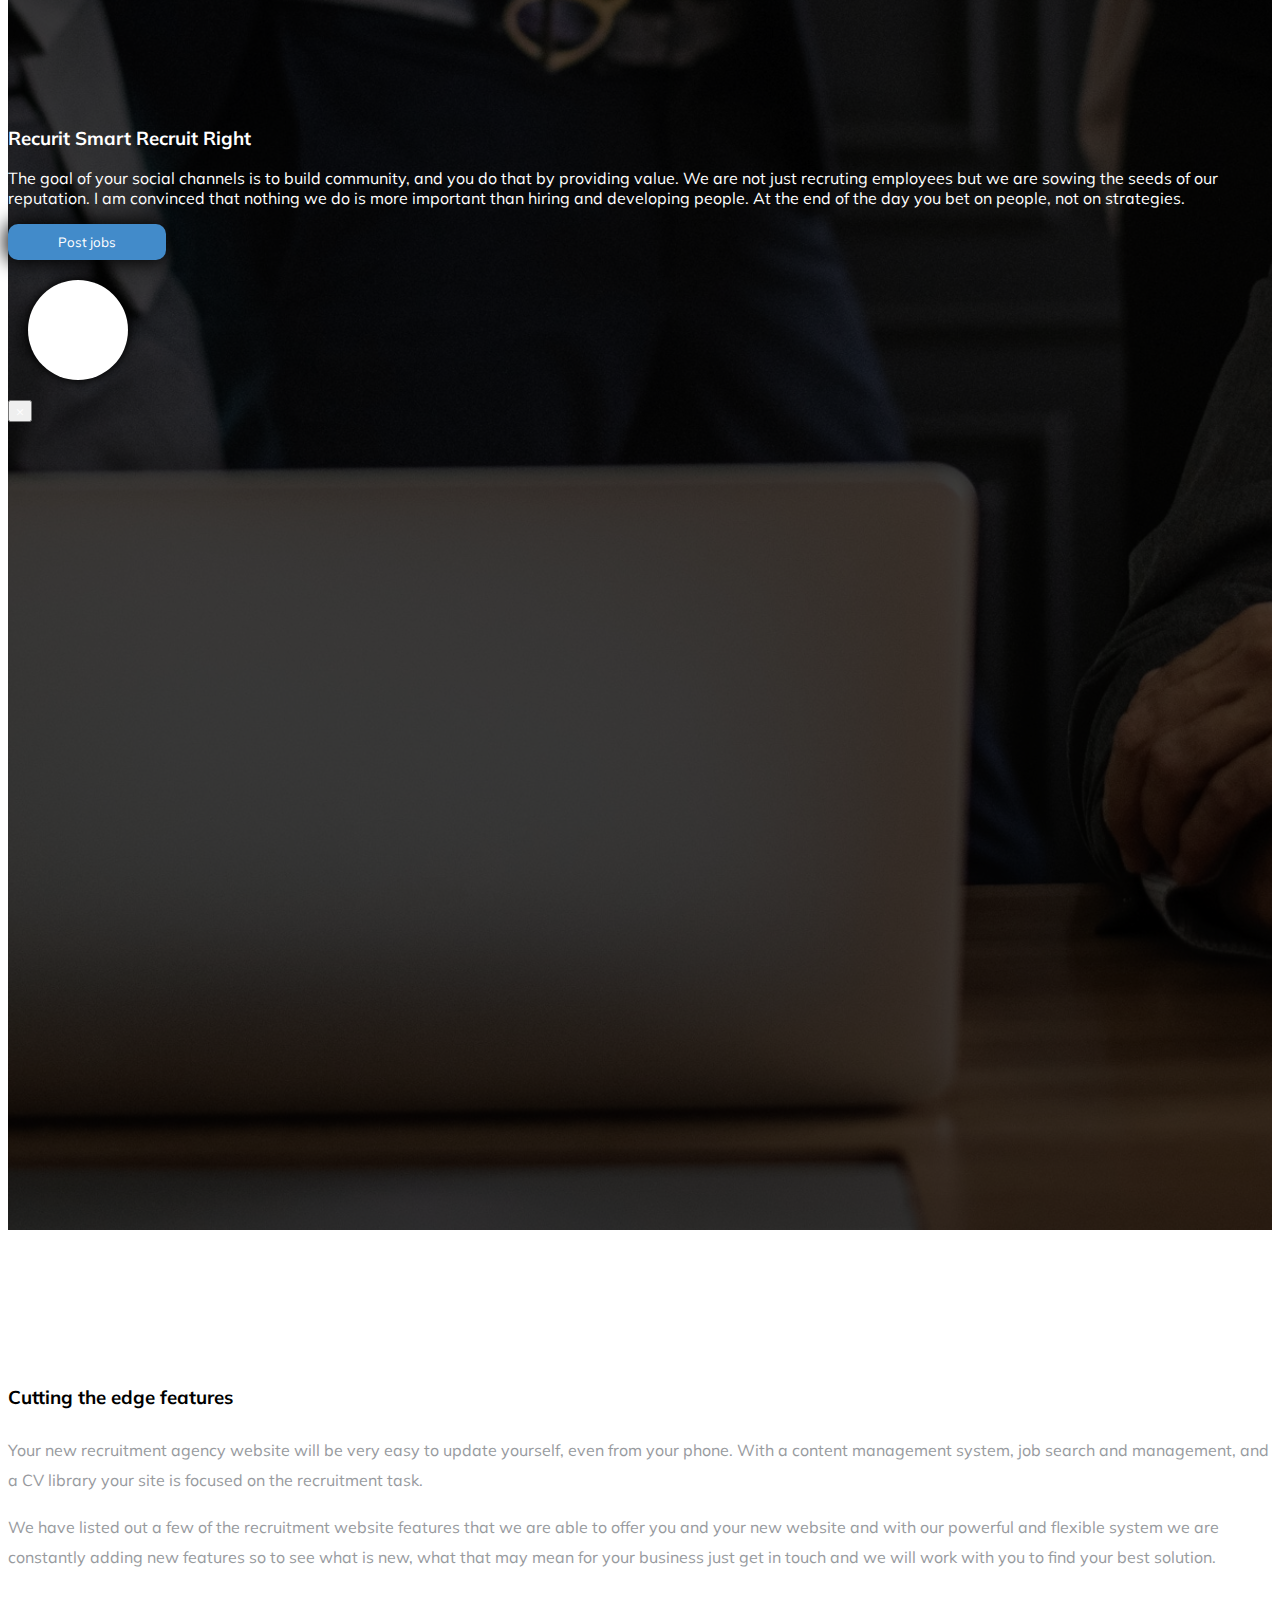
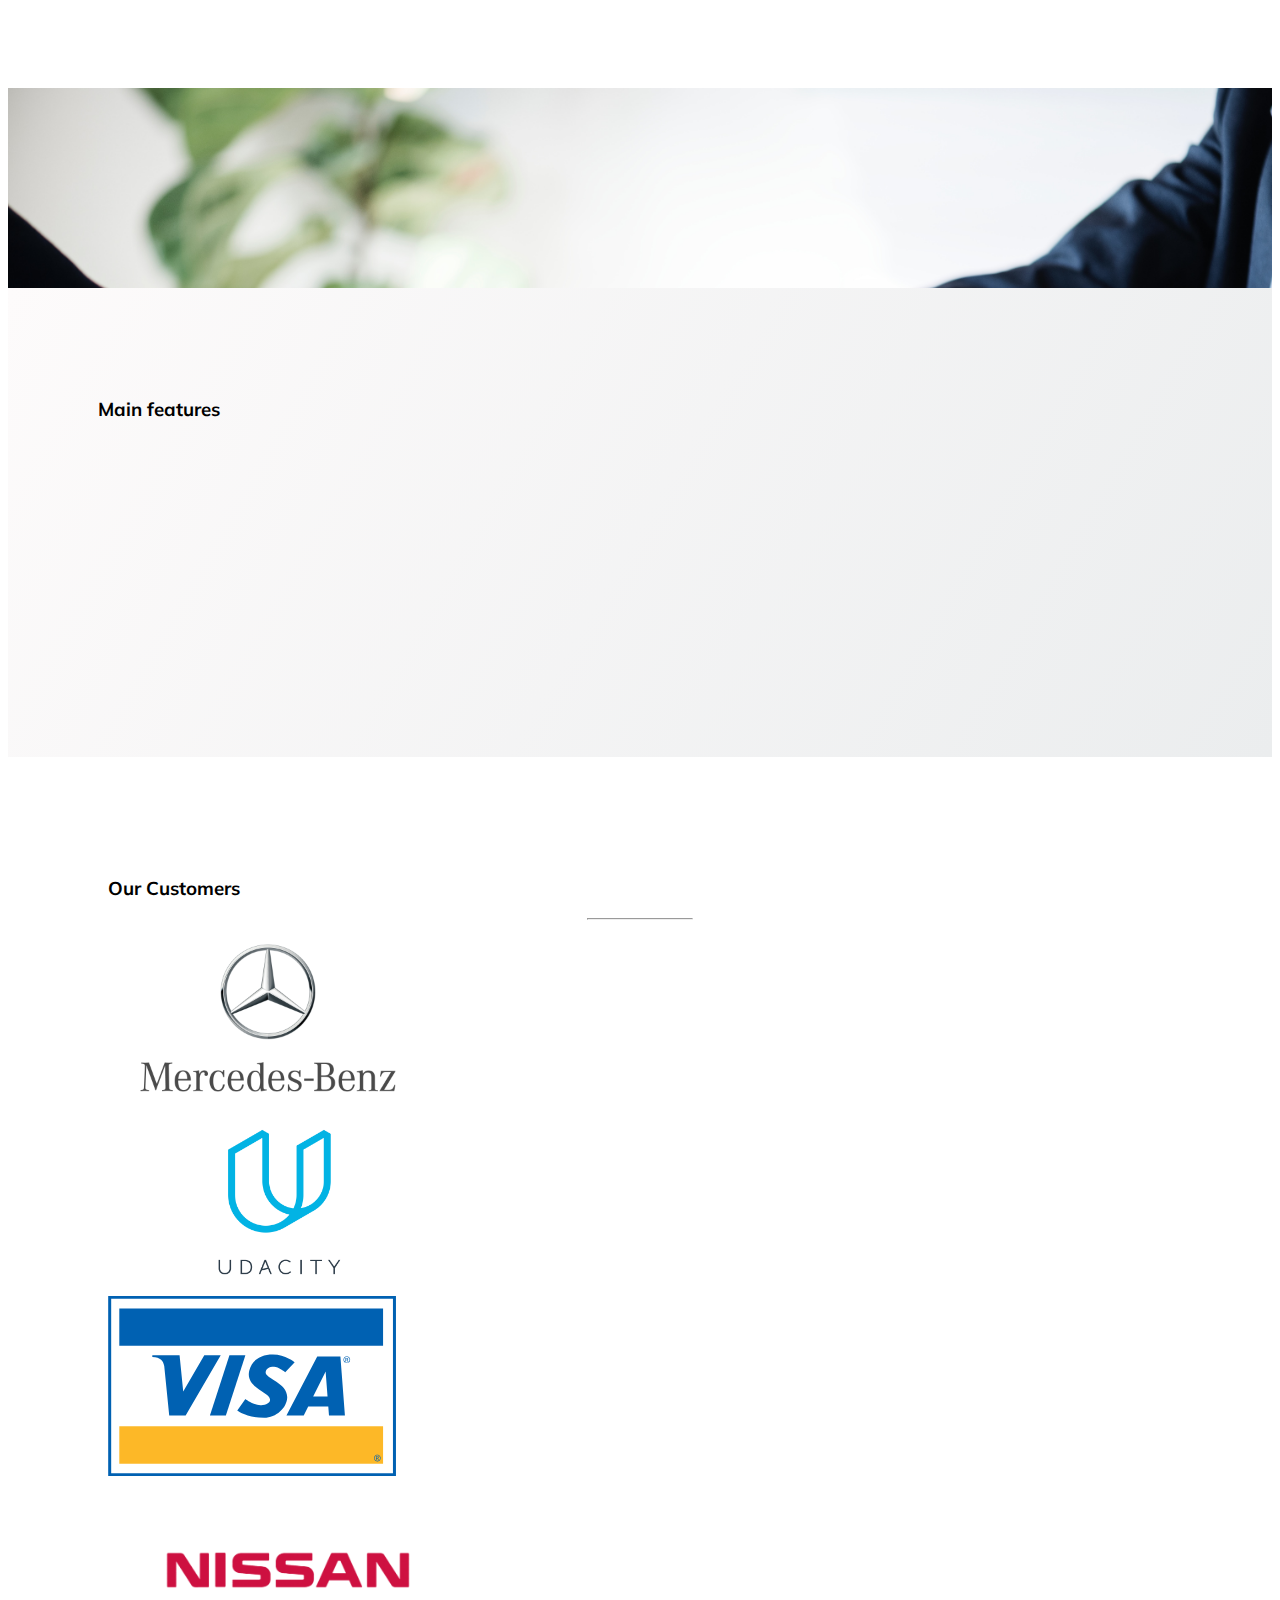
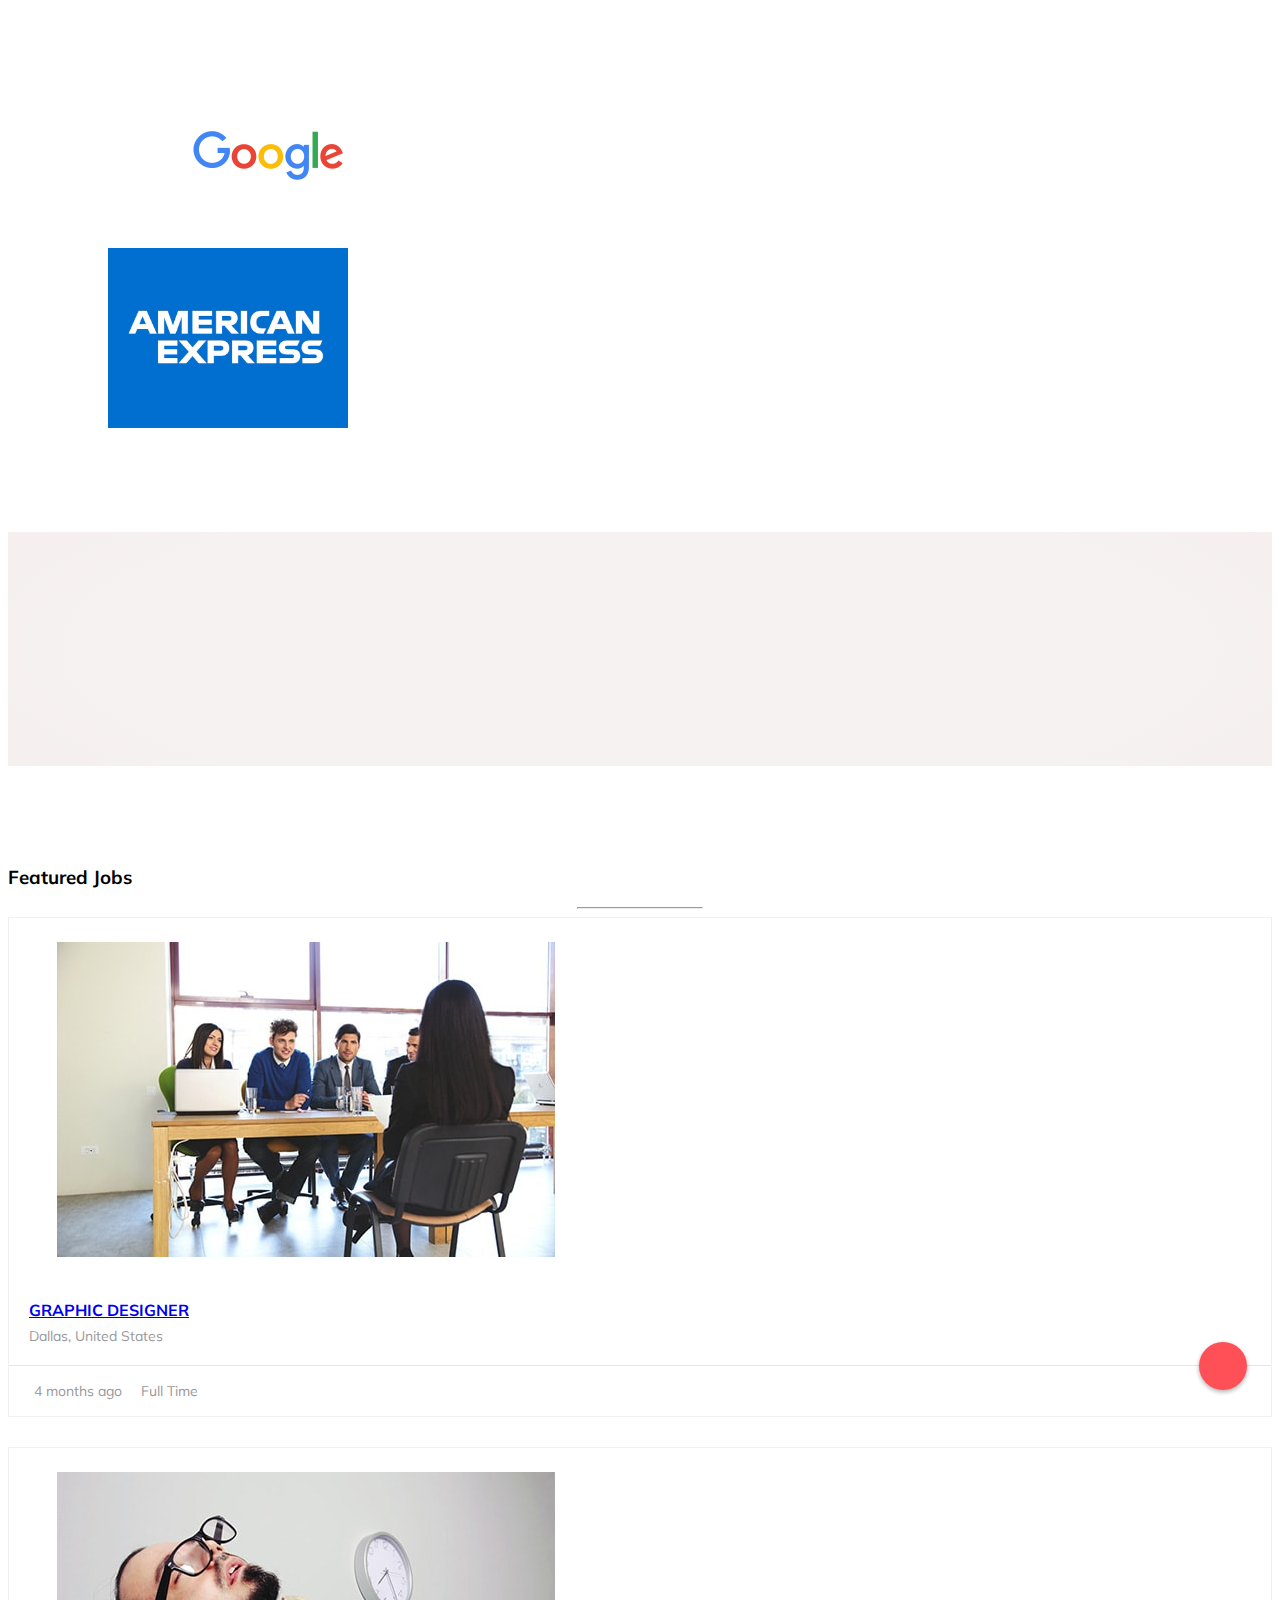
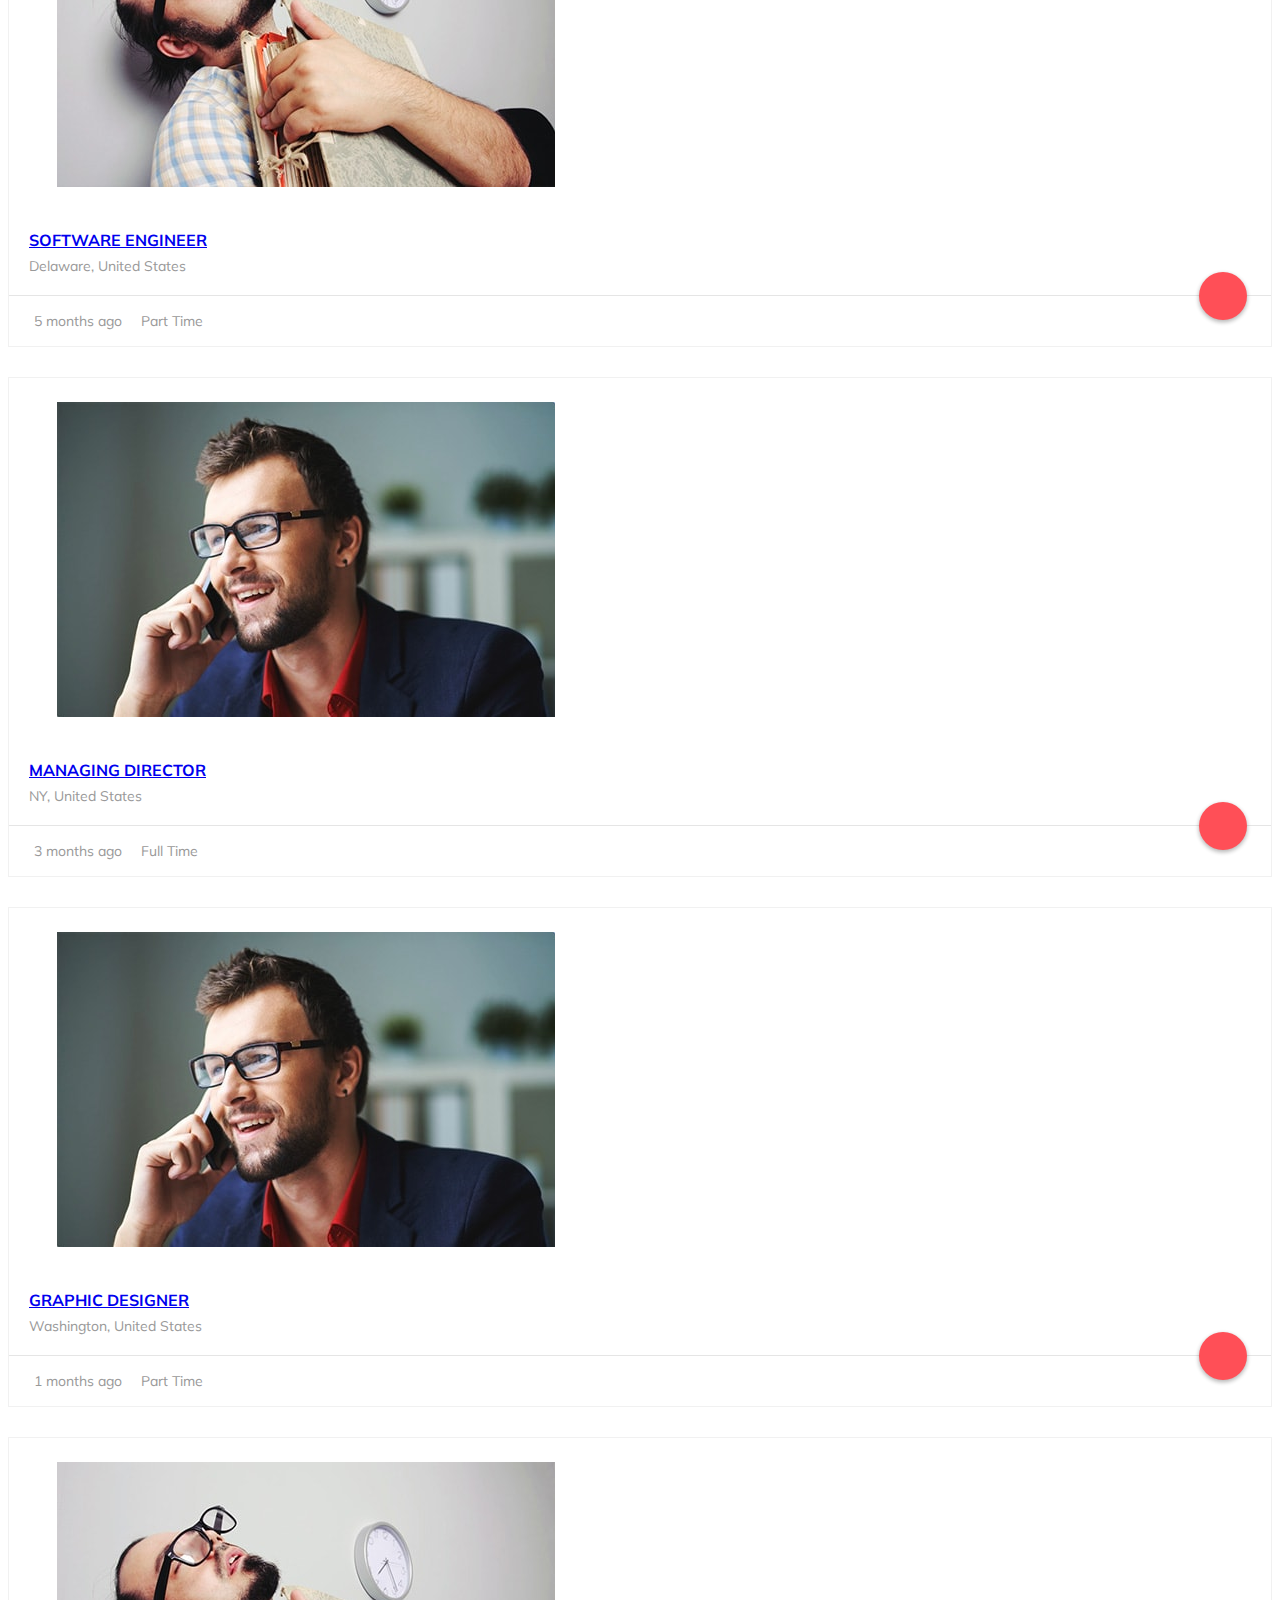
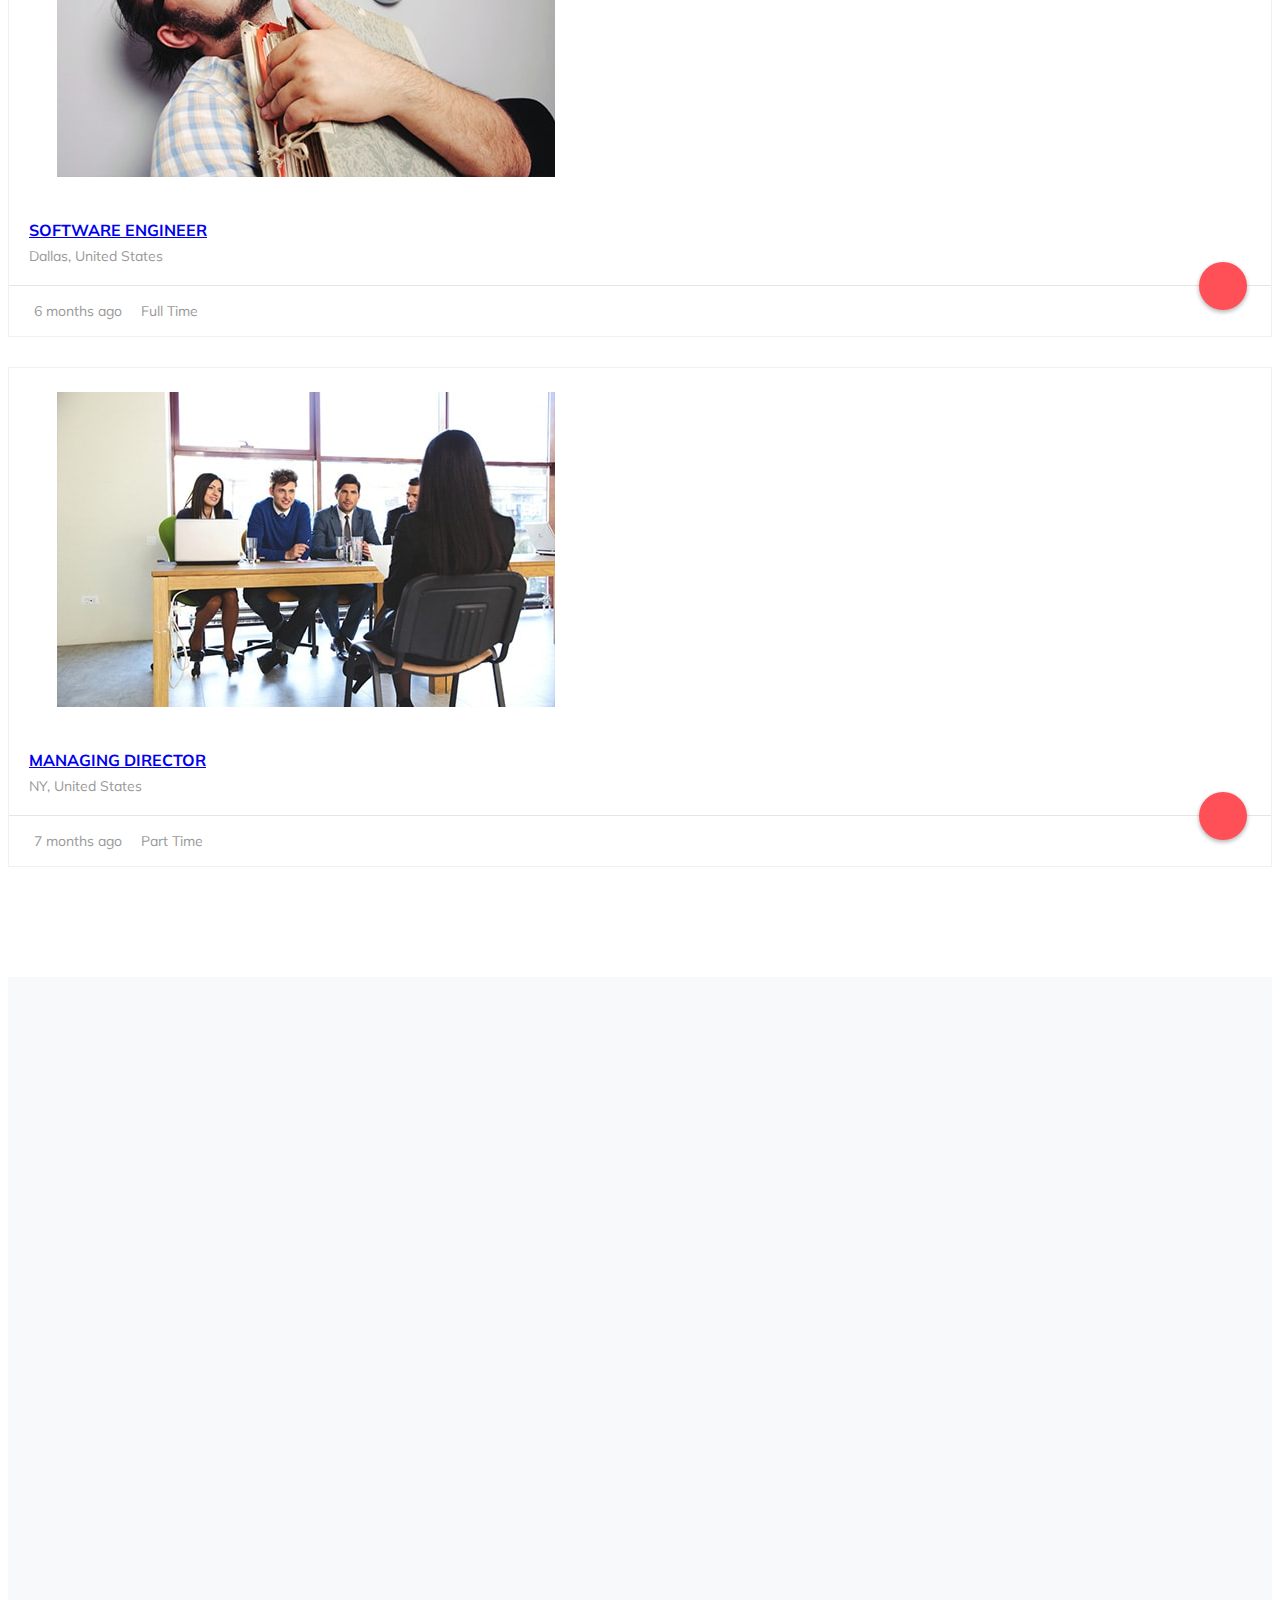
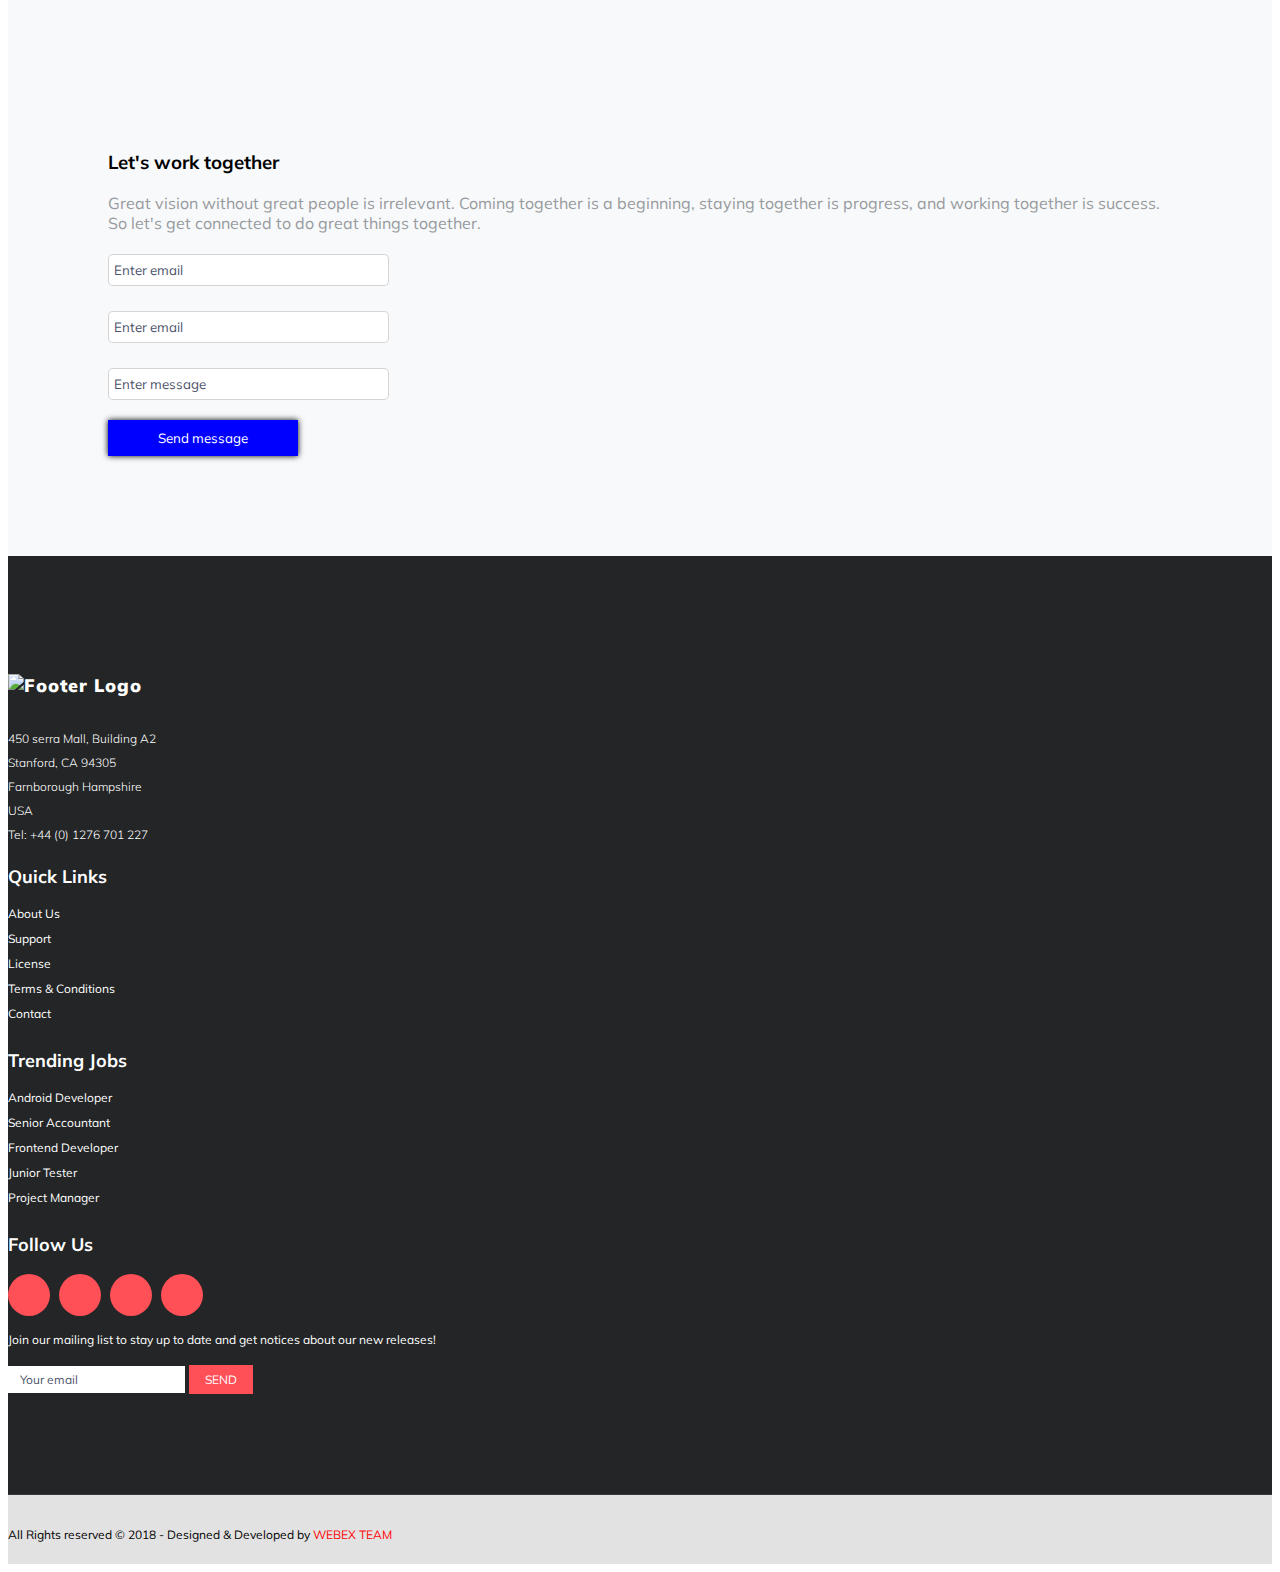
==== commit 634801b3: "Merge remote-tracking branch 'upstream/master'" ====
--- a/clientCompany.html
+++ b/clientCompany.html
@@ -80,48 +80,48 @@
                     <div class="float-right ml-auto d-inline-flex">
                         <div class="dropdown">
                             <button type="button" class="btn btn-secondarysecondary btn-sm dropdown-toggle" data-toggle="dropdown">
-                                Dropdown button
+                                Search Jobs
                             </button>
                             <div class="dropdown-menu">
-                                <a class="dropdown-item" href="#">Link 1</a>
-                                <a class="dropdown-item" href="#">Link 2</a>
-                                <a class="dropdown-item" href="#">Link 3</a>
+                                <a class="dropdown-item" href="#">Jobs by skills</a>
+                                <a class="dropdown-item" href="#">Jobs by course</a>
+                                <a class="dropdown-item" href="#">Goverment Jobs</a>
                             </div>
                         </div>
 
                         <div class="dropdown ml-1">
                             <button type="button" class="btn btn-secondarysecondary  btn-sm dropdown-toggle"
                                 data-toggle="dropdown">
-                                Dropdown button
+                                Career Info
                             </button>
                             <div class="dropdown-menu">
-                                <a class="dropdown-item" href="#">Link 1</a>
-                                <a class="dropdown-item" href="#">Link 2</a>
-                                <a class="dropdown-item" href="#">Link 3</a>
+                                <a class="dropdown-item" href="#">Interview Prepration</a>
+                                <a class="dropdown-item" href="#">Top Companies</a>
+                                <a class="dropdown-item" href="#">Salary and Appraisal</a>
                             </div>
                         </div>
 
                         <div class="dropdown ml-1">
                             <button type="button" class="btn btn-secondarysecondary  btn-sm dropdown-toggle"
                                 data-toggle="dropdown">
-                                Dropdown button
+                                Learning
                             </button>
                             <div class="dropdown-menu">
-                                <a class="dropdown-item" href="#">Link 1</a>
-                                <a class="dropdown-item" href="#">Link 2</a>
-                                <a class="dropdown-item" href="#">Link 3</a>
+                                <a class="dropdown-item" href="#">Project Management</a>
+                                <a class="dropdown-item" href="#">Leadership Skills</a>
+                                <a class="dropdown-item" href="#">Human Resourse</a>
                             </div>
                         </div>
 
                         <div class="dropdown ml-1">
                             <button type="button" class="btn btn-secondarysecondary  btn-sm dropdown-toggle"
                                 data-toggle="dropdown">
-                                Dropdown button
+                                More
                             </button>
                             <div class="dropdown-menu">
-                                <a class="dropdown-item" href="#">Link 1</a>
-                                <a class="dropdown-item" href="#">Link 2</a>
-                                <a class="dropdown-item" href="#">Link 3</a>
+                                <a class="dropdown-item" href="#">Job Alert</a>
+                                <a class="dropdown-item" href="#">Learning</a>
+                                <a class="dropdown-item" href="#">Carrer Info</a>
                             </div>
                         </div>
                         <button class="custom-header-button btn3d font-weight-bold">Consult us</button>
@@ -135,14 +135,15 @@
                     <div class="col-md-6">
                         <div class="row">
                             <h3 class="h3-responsive text-justify-left">
-                                hello world hello world hello world
+                                Recurit Smart Recruit Right
                             </h3>
                         </div>
                         <div class="row mt-5">
                             <p class="p-responsive text-justify-left">
-                                Lorem ipsum dolor sit amet consectetur adipisicing elit. Reiciendis magnam, culpa nam
-                                asperiores alias dolorem debitis, assumenda eligendi nesciunt velit beatae expedita
-                                tempore ipsam ratione! Tempore, consectetur libero. Delectus, ad!
+                                The goal of your social channels is to build community, and you do that by providing value.
+                               We are not just recruting employees but we are sowing the seeds of our reputation.
+                               I am convinced that nothing we do is more important than hiring and developing people. 
+                               At the end of the day you bet on people, not on strategies.
                             </p>
                         </div>
                         <div class="row">
@@ -186,13 +187,12 @@
                         <div class="row"><i class="fas custom-fa fa-fighter-jet fa-2x"></i></div>
                         <div class="row font-weight-bold">
                             <p class="p-responsive mr-auto text-justify-right" data-aos="flip-up">
-                                Feature 1
+                                Top Employers
                             </p>
                         </div>
                         <div class="row" data-aos="flip-up">
                             <p class="p-responsive text-justify-left ml-2">
-                                Lorem ipsum dolor sit amet consectetur adipisicing elit. Voluptatum vero reprehenderit
-                                possimus nostrum totam
+                                We have tie up with companies like Google, Microsoft, IBM, Thyrocare, SBI Life, Deloitte, Infosys and American Express
                             </p>
                         </div>
                     </div>
@@ -201,13 +201,12 @@
                         <div class="row"><i class="fas custom-fa fa-fighter-jet fa-2x"></i></div>
                         <div class="row font-weight-bold">
                             <p class="p-responsive mr-auto text-justify-right" data-aos="flip-up">
-                                Feature 1
+                                Opportunity for you
                             </p>
                         </div>
                         <div class="row">
                             <p class="p-responsive text-justify-left ml-2" data-aos="flip-up">
-                                Lorem ipsum dolor sit amet consectetur adipisicing elit. Voluptatum vero reprehenderit
-                                possimus nostrum totam
+                                Get smart responses with unique two-way matching technology.
                             </p>
                         </div>
                     </div>
@@ -215,13 +214,12 @@
                         <div class="row"><i class="fas custom-fa fa-fighter-jet fa-2x"></i></div>
                         <div class="row font-weight-bold">
                             <p class="p-responsive mr-auto text-justify-right" data-aos="flip-up">
-                                Feature 1
+                                Top Consultants
                             </p>
                         </div>
                         <div class="row">
                             <p class="p-responsive text-justify-left ml-2" data-aos="flip-up">
-                                Lorem ipsum dolor sit amet consectetur adipisicing elit. Voluptatum vero reprehenderit
-                                possimus nostrum totam
+                            Our Top consultants are Firefly, Morgenall, NIIT, IHiring   
                             </p>
                         </div>
                     </div>
@@ -230,13 +228,12 @@
                         <div class="row"><i class="fas custom-fa fa-fighter-jet fa-2x"></i></div>
                         <div class="row font-weight-bold">
                             <p class="p-responsive mr-auto text-justify-right" data-aos="flip-up">
-                                Feature 1
+                                Feature 
                             </p>
                         </div>
                         <div class="row">
                             <p class="p-responsive text-justify-left ml-2" data-aos="flip-up">
-                                Lorem ipsum dolor sit amet consectetur adipisicing elit. Voluptatum vero reprehenderit
-                                possimus nostrum totam
+                                More than 2.6 Lakh candidates are registered with us. 
                             </p>
                         </div>
                     </div>
@@ -251,21 +248,21 @@
             <div class="container main-first-content">
                 <div class="row">
                     <div class="col-md-4">
-                        <h3 class="h3-responsive text-justify-center main-first-content-label">Main features
-                            highlighted</h3>
+                        <h3 class="h3-responsive text-justify-center main-first-content-label">Cutting the edge features</h3>
                     </div>
                     <div class="col-md-4 ">
                         <p class="p-responsive  font-weight-bold text-justify-center text-disabled">
-                            Lorem ipsum dolor sit amet, consectetur adipisicing elit. Facere, atque molestias itaque
-                            blanditiis harum veritatis illo obcaecati inventore facilis, placeat et perspiciatis
-                            repellat illum omnis, ab laudantium earum dignissimos quia.
+                                Your new recruitment agency website will be very easy to update yourself, even from your phone. 
+                                With a content management system, job search and management, and a CV library your site is focused 
+                                on the recruitment task.
                         </p>
                     </div>
                     <div class="col-md-4 ">
                         <p class="p-responsive  font-weight-bold text-justify-center text-disabled">
-                            Lorem ipsum dolor sit amet, consectetur adipisicing elit. Facere, atque molestias itaque
-                            blanditiis harum veritatis illo obcaecati inventore facilis, placeat et perspiciatis
-                            repellat illum omnis, ab laudantium earum dignissimos quia.
+                                We have listed out a few of the recruitment website features that we are able to offer you and
+                                 your new website and with our powerful and flexible system we are constantly adding new features
+                                  so to see what is new, what that may mean for your business just get 
+                                  in touch and we will work with you to find your best solution.
                         </p>
                     </div>
                 </div>
@@ -279,7 +276,7 @@
                     </div>
                     <div class="col-md-6" id="main-container-2-content">
                         <div class="row" style="margin-bottom:30px;">
-                            <h3 class="h3-responsive text-justify-center">this is a main featured content </h3>
+                            <h3 class="h3-responsive text-justify-center">Main features </h3>
                         </div>
                         <div class="container p-0">
                             <div class="row">
@@ -289,11 +286,11 @@
 
                                         <div class="col-md-7" data-aos="fade-left">
                                             <div class="row">
-                                                <p class="p-responsive font-weight-bold"> feature heading 1</p>
+                                                <p class="p-responsive font-weight-bold"> Advanced Job search</p>
                                             </div>
                                             <div class="row">
-                                                <p class="p-responsive text-disabled">Lorem ipsum dolor sit amet,
-                                                    consectetur adipisicing elit.</p>
+                                                <p class="p-responsive text-disabled">Our vacancy search technology supports free text keyword 
+                                                    and category searches</p>
                                             </div>
                                         </div>
                                     </div>
@@ -308,11 +305,11 @@
 
                                         <div class="col-md-7" data-aos="fade-left">
                                             <div class="row">
-                                                <p class="p-responsive font-weight-bold"> feature heading 1</p>
+                                                <p class="p-responsive font-weight-bold"> Narrowing Search</p>
                                             </div>
                                             <div class="row">
-                                                <p class="p-responsive text-disabled">Lorem ipsum dolor sit amet,
-                                                    consectetur adipisicing elit.</p>
+                                                <p class="p-responsive text-disabled">Candidates can quickly and easily drill down to the exact type of 
+                                                    jobs they are interested in by simply selecting one or more filters to apply. </p>
                                             </div>
                                         </div>
                                     </div>
@@ -326,11 +323,10 @@
 
                                         <div class="col-md-7" data-aos="fade-left">
                                             <div class="row">
-                                                <p class="p-responsive font-weight-bold"> feature heading 1</p>
+                                                <p class="p-responsive font-weight-bold"> Social Media Integration</p>
                                             </div>
                                             <div class="row">
-                                                <p class="p-responsive text-disabled">Lorem ipsum dolor sit amet,
-                                                    consectetur adipisicing elit.</p>
+                                                <p class="p-responsive text-disabled">Share jobs and posts via all major social media platforms and let your users share them with their friends.</p>
                                             </div>
                                         </div>
                                     </div>
@@ -438,19 +434,17 @@
                 <div class="row col-md-12">
                     <div class="col-md-7">
                         <div class="row">
-                            <h3 class="h3-responsive text-justify-center" data-aos="fade-left">Lorem ipsum dolor sit
-                                amet consectetur adipisicing elit.</h3>
+                            <h3 class="h3-responsive text-justify-center" data-aos="fade-left">Find your dream jobs on the go</h3>
                         </div>
                         <div class="row" data-aos="flip-up">
-                            <p class="pr-responsive text-justify-left text-disabled">
-                                Lorem ipsum dolor sit amet consectetur adipisicing elit. Iusto, nemo animi eum nesciunt
-                                odio quos excepturi debitis, repudiandae alias optio fuga similique recusandae, dolorum
-                                blanditiis deserunt. Sint ipsam quos repellat.
+                            <p class="pr-responsive text-justify-left text-disabled" >
+                            Eighty percent of success is showing up. Talent hits a target no one else can hit; genius hits a target no one else can see.    
                             </p>
                         </div>
                     </div>
                     <div class="col-md-5 mt-auto mb-auto">
-                        <div class="row float-right" data-toggle="modal" data-target="#exampleRegisterModal"><button class="together-button" data-aos="fade-left">Join us</button></div>
+                        <div class="row float-right" data-toggle="modal" data-target="#exampleRegisterModal"><button
+                                class="together-button" data-aos="fade-left">Join us</button></div>
                     </div>
                 </div>
             </div>
@@ -633,10 +627,10 @@
                                 <h3 class="h3-responsive text-justify-left">Let's work together</h3>
                             </div>
                             <div class="row d-block">
-                                <p class="p-responsive text-disabled text-justify-left">Lorem ipsum dolor sit amet
-                                    consectetur adipisicing elit. Temporibus sapiente dolor alias cumque distinctio
-                                    eius quos eligendi nostrum rem ab, corporis voluptatum nihil cum reprehenderit
-                                    ratione dolorem repudiandae assumenda exercitationem!</p>
+                                <p class="p-responsive text-disabled text-justify-left">Great vision without great people is irrelevant.
+                                Coming together is a beginning, staying together is progress, and working together is success. So let's 
+                                get connected to do great things together.
+                                </p>
                             </div>
                             <form class="ml-auto mr-auto" id="map-form-content">
                                 <div class="row map-form-input d-block">
@@ -676,13 +670,14 @@
                 <div class="row">
                     <div class="col-md-3 col-sm-12 col-xs-12">
                         <div class="widget">
-                            <h3 class="block-title"><img src="images/a.png" style="height:50px" class="img-responsive" alt="Footer Logo"></h3>
+                            <h3 class="block-title"><img src="images/a.png" style="height:50px" class="img-responsive"
+                                    alt="Footer Logo"></h3>
                             <div class="textwidget">
-                                <p>Lorem ipsum dolor sit amet, consectetur adipiscing elit. Quisque lobortis tincidunt
-                                    est, et
-                                    euismod purus suscipit quis. Etiam euismod ornare elementum. Sed ex est,
-                                    consectetur eget
-                                    facilisis sed.</p>
+                                <p>450 serra Mall, Building A2<br>
+                                        Stanford, CA 94305<br>
+                                        Farnborough Hampshire<br>
+                                        USA<br>
+                                        Tel: +44 (0) 1276 701 227</p>
                             </div>
                         </div>
                     </div>
--- a/clientCompanyPage.css
+++ b/clientCompanyPage.css
@@ -58,11 +58,12 @@
     margin-top:50px;
 }
 #header{
-    background: url('images/office-1.jpg') no-repeat center;
+    background: url('images/bg2.jpg') no-repeat center;
     background-size:cover;
 }
 .main-container-2{
-    background: url('images/office-1.jpg') no-repeat center;
+    background: url('images/bg4.jpg');
+    background-size: cover;
     padding:100px;
 }
 #mask-content{
@@ -74,7 +75,7 @@
 }
 #main-container-2-content{
     padding:90px;
-    background-color: #F7F9FB;
+background-image: linear-gradient(120deg, #fdfbfb 0%, #ebedee 100%);
 }
 #jobs-posted-hr{
     background-color: #0f60db;
@@ -254,7 +255,8 @@
     padding:100px;
 }
 #join-us-container{
-  background-color: #e8e0e03b;
+    background-image: radial-gradient(73% 147%, #EADFDF 59%, #ECE2DF 100%), radial-gradient(91% 146%, rgba(255,255,255,0.50) 47%, rgba(0,0,0,0.50) 100%);
+ background-blend-mode: screen;
   padding: 50px;
   z-index: 5;
 }
@@ -304,7 +306,45 @@
 #map-and-form{
   background-color:#F7F9FB;
 }
-z
+
+.progress {
+  height: 35px;
+  /* background-color:#e4dede */
+}
+.progress.skill-bar{
+  background-color: #e4dede;
+}
+.progress .skill {
+  font: normal 12px "Open Sans Web";
+  line-height: 35px;
+  padding: 0;
+  margin: 0 0 0 20px;
+  text-transform: uppercase;
+}
+.progress .skill .val {
+  float: right;
+  font-style: normal;
+  margin: 0 20px 0 0;
+}
+
+.progress-bar {
+  text-align: left;
+  transition-duration: 3s;
+}
+#figures-header{
+  text-align:center;
+}
+#figures-text{
+  padding:20px 20px;
+}
+#dropdown-btns:hover{
+  background-color:white;
+  border-radius:5px;
+}
+/* #dropdown-btns.button:active{
+  background-color:white;
+} */
+
 /* ==========================================================================
    Featured Jobs Section Style
    ========================================================================== */
@@ -421,7 +461,6 @@
   background-color: transparent;
 }
 
-/* abhilakshya */
 /* ==========================================================================
    Blog 
    ========================================================================== */
@@ -467,6 +506,8 @@
   line-height: 25px;
   margin-bottom: 20px;
 }
+
+/* abhilakshya */
 
 
 
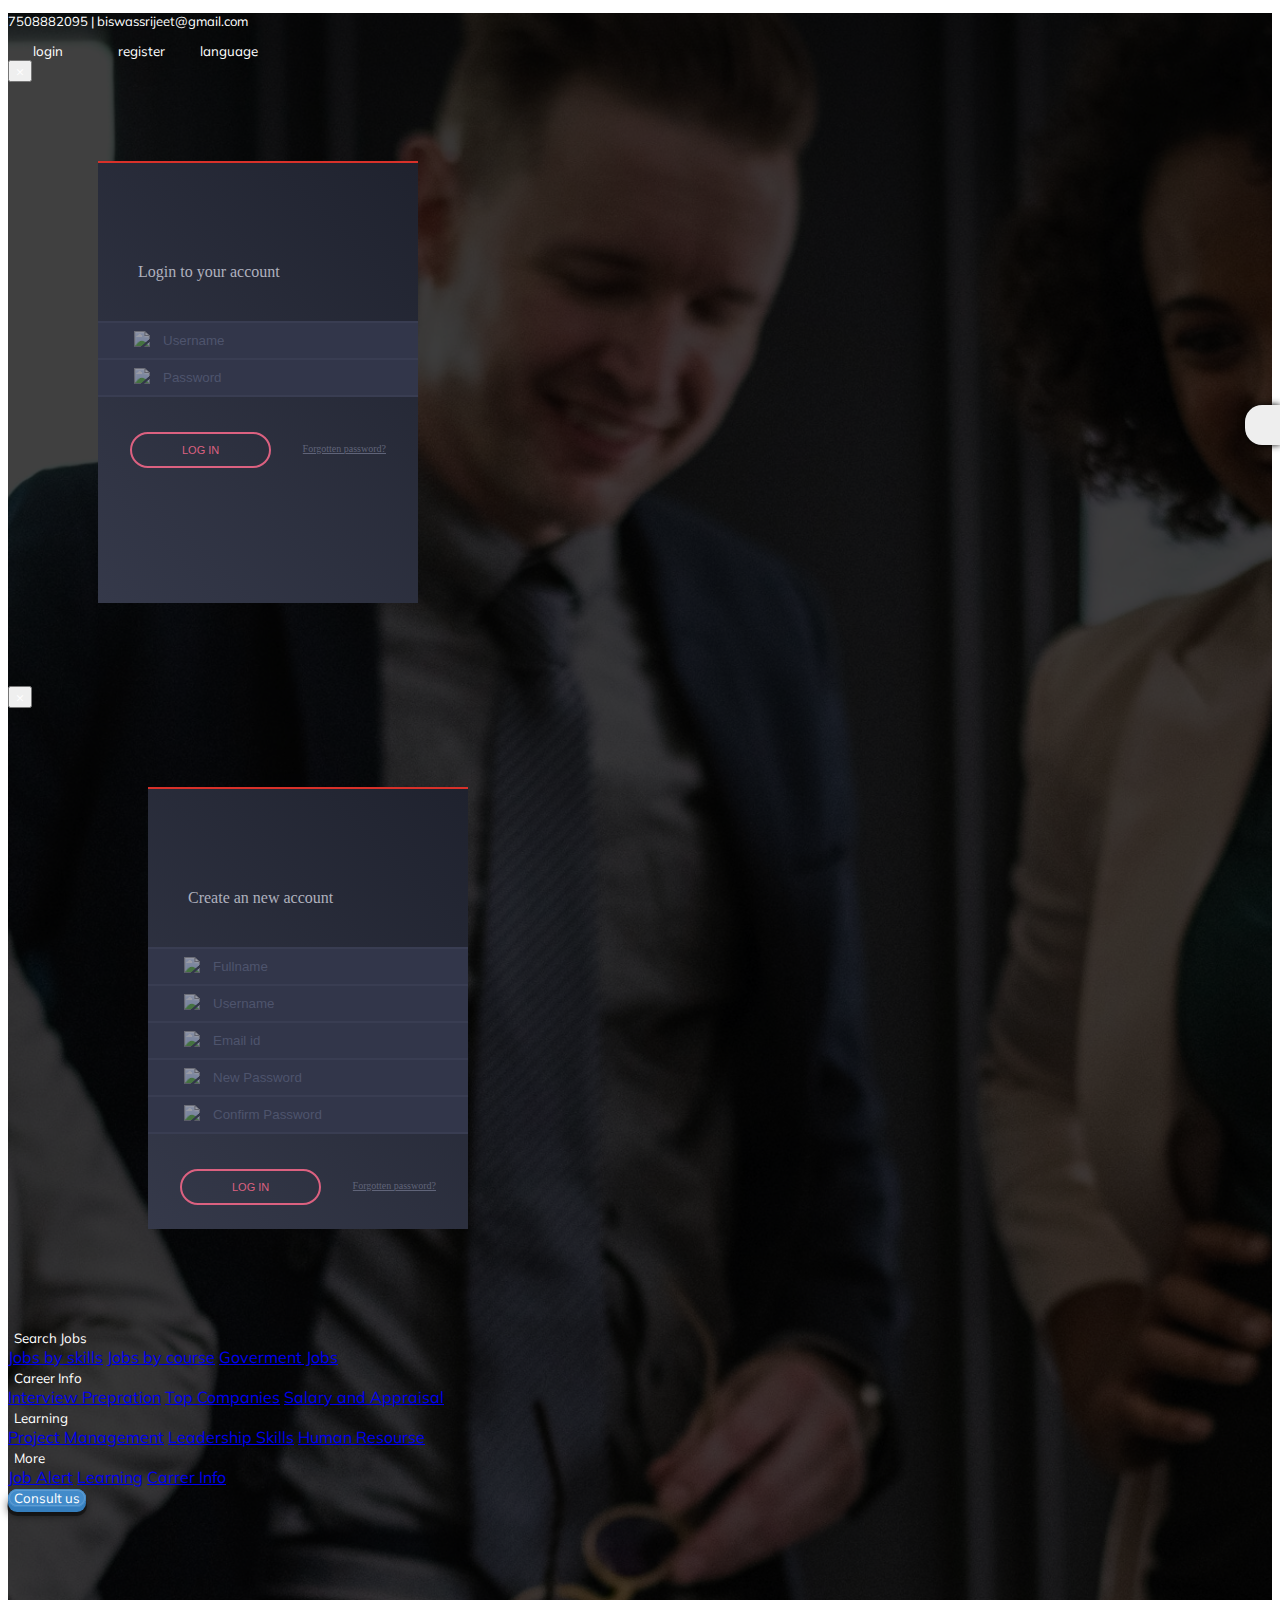
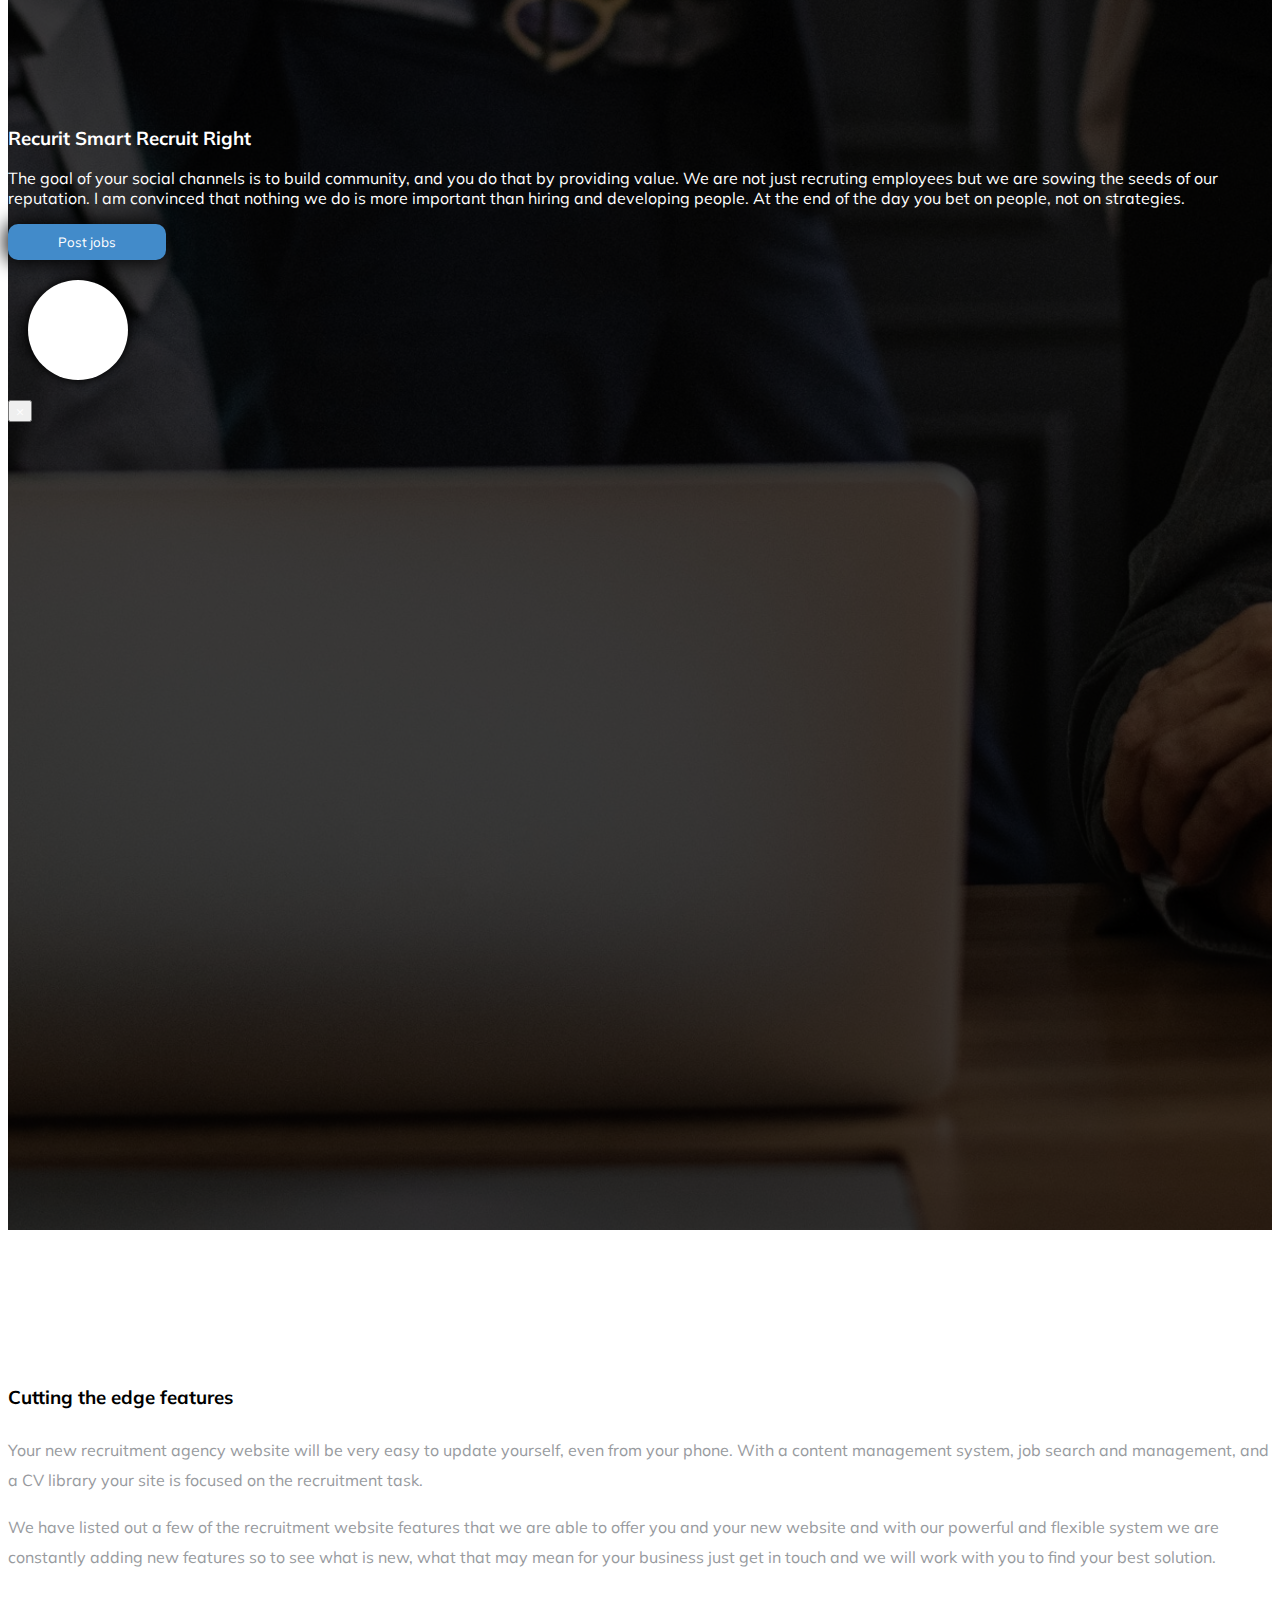
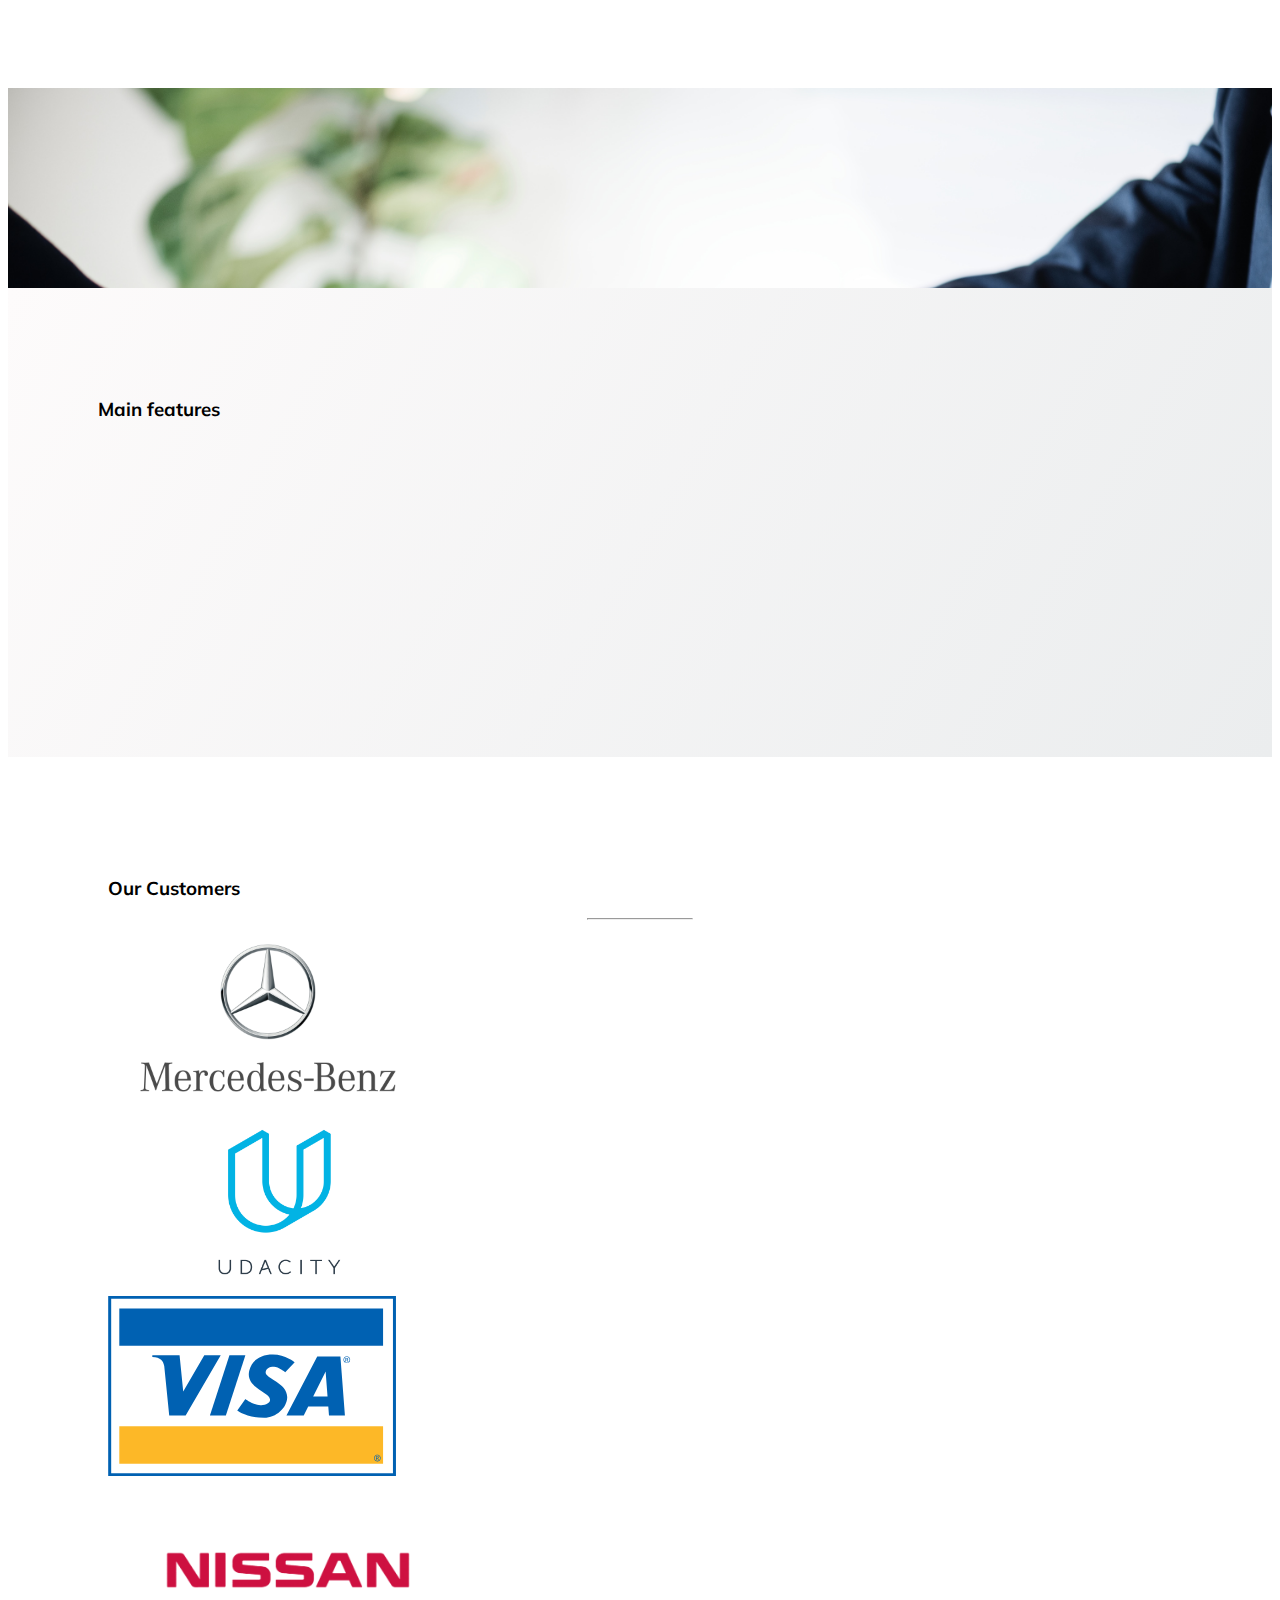
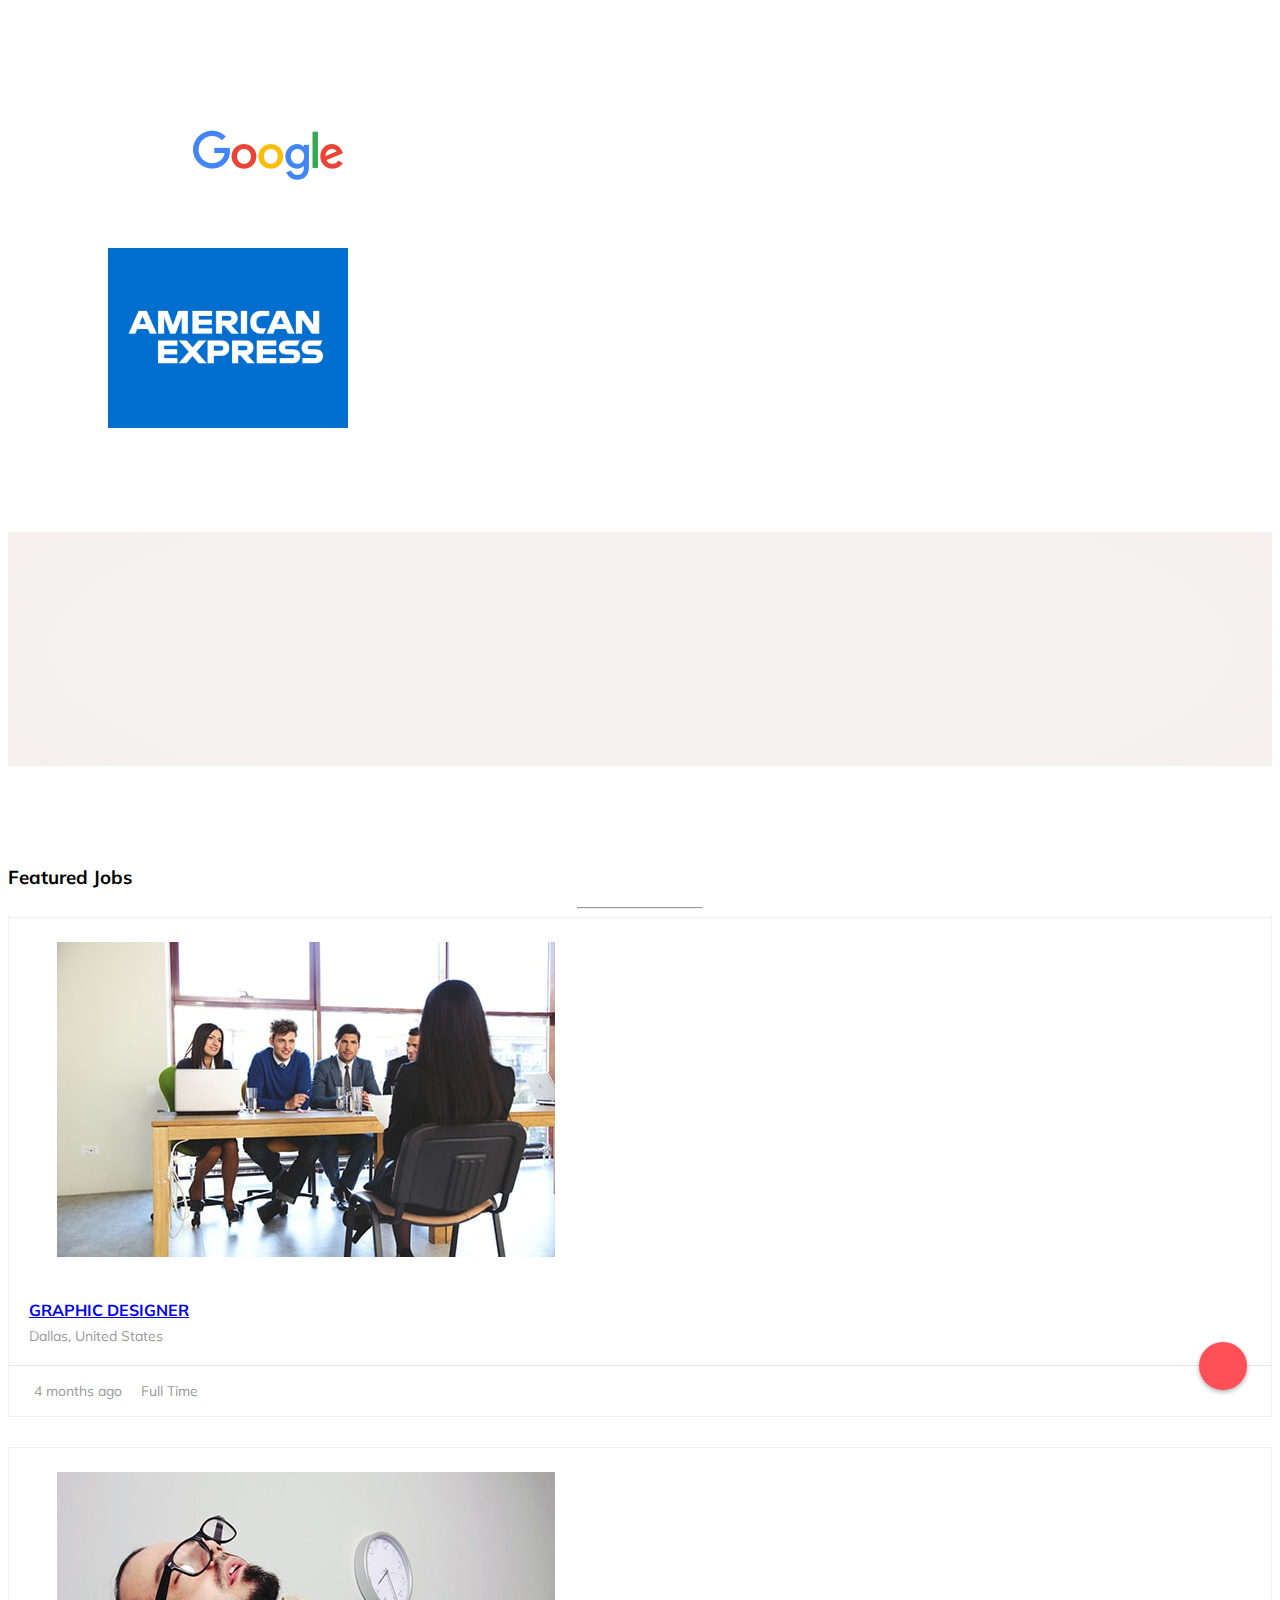
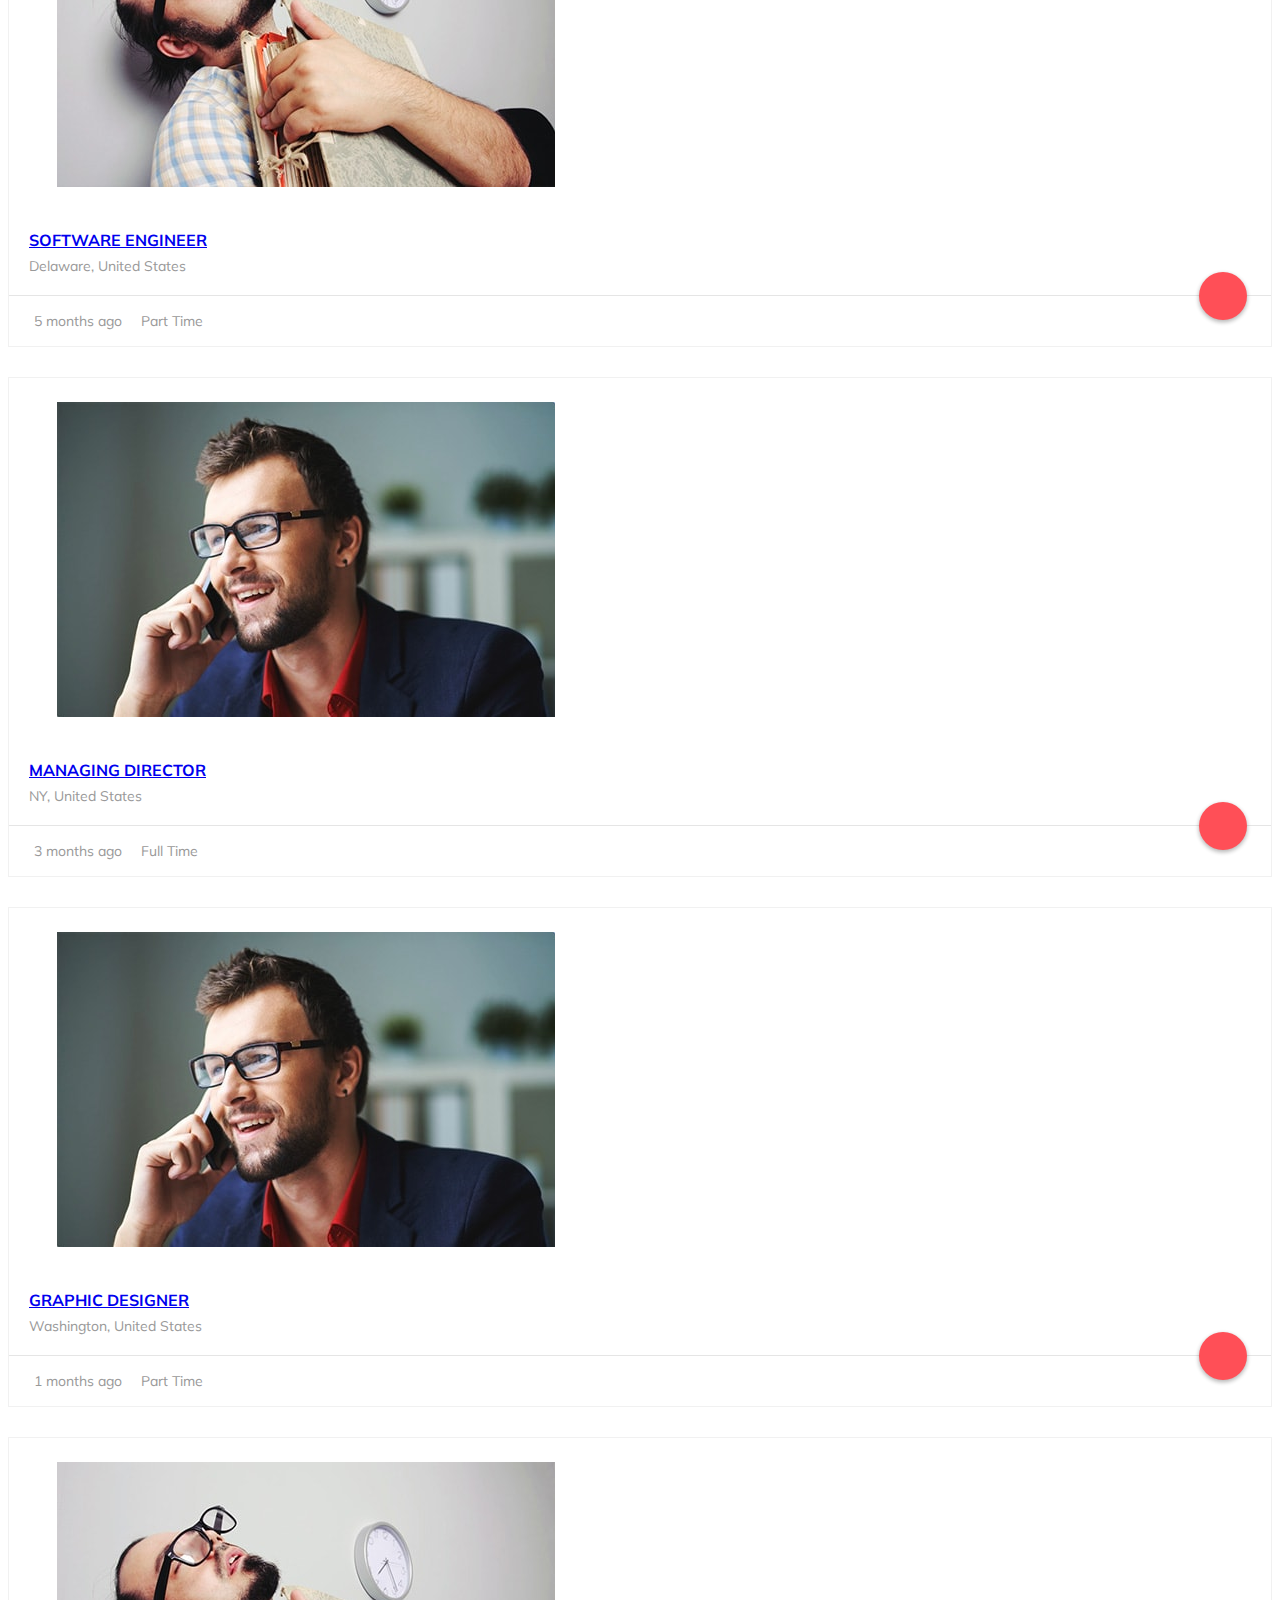
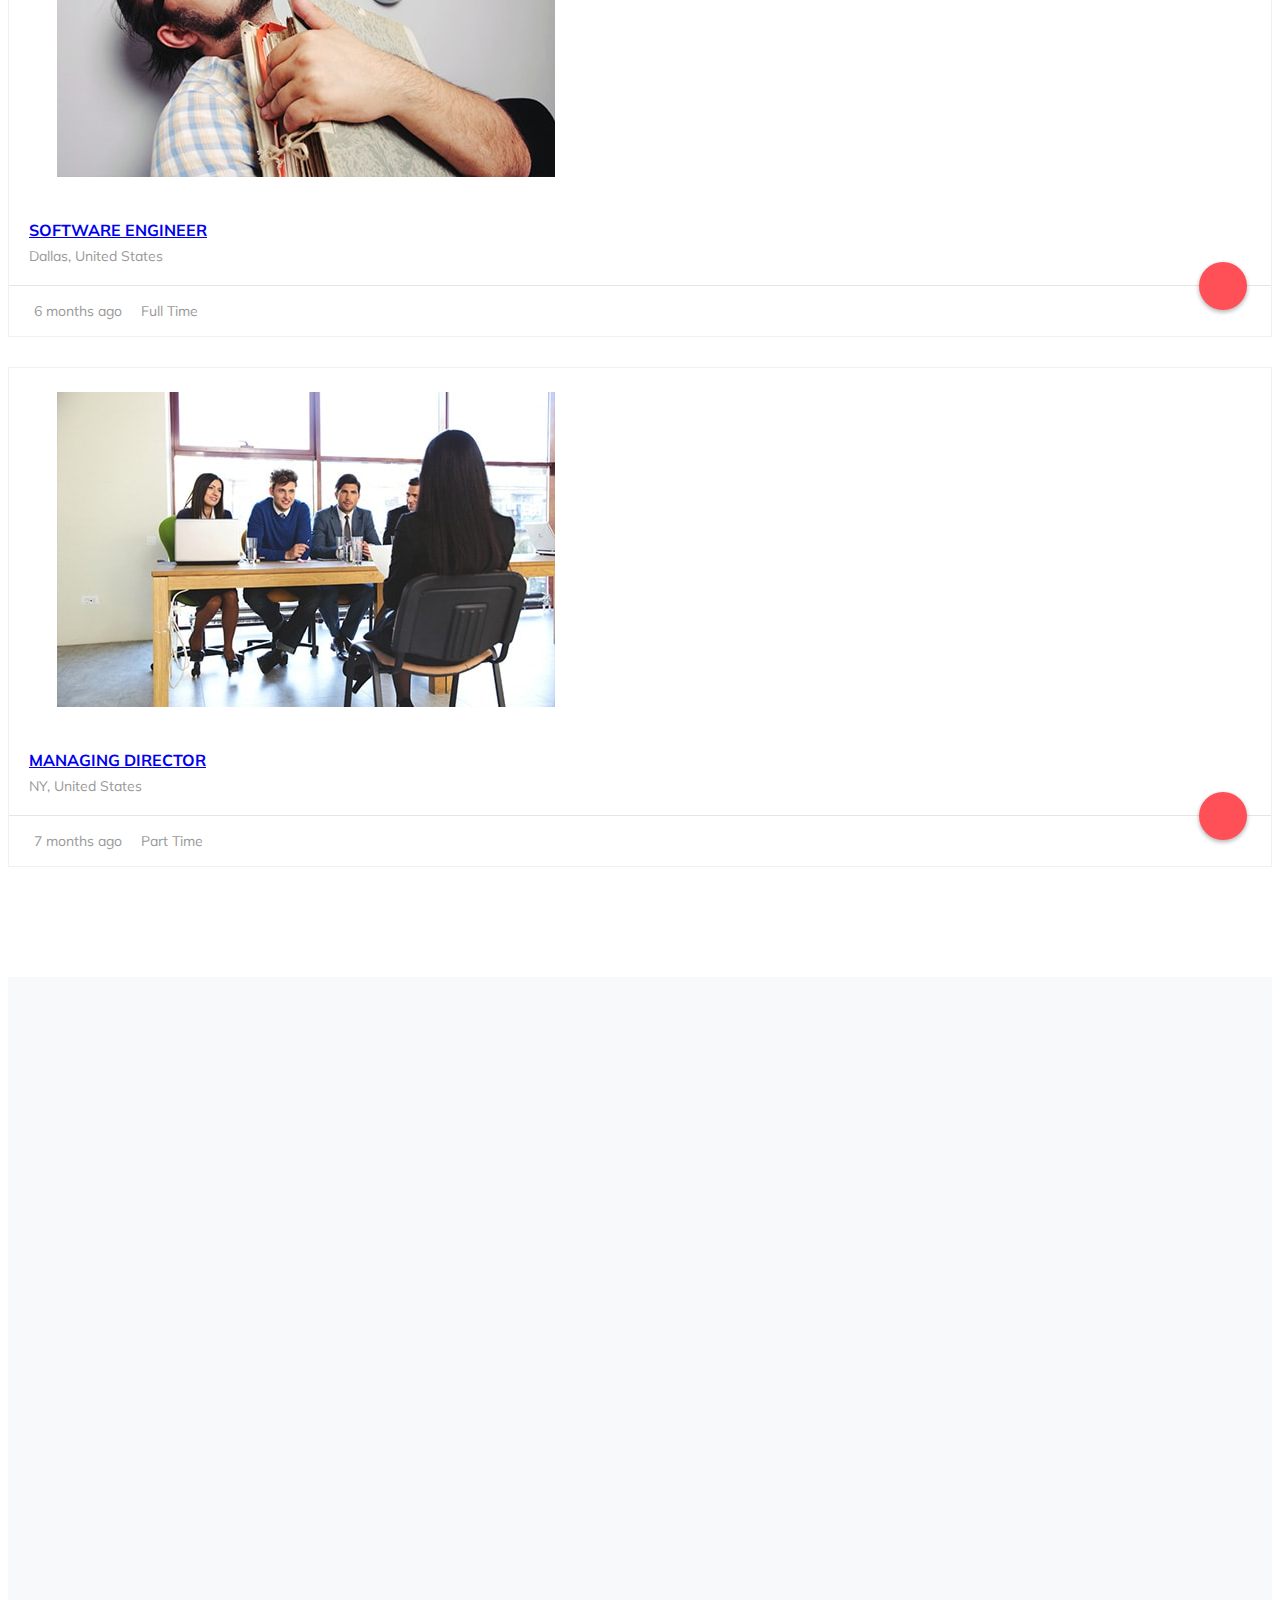
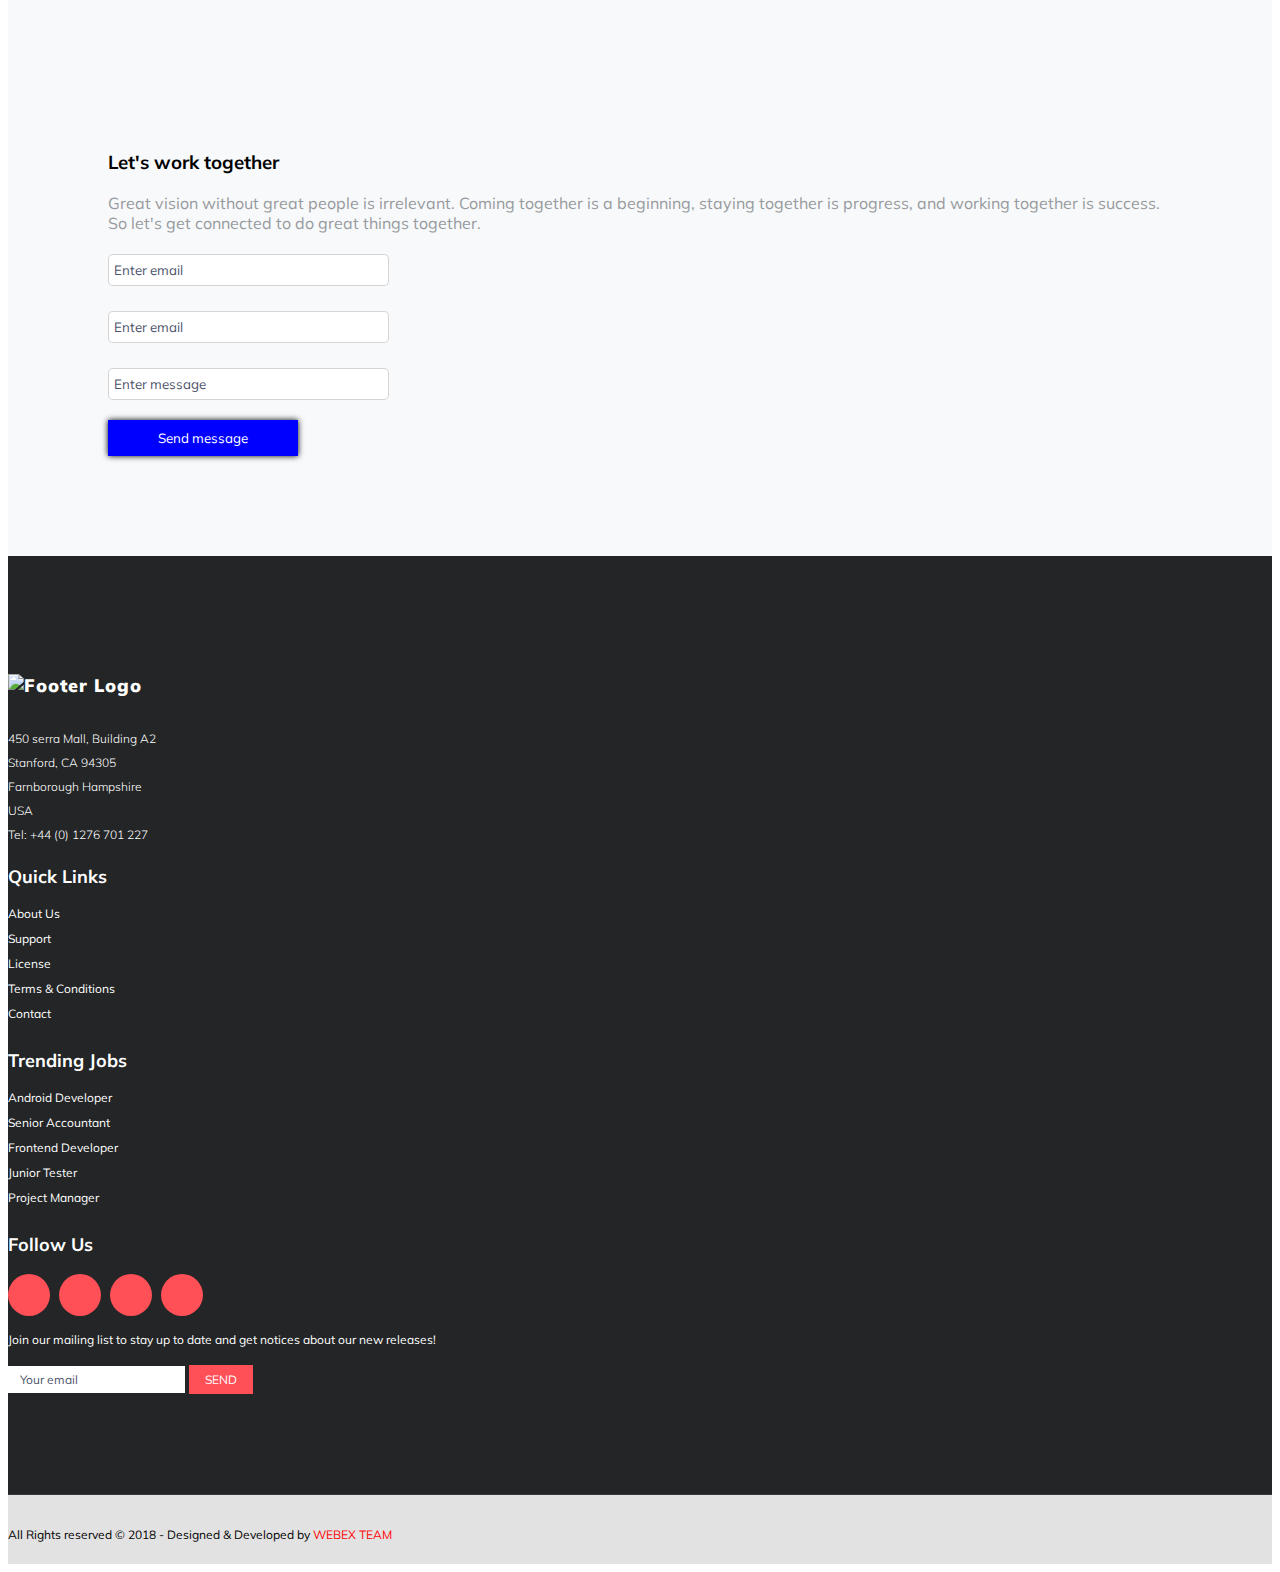
==== commit 9c1e3332: "preloader made" ====
--- a/clientCompany.html
+++ b/clientCompany.html
@@ -20,6 +20,7 @@
 </head>
 
 <body>
+    
     <header id="header">
         <div class="container-fluid" id="mask-content">
             <!-- email line-->
--- a/clientCompanyPage.css
+++ b/clientCompanyPage.css
@@ -15,6 +15,9 @@
 }
 ::-webkit-scrollbar{
   width:2px;
+}
+#client_img{
+  height:200px;
 }
 .navbar-buttons{
     background-color: transparent;
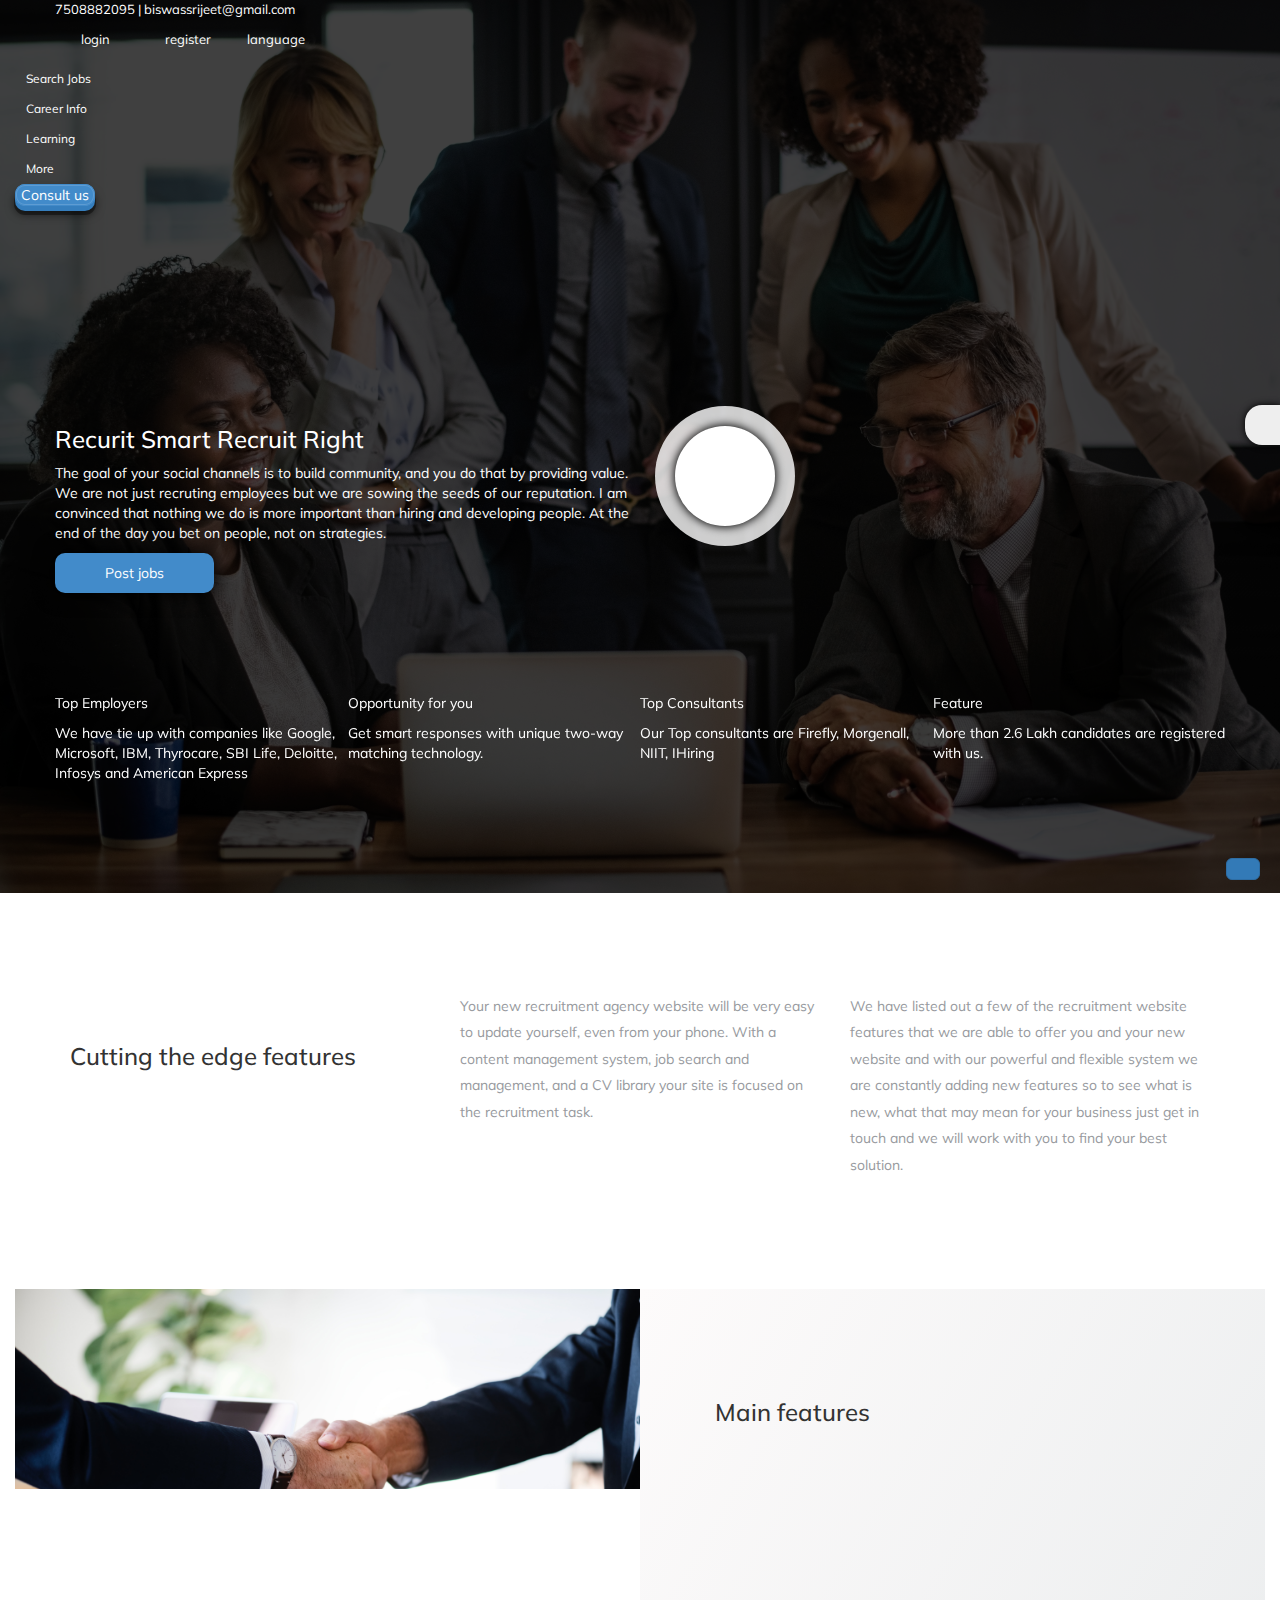
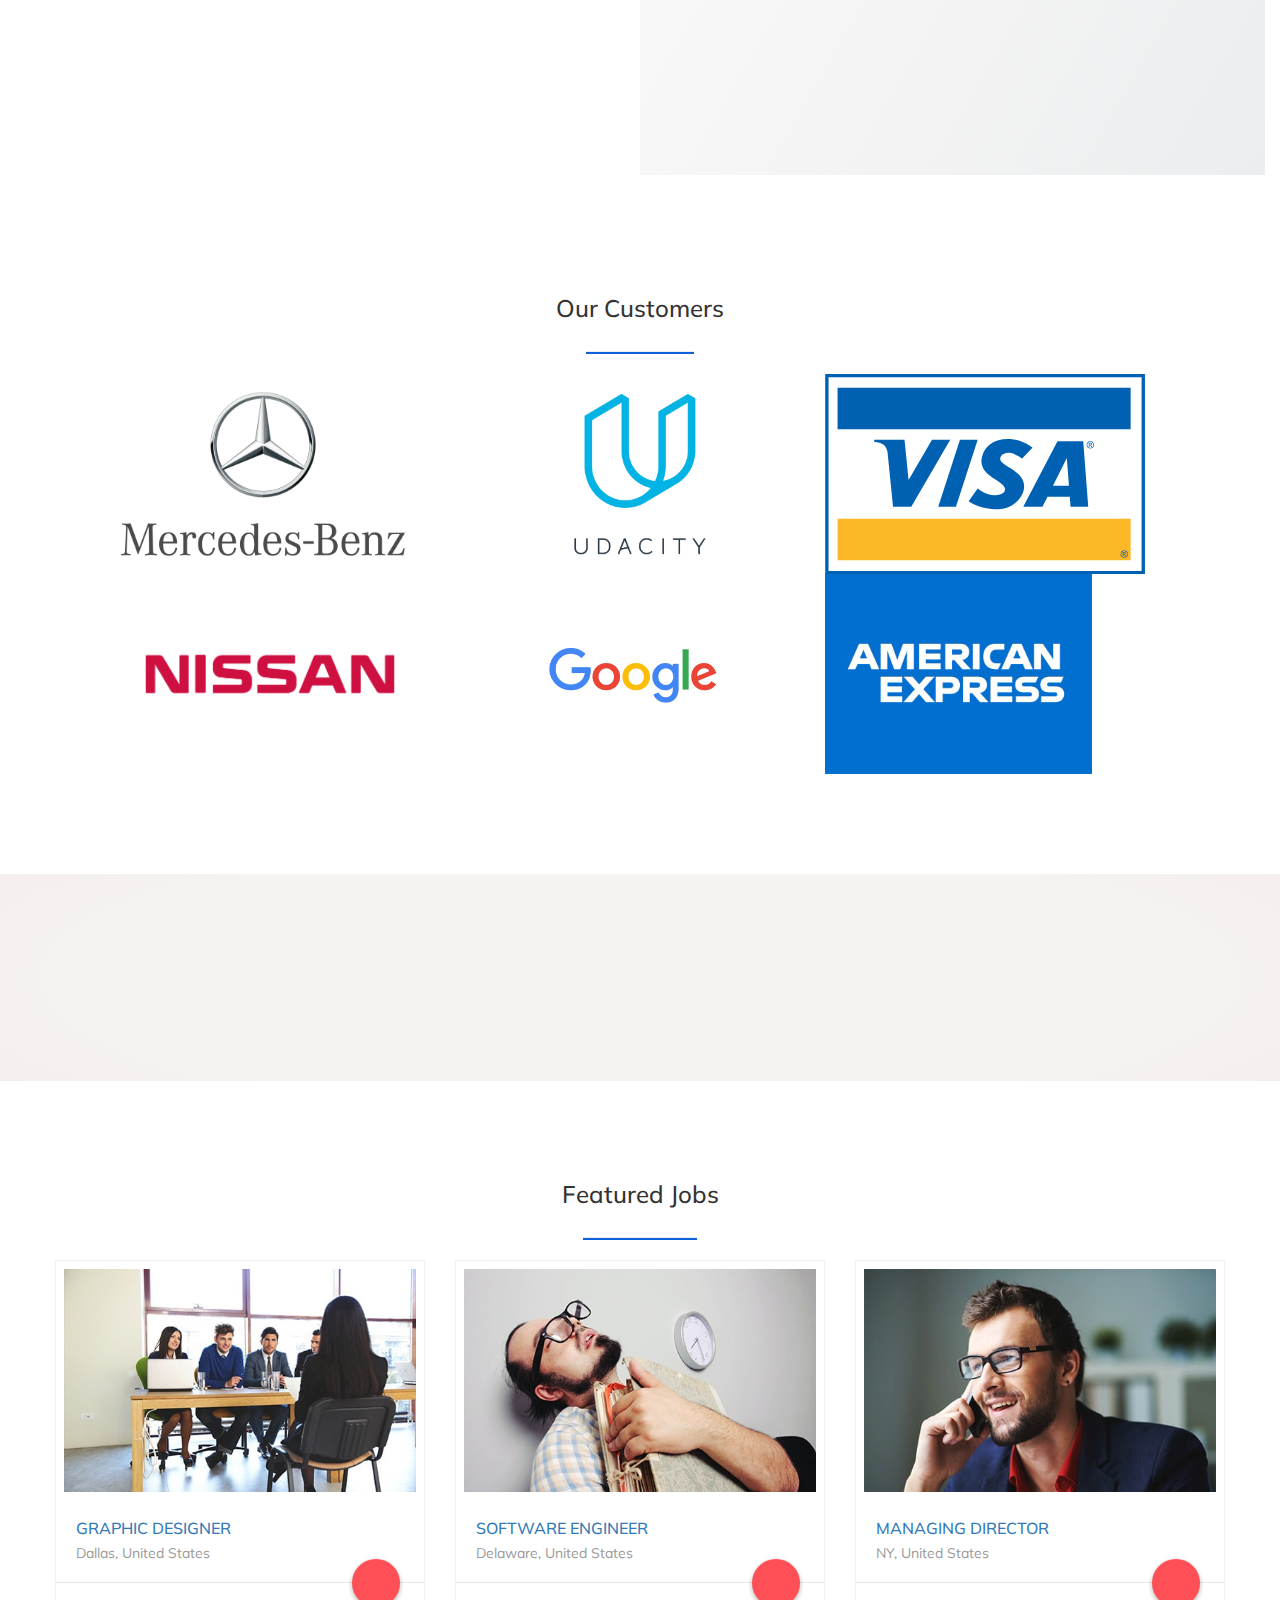
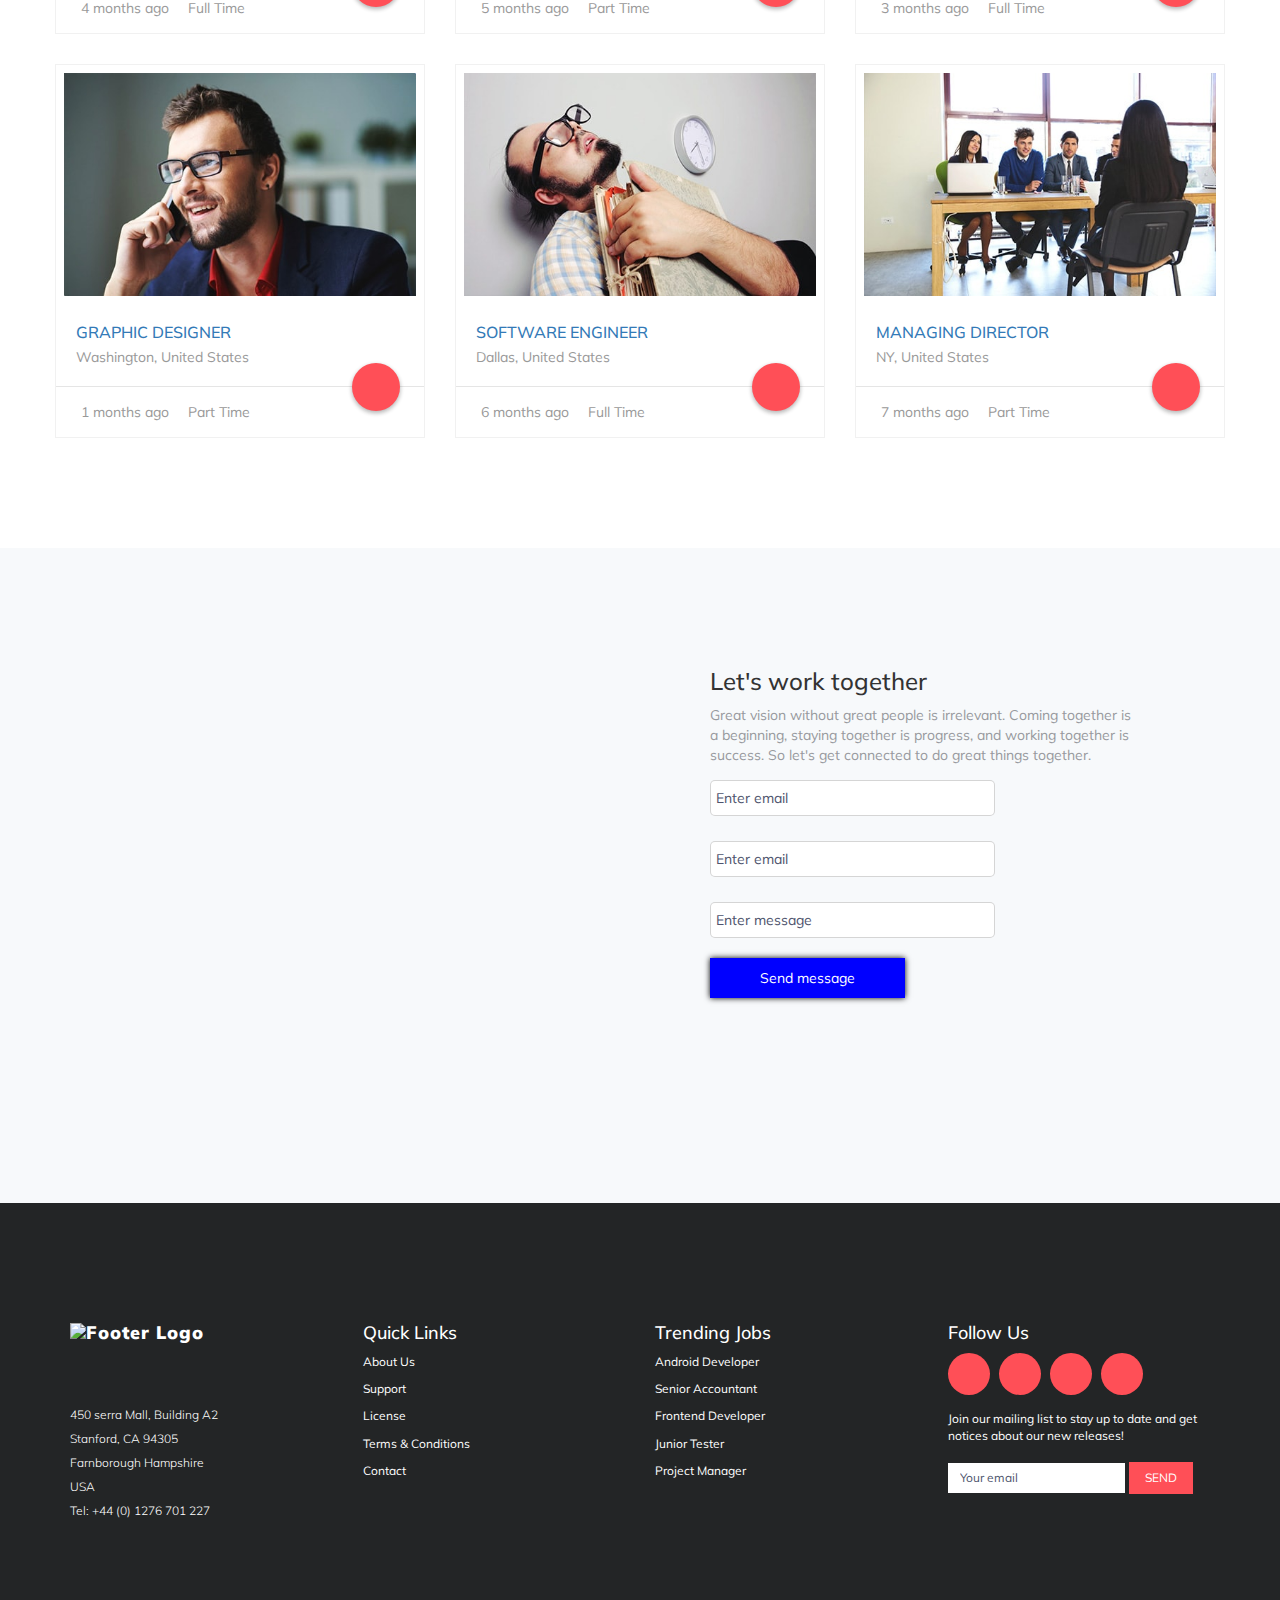
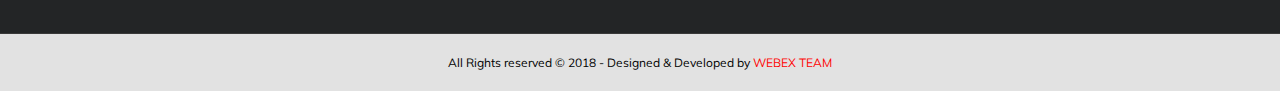
==== commit e82652f3: "top arrow added" ====
--- a/clientCompany.html
+++ b/clientCompany.html
@@ -14,9 +14,7 @@
     <link rel="stylesheet"   href="login.css"/>
     <link rel="stylesheet" href="https://use.fontawesome.com/releases/v5.4.2/css/all.css" integrity="sha384-/rXc/GQVaYpyDdyxK+ecHPVYJSN9bmVFBvjA/9eOB+pb3F2w2N6fc5qB9Ew5yIns"
         crossorigin="anonymous">
-    <link rel="stylesheet" href="https://unpkg.com/aos@next/dist/aos.css" />
-    <link rel='stylesheet prefetch' href='http://ajax.googleapis.com/ajax/libs/jqueryui/1.11.2/themes/smoothness/jquery-ui.css'>
-
+    
 </head>
 
 <body>
@@ -74,7 +72,7 @@
             </div>
             <!-- /modals end/ -->
             <!-- main navbar -->
-            <div class="container " id="header-line-2" data-spy="affix" data-offset-top="5">
+            <div class="container-fluid affix-top" id="header-line-2" data-spy="affix" data-offset-top="5" style="z-index:99999;">
                 <div class="row font-weight-light">
                     <div class="row logo float-left">
                     </div>
@@ -361,14 +359,14 @@
                             <div class="col-md-4">
                                 <div class="row ml-auto mr-auto pt-3 pb-3">
                                     <img src="images/mercedes.png" class="img-responsive ml-auto mr-auto mt-auto mb-auto"
-                                        alt="udacitysvg">
+                                        alt="udacitysvg" id="client_img">
                                 </div>
                             </div>
 
                             <div class="col-md-4">
                                 <div class="row ml-auto mr-auto pt-3 pb-3">
                                     <img src="images/udacity.png" class="img-responsive ml-auto mr-auto mt-auto mb-auto"
-                                        alt="js-svg">
+                                        alt="js-svg" id="client_img">
                                 </div>
 
                             </div>
@@ -376,7 +374,7 @@
                             <div class="col-md-4">
                                 <div class="row ml-auto mr-auto pt-3 pb-3">
                                     <img src="images/visa.svg" class="img-responsive ml-auto mr-auto mt-auto mb-auto"
-                                        alt="php-svg">
+                                        alt="php-svg" id="client_img">
                                 </div>
 
                             </div>
@@ -390,7 +388,7 @@
                             <div class="col-md-4 ml-auto mr-auto ">
                                 <div class="row ml-auto mr-auto pt-3 pb-3">
                                     <img src="images/nissan.png" class="img-responsive ml-auto mr-auto mt-auto mb-auto"
-                                        alt="ang-svg">
+                                        alt="ang-svg" id="client_img">
                                 </div>
 
                             </div>
@@ -400,7 +398,7 @@
                             <div class="col-md-4 ml-auto mr-auto ">
                                 <div class="row ml-auto mr-auto pt-3 pb-3">
                                     <img src="images/google.gif" class="img-responsive ml-auto mr-auto mt-auto mb-auto"
-                                        alt="andr-svg">
+                                        alt="andr-svg" id="client_img">
                                 </div>
 
                             </div>
@@ -408,7 +406,7 @@
                             <div class="col-md-4 ml-auto mr-auto ">
                                 <div class="row ml-auto mr-auto pt-3 pb-3">
                                     <img src="images/am-express.jpg" class="img-responsive ml-auto mr-auto mt-auto mb-auto"
-                                        alt="fire-svg">
+                                        alt="fire-svg" id="client_img">
                                 </div>
 
                             </div>
@@ -654,6 +652,7 @@
             </div>
         </div>
         <!-- /map and form /-->
+        <a id="back-to-top" href="#" class="btn btn-primary btn-lg back-to-top" role="button" title="Click to return on the top page" data-toggle="tooltip" data-placement="left"><i class="fas fa-chevron-circle-up"></i></a>
     </main>
     <!-- sidemenu-->
     <div class="sidenav">
@@ -746,7 +745,6 @@
     <script src="https://code.jquery.com/jquery-3.3.1.slim.min.js" integrity="sha384-q8i/X+965DzO0rT7abK41JStQIAqVgRVzpbzo5smXKp4YfRvH+8abtTE1Pi6jizo"
         crossorigin="anonymous"></script>
         <script href="login-box-concept/js/index.js"></script>
-        <script href="clientCompanyPage.js"></script>
     <script src="https://cdnjs.cloudflare.com/ajax/libs/popper.js/1.14.3/umd/popper.min.js" integrity="sha384-ZMP7rVo3mIykV+2+9J3UJ46jBk0WLaUAdn689aCwoqbBJiSnjAK/l8WvCWPIPm49"
         crossorigin="anonymous"></script>
     <script src="https://stackpath.bootstrapcdn.com/bootstrap/4.1.3/js/bootstrap.min.js" integrity="sha384-ChfqqxuZUCnJSK3+MXmPNIyE6ZbWh2IMqE241rYiqJxyMiZ6OW/JmZQ5stwEULTy"
@@ -762,8 +760,18 @@
     <script>
         AOS.init();
     </script>
-
-    
+<link rel="stylesheet" href="https://unpkg.com/aos@next/dist/aos.css" />
+<link rel='stylesheet prefetch' href='http://ajax.googleapis.com/ajax/libs/jqueryui/1.11.2/themes/smoothness/jquery-ui.css'>
+
+<link href="//netdna.bootstrapcdn.com/bootstrap/3.2.0/css/bootstrap.min.css" rel="stylesheet" id="bootstrap-css">
+    <script src="//netdna.bootstrapcdn.com/bootstrap/3.2.0/js/bootstrap.min.js"></script>
+<script src="//code.jquery.com/jquery-1.11.1.min.js"></script>
+<script src="https://stackpath.bootstrapcdn.com/bootstrap/4.1.3/js/bootstrap.min.js" integrity="sha384-ChfqqxuZUCnJSK3+MXmPNIyE6ZbWh2IMqE241rYiqJxyMiZ6OW/JmZQ5stwEULTy"></script>
+
+<script src="https://code.jquery.com/jquery-3.3.1.slim.min.js" integrity="sha384-q8i/X+965DzO0rT7abK41JStQIAqVgRVzpbzo5smXKp4YfRvH+8abtTE1Pi6jizo"></script>
+
+<script href="clientCompanyPage.js"></script>
+
 
 </body>
 
--- a/clientCompanyPage.css
+++ b/clientCompanyPage.css
@@ -2,6 +2,14 @@
     box-sizing: border-box;
     font-family: 'Muli', sans-serif;
    
+}
+.affix{
+  position: fixed;
+    -webkit-transform: translate3d(0,0,0);
+    -o-transform: translate3d(0,0,0);
+    transform: translate3d(0,0,0);
+    background-color: rgba(0,0,0,0.25);
+    color: white;
 }
 body
 {
@@ -463,6 +471,13 @@
 div.modal-content{
   background-color: transparent;
 }
+.back-to-top {
+  cursor: pointer;
+  position: fixed;
+  bottom: 20px;
+  right: 20px;
+  display:none;
+}
 
 /* ==========================================================================
    Blog 
